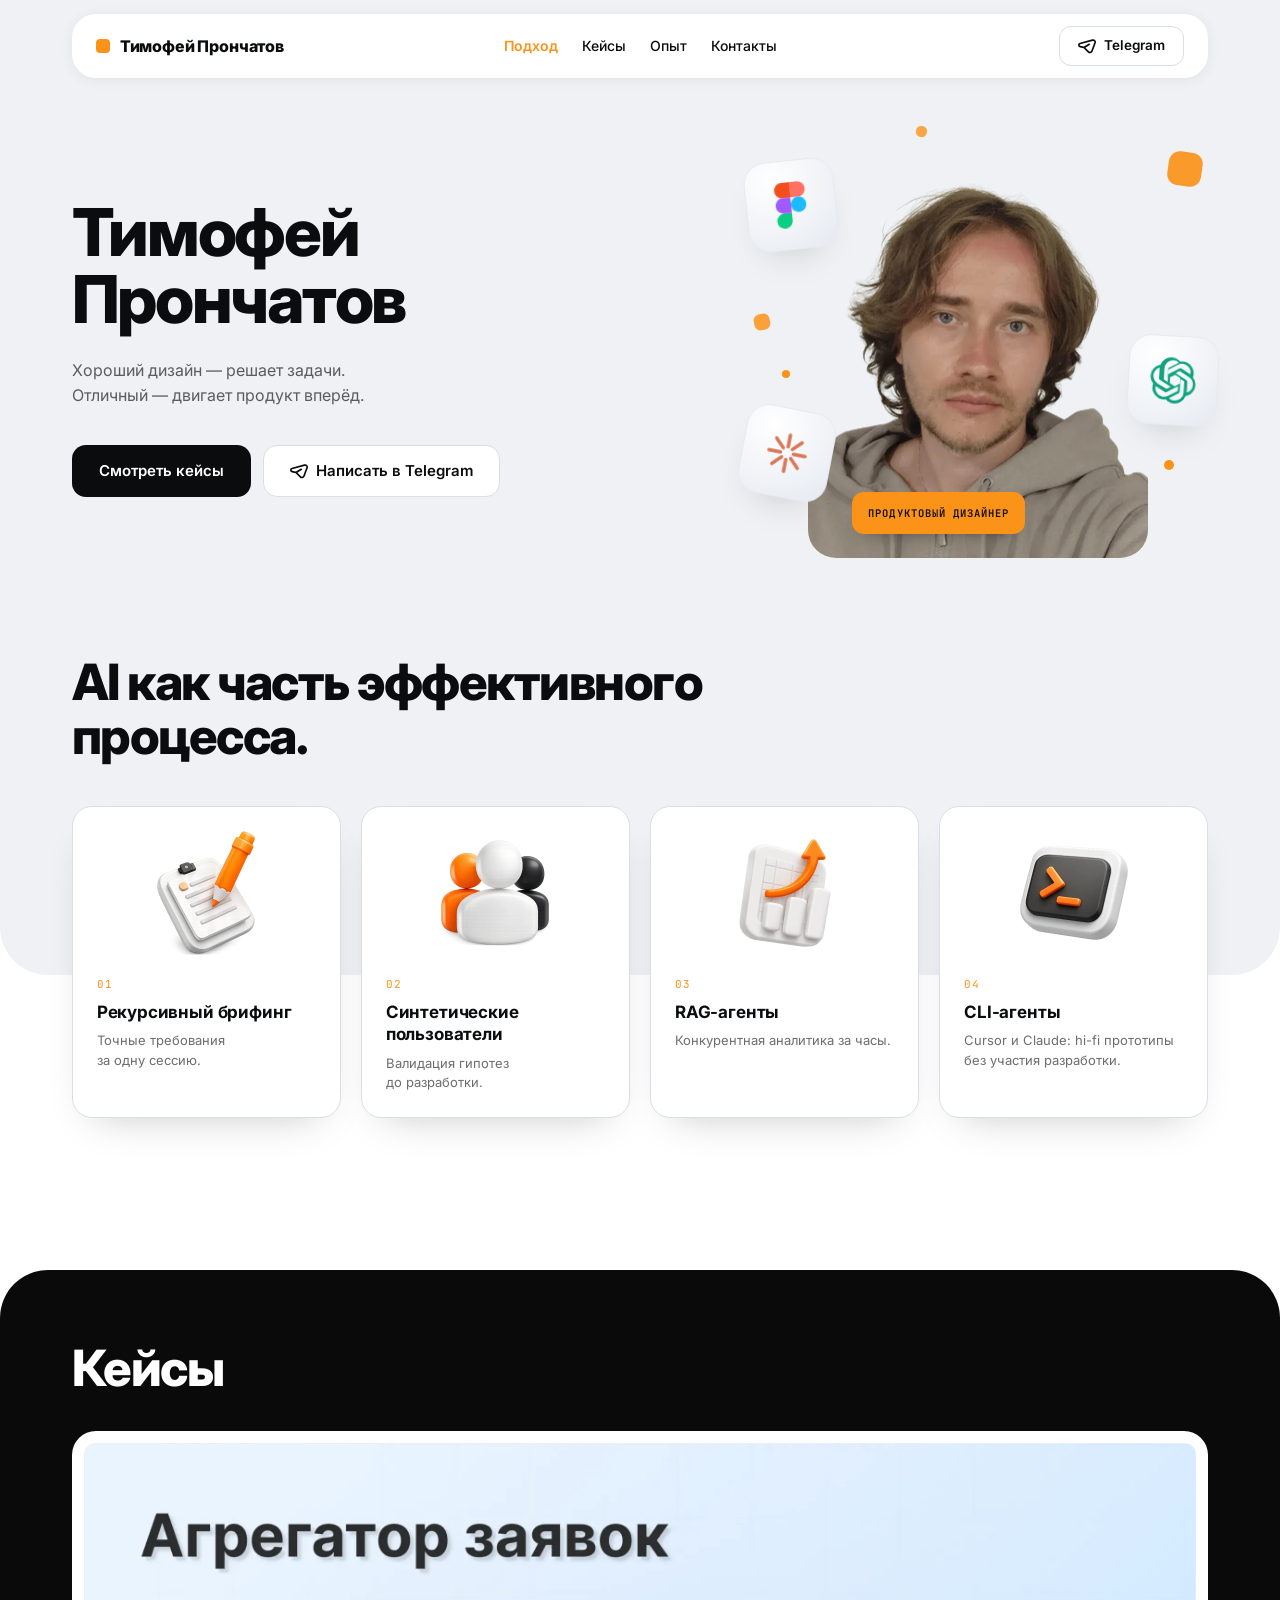
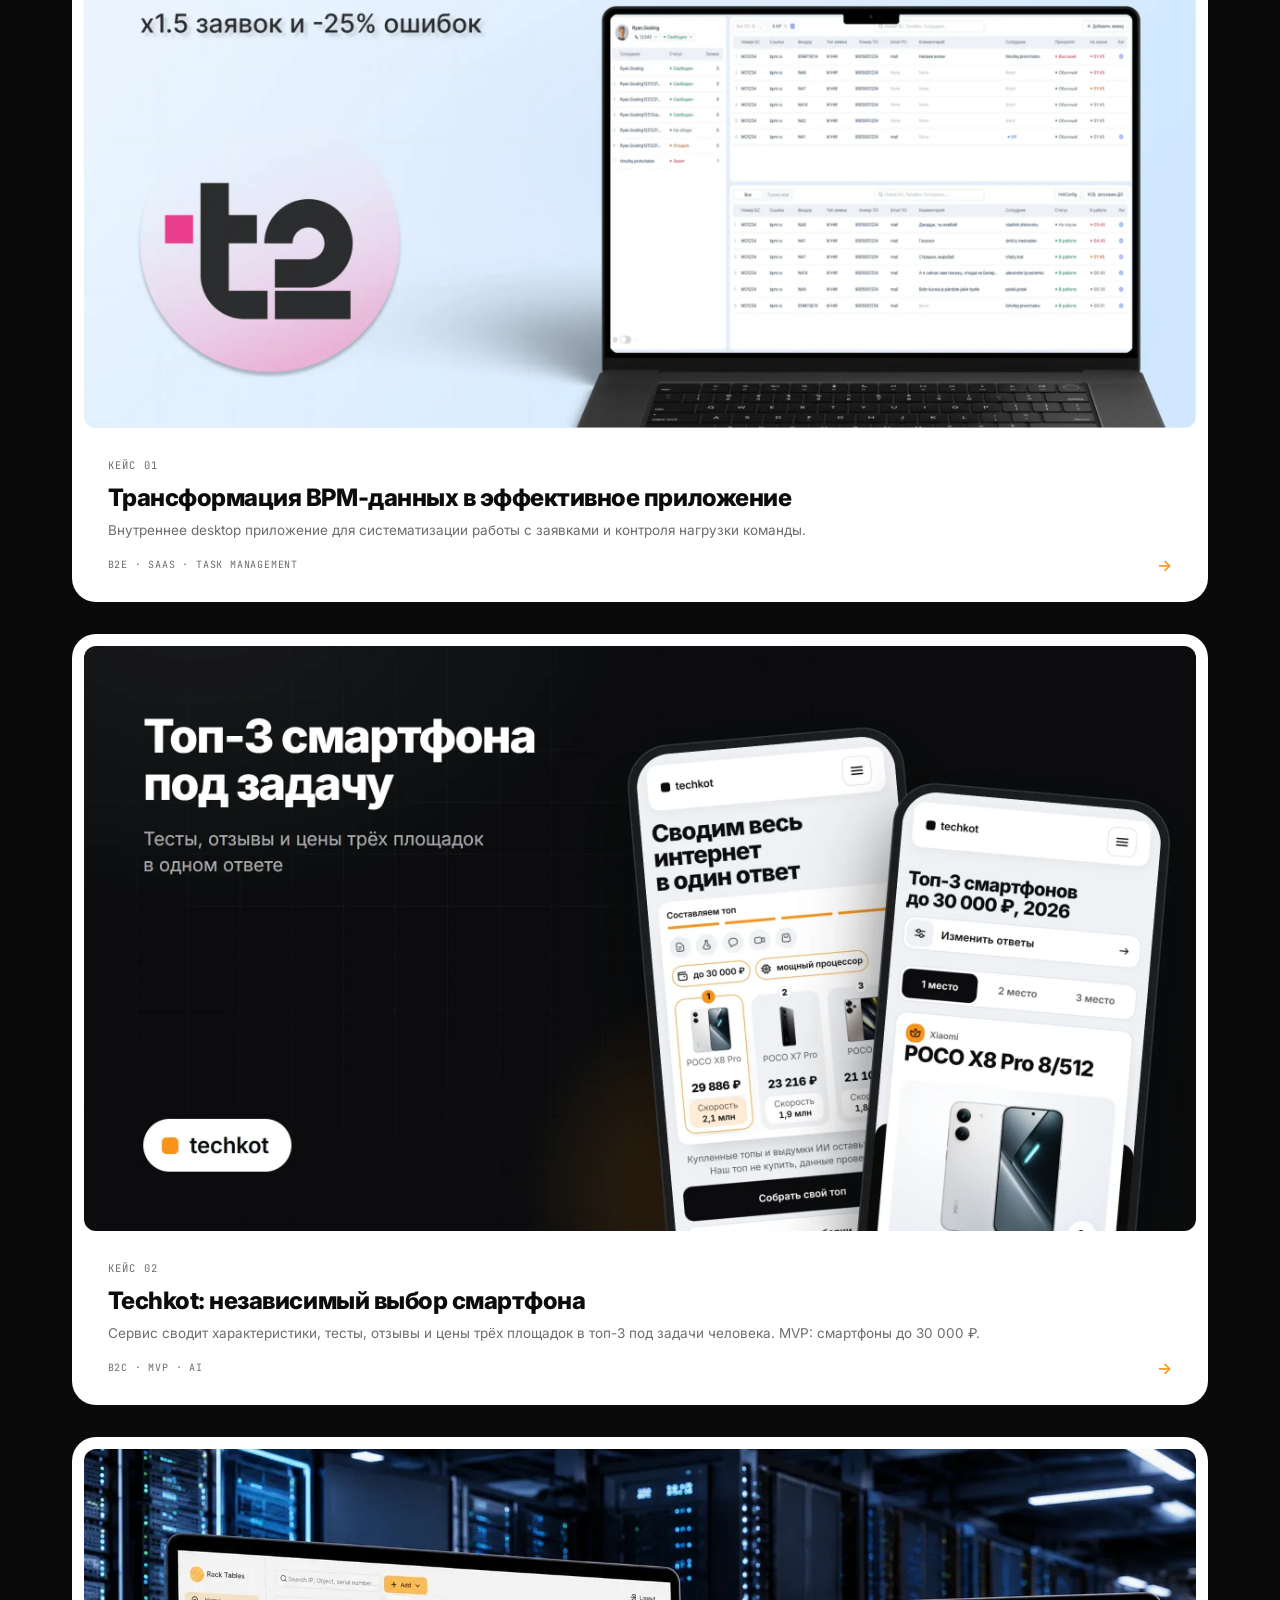
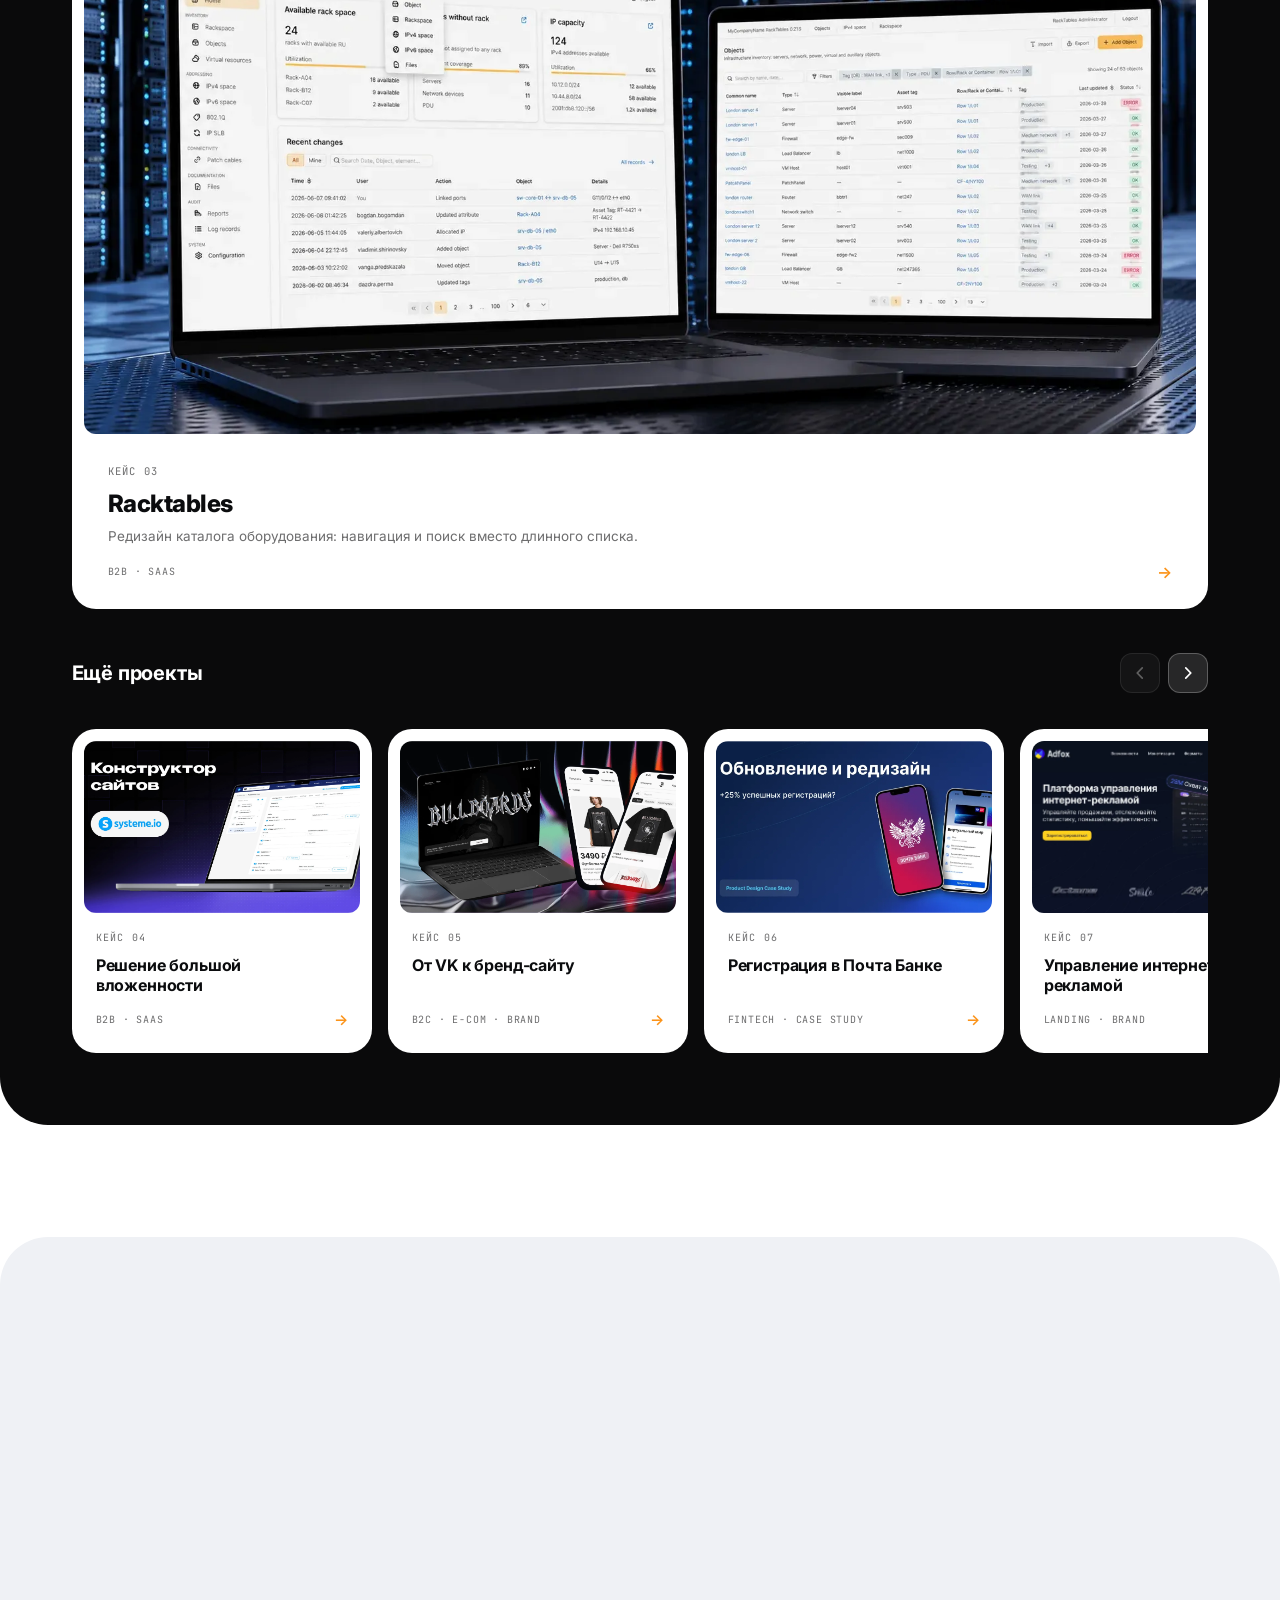
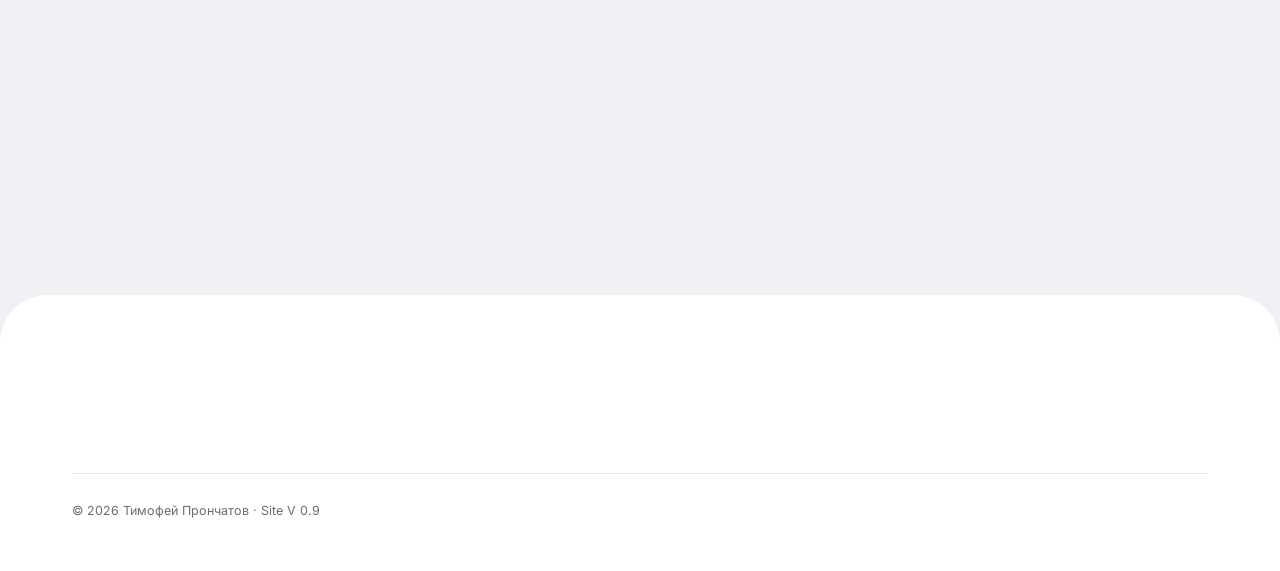
==== index.html @ bd4629f4 "fix: base href so case images resolve from root on /caseN/" ====
<!doctype html>
<html lang="ru">
  <head>
    <meta charset="UTF-8" />
    <!-- Кейсы ссылаются на картинки относительно (markdown/caseNpics/…). GitHub Pages отдаёт кейс по /caseN/ со слешем,
         и без base браузер искал их в /caseN/markdown/… — все картинки зеркала были битыми. -->
    <base href="/" />
    <link rel="icon" type="image/svg+xml" href="/favicon.svg" />
    <meta name="viewport" content="width=device-width, initial-scale=1.0" />
    <meta
      name="description"
      content="Тимофей Прончатов — продуктовый дизайнер. Довожу продукты от исследования до роста метрик: ресёрч, гипотезы, UI, прототипы, измеримый результат."
    />
    <link rel="canonical" href="https://timofeypronchatov.vercel.app/" />
    <meta name="theme-color" content="#fb9319" />
    <meta property="og:type" content="website" />
    <meta property="og:site_name" content="Тимофей Прончатов" />
    <meta property="og:title" content="Тимофей Прончатов — продуктовый дизайнер" />
    <meta
      property="og:description"
      content="Довожу продукты от исследования до роста метрик. Кейсы, подход и опыт продуктового дизайнера."
    />
    <meta property="og:locale" content="ru_RU" />
    <meta property="og:url" content="https://timofeypronchatov.vercel.app/" />
    <!-- Абсолютный URL обязателен: относительный путь резолвят не все краулеры
         и превью-боты мессенджеров. -->
    <meta property="og:image" content="https://timofeypronchatov.vercel.app/og.png" />
    <meta property="og:image:width" content="1200" />
    <meta property="og:image:height" content="630" />
    <meta property="og:image:alt" content="Тимофей Прончатов — продуктовый дизайнер" />
    <meta name="twitter:image" content="https://timofeypronchatov.vercel.app/og.png" />
    <meta name="twitter:card" content="summary_large_image" />
    <link rel="preconnect" href="https://fonts.googleapis.com" />
    <link rel="preconnect" href="https://fonts.gstatic.com" crossorigin />
    <link
      href="https://fonts.googleapis.com/css2?family=Inter:wght@400;500;600;700;800&family=JetBrains+Mono:wght@400;500;600&display=swap"
      rel="stylesheet"
    />
    <title>Тимофей Прончатов — продуктовый дизайнер</title>
    <!-- Текстовая версия сайта для LLM-агентов: страницы CSR-ные, без JS краулер
         видит пустой #root (см. scripts/prerender-head.mjs). -->
    <link rel="alternate" type="text/plain" href="/llms.txt" title="Текстовая версия для LLM" />
    <!-- Person / WebSite / ProfilePage: связывает имя, роль, навыки и профили.
         Даёт поисковику и AI-краулеру понять, что сайт — портфолио конкретного
         человека, а не безымянный лендинг. Кейсы добавляют свой CreativeWork
         на этапе сборки — там же лежат тексты (scripts/seo-content.mjs). -->
    <script type="application/ld+json">
      {
        "@context": "https://schema.org",
        "@graph": [
          {
            "@type": "Person",
            "@id": "https://timofeypronchatov.vercel.app/#person",
            "name": "Тимофей Прончатов",
            "alternateName": "Timofey Pronchatov",
            "jobTitle": "Продуктовый дизайнер",
            "description": "Продуктовый дизайнер: B2B, B2E, SaaS, финтех, e-commerce. Веду продукт целиком — интервью и опросы, гипотезы, сценарии, интерфейс, прототип, юзабилити-тест, метрика. Сильная сторона — сложные рабочие интерфейсы: большие таблицы, глубокая вложенность, многошаговые сценарии, онбординг и регистрация. Довожу дизайн до кода: портфолио написано самостоятельно на React и TypeScript.",
            "url": "https://timofeypronchatov.vercel.app/",
            "image": "https://timofeypronchatov.vercel.app/hero/mainface.webp",
            "email": "mailto:pronchatovtim@gmail.com",
            "knowsLanguage": [
              {"@type": "Language", "name": "Русский", "alternateName": "ru"},
              {"@type": "Language", "name": "Английский — B1", "alternateName": "en"}
            ],
            "address": {
              "@type": "PostalAddress",
              "addressLocality": "Нижний Новгород",
              "addressCountry": "RU"
            },
            "alumniOf": [
              {
                "@type": "EducationalOrganization",
                "name": "Волжская государственная академия водного транспорта"
              },
              {
                "@type": "EducationalOrganization",
                "name": "Formfactor — курсы продуктового дизайна"
              }
            ],
            "hasOccupation": {
              "@type": "Occupation",
              "name": "Продуктовый дизайнер",
              "occupationalCategory": "Product Designer, UX/UI Designer",
              "skills": "продуктовый дизайн, UX-исследования, глубинные интервью, юзабилити-тестирование, бенчмаркинг, JTBD, Customer Journey Map, user flow, информационная архитектура, прототипирование, MVP, дизайн-системы, Atomic Design, дизайн-токены, адаптивный дизайн, доступность, метрики продукта, Time-to-Value, конверсия, прокси-метрики Time-to-task и Error Rate, подготовка решений к A/B-тестированию, Figma, React, TypeScript, вёрстка, AI-assisted design"
            },
            "knowsAbout": [
              "продуктовый дизайн",
              "UX/UI",
              "UX-исследования",
              "дизайн-системы",
              "B2B SaaS",
              "B2E",
              "enterprise-интерфейсы",
              "финтех",
              "e-commerce",
              "adtech",
              "edtech-платформы (конкурентный анализ)",
              "телеком",
              "task management",
              "BPM",
              "онбординг и регистрация",
              "работа с большими таблицами",
              "метрики продукта"
            ],
            "sameAs": [
              "https://t.me/Kothleb1",
              "https://www.instagram.com/timofey.pronchatov"
            ]
          },
          {
            "@type": "WebSite",
            "@id": "https://timofeypronchatov.vercel.app/#website",
            "url": "https://timofeypronchatov.vercel.app/",
            "name": "Тимофей Прончатов — портфолио продуктового дизайнера",
            "inLanguage": "ru",
            "author": {"@id": "https://timofeypronchatov.vercel.app/#person"},
            "publisher": {"@id": "https://timofeypronchatov.vercel.app/#person"}
          },
          {
            "@type": "ProfilePage",
            "url": "https://timofeypronchatov.vercel.app/",
            "mainEntity": {"@id": "https://timofeypronchatov.vercel.app/#person"},
            "isPartOf": {"@id": "https://timofeypronchatov.vercel.app/#website"}
          }
        ]
      }
    </script>
    <!-- Yandex.Metrika: загрузчик тега (init/hit — в src/lib/metrika.ts) -->
    <script>
      (function (m, e, t, r, i, k, a) {
        m[i] =
          m[i] ||
          function () {
            (m[i].a = m[i].a || []).push(arguments);
          };
        m[i].l = 1 * new Date();
        for (var j = 0; j < e.scripts.length; j++) {
          if (e.scripts[j].src === r) return;
        }
        (k = e.createElement(t)),
          (a = e.getElementsByTagName(t)[0]),
          (k.async = 1),
          (k.src = r),
          a.parentNode.insertBefore(k, a);
      })(window, document, 'script', 'https://mc.yandex.ru/metrika/tag.js', 'ym');
    </script>
    <script type="module" crossorigin src="/assets/index-CFzPblBb.js"></script>
    <link rel="stylesheet" crossorigin href="/assets/index-C1T-uJUV.css">
  </head>
  <body>
    <div id="root"></div>
      <noscript>
      <h1>Тимофей Прончатов</h1>
      <p>Продуктовый дизайнер: B2B, B2E, SaaS, финтех, e-commerce. Веду продукт целиком — интервью и опросы, гипотезы, сценарии, интерфейс, прототип, юзабилити-тест, метрика. Сильная сторона — сложные рабочие интерфейсы: большие таблицы, глубокая вложенность, многошаговые сценарии, онбординг и регистрация. Довожу дизайн до кода: портфолио написано самостоятельно на React и TypeScript.</p>
      <p>System.io, конструктор сайтов и воронок продаж (B2B SaaS): перепроектировал вкладку настройки этапа воронки. Время настройки сократилось на 19–23% по данным юзабилити-тестов, критические ошибки при первом использовании — 0 против 4 из 5 пользователей в текущей версии.</p>
      <p>Tele2, внутреннее desktop-приложение для инженеров (B2E, task management): производительность сотрудников выросла в 1,5 раза, скорость решения заявок — на 9,82%, количество ошибок снизилось на 15%. Вторая итерация дала ещё −3,33% времени и −10% ошибок.</p>
      <p>RackTables, каталог серверного оборудования (B2B, enterprise): редизайн главной страницы и карточки объекта — навигация и поиск вместо длинного списка, разгруженная карточка объекта.</p>
      <p>Бренд одежды: перевод продаж из ВКонтакте на собственный сайт с объединением билетов и мерча — цели по росту выручки, конверсии и среднему чеку обоснованы отраслевыми бенчмарками.</p>
      <p>Почта Банк: UX-разбор регистрации в мобильном банке — 5 модерируемых юзабилити-тестов, CJM по шести этапам, переработанный флоу.</p>
      <p>Опыт: System.io, Продуктовый дизайнер, ноябрь 2025 — январь 2026; Tele2 Россия, UX/UI designer, апрель 2023 — апрель 2024; Tele2 Россия, Инженер, апрель 2018 — апрель 2024.</p>
      <p>Домены: B2B, B2E, B2C, SaaS, enterprise, внутренние корпоративные системы, телеком, финтех, e-commerce, adtech, edtech-платформы (конкурентный анализ), task management, BPM.</p>
      <p>Навыки: продуктовый дизайн, UX-исследования, глубинные интервью, юзабилити-тестирование, бенчмаркинг, JTBD, Customer Journey Map, user flow, информационная архитектура, прототипирование, MVP, дизайн-системы, Atomic Design, дизайн-токены, адаптивный дизайн, доступность, метрики продукта, Time-to-Value, конверсия, прокси-метрики Time-to-task и Error Rate, подготовка решений к A/B-тестированию, Figma, React, TypeScript, вёрстка, AI-assisted design.</p>
      <p><a href="/case1">Трансформация BPM-данных в эффективное приложение</a> · <a href="/case9">Techkot: независимый выбор смартфона</a> · <a href="/case2">Решение большой вложенности</a> · <a href="/case4">Racktables</a> · <a href="/case3">От VK к бренд-сайту</a> · <a href="/case5">Регистрация в Почта Банке</a> · <a href="/case6">Управление интернет-рекламой</a> · <a href="/">Главная</a></p>
      <p>Контакты: <a href="https://t.me/Kothleb1">Telegram</a>, <a href="mailto:pronchatovtim@gmail.com">pronchatovtim@gmail.com</a></p>
    </noscript>
  </body>
</html>
---- assets/index-C1T-uJUV.css ----
.g-root{background:var(--g-color-base-background);color:var(--g-color-text-primary);--g-font-family-sans:"Inter", "Helvetica Neue", "Helvetica", "Arial", sans-serif;--g-font-family-monospace:"Menlo", "Monaco", "Consolas", "Liberation Mono", "Ubuntu Mono", "DejaVu Sans Mono", "Courier New", "Courier", monospace;--g-text-body-font-family:var(--g-font-family-sans);--g-text-caption-font-family:var(--g-font-family-sans);--g-text-header-font-family:var(--g-font-family-sans);--g-text-subheader-font-family:var(--g-font-family-sans);--g-text-display-font-family:var(--g-font-family-sans);--g-text-code-font-family:var(--g-font-family-monospace);--g-text-body-font-weight:400;--g-text-caption-font-weight:400;--g-text-header-font-weight:600;--g-text-subheader-font-weight:600;--g-text-display-font-weight:600;--g-text-code-font-weight:400;--g-text-accent-font-weight:600;--g-text-body-1-font-size:13px;--g-text-body-1-line-height:18px;--g-text-body-2-font-size:15px;--g-text-body-2-line-height:20px;--g-text-body-3-font-size:17px;--g-text-body-3-line-height:24px;--g-text-body-short-font-size:13px;--g-text-body-short-line-height:16px;--g-text-caption-1-font-size:9px;--g-text-caption-1-line-height:12px;--g-text-caption-2-font-size:11px;--g-text-caption-2-line-height:16px;--g-text-header-1-font-size:20px;--g-text-header-1-line-height:24px;--g-text-header-2-font-size:24px;--g-text-header-2-line-height:28px;--g-text-subheader-1-font-size:13px;--g-text-subheader-1-line-height:18px;--g-text-subheader-2-font-size:15px;--g-text-subheader-2-line-height:20px;--g-text-subheader-3-font-size:17px;--g-text-subheader-3-line-height:24px;--g-text-display-1-font-size:28px;--g-text-display-1-line-height:36px;--g-text-display-2-font-size:32px;--g-text-display-2-line-height:40px;--g-text-display-3-font-size:40px;--g-text-display-3-line-height:48px;--g-text-display-4-font-size:48px;--g-text-display-4-line-height:52px;--g-text-code-1-font-size:12px;--g-text-code-1-line-height:18px;--g-text-code-2-font-size:14px;--g-text-code-2-line-height:20px;--g-text-code-3-font-size:16px;--g-text-code-3-line-height:24px;--g-text-code-inline-1-font-size:12px;--g-text-code-inline-1-line-height:14px;--g-text-code-inline-2-font-size:14px;--g-text-code-inline-2-line-height:16px;--g-text-code-inline-3-font-size:16px;--g-text-code-inline-3-line-height:20px;--g-text-body-1-font:var(--g-text-body-font-weight) var(--g-text-body-1-font-size) / var(--g-text-body-1-line-height) var(--g-text-body-font-family);--g-text-body-2-font:var(--g-text-body-font-weight) var(--g-text-body-2-font-size) / var(--g-text-body-2-line-height) var(--g-text-body-font-family);--g-text-body-3-font:var(--g-text-body-font-weight) var(--g-text-body-3-font-size) / var(--g-text-body-3-line-height) var(--g-text-body-font-family);--g-text-body-short-font:var(--g-text-body-font-weight) var(--g-text-body-short-font-size) / var(--g-text-body-short-line-height) var(--g-text-body-font-family);--g-text-caption-1-font:var(--g-text-caption-font-weight) var(--g-text-caption-1-font-size) / var(--g-text-caption-1-line-height) var(--g-text-caption-font-family);--g-text-caption-2-font:var(--g-text-caption-font-weight) var(--g-text-caption-2-font-size) / var(--g-text-caption-2-line-height) var(--g-text-caption-font-family);--g-text-header-1-font:var(--g-text-header-font-weight) var(--g-text-header-1-font-size) / var(--g-text-header-1-line-height) var(--g-text-header-font-family);--g-text-header-2-font:var(--g-text-header-font-weight) var(--g-text-header-2-font-size) / var(--g-text-header-2-line-height) var(--g-text-header-font-family);--g-text-subheader-1-font:var(--g-text-subheader-font-weight) var(--g-text-subheader-1-font-size) / var(--g-text-subheader-1-line-height) var(--g-text-subheader-font-family);--g-text-subheader-2-font:var(--g-text-subheader-font-weight) var(--g-text-subheader-2-font-size) / var(--g-text-subheader-2-line-height) var(--g-text-subheader-font-family);--g-text-subheader-3-font:var(--g-text-subheader-font-weight) var(--g-text-subheader-3-font-size) / var(--g-text-subheader-3-line-height) var(--g-text-subheader-font-family);--g-text-display-1-font:var(--g-text-display-font-weight) var(--g-text-display-1-font-size) / var(--g-text-display-1-line-height) var(--g-text-display-font-family);--g-text-display-2-font:var(--g-text-display-font-weight) var(--g-text-display-2-font-size) / var(--g-text-display-2-line-height) var(--g-text-display-font-family);--g-text-display-3-font:var(--g-text-display-font-weight) var(--g-text-display-3-font-size) / var(--g-text-display-3-line-height) var(--g-text-display-font-family);--g-text-display-4-font:var(--g-text-display-font-weight) var(--g-text-display-4-font-size) / var(--g-text-display-4-line-height) var(--g-text-display-font-family);--g-text-code-1-font:var(--g-text-code-font-weight) var(--g-text-code-1-font-size) / var(--g-text-code-1-line-height) var(--g-text-code-font-family);--g-text-code-2-font:var(--g-text-code-font-weight) var(--g-text-code-2-font-size) / var(--g-text-code-2-line-height) var(--g-text-code-font-family);--g-text-code-3-font:var(--g-text-code-font-weight) var(--g-text-code-3-font-size) / var(--g-text-code-3-line-height) var(--g-text-code-font-family);--g-text-code-inline-1-font:var(--g-text-code-inline-font-weight) var(--g-text-code-inline-1-font-size) / var(--g-text-code-inline-1-line-height) var(--g-text-code-inline-font-family);--g-text-code-inline-2-font:var(--g-text-code-inline-font-weight) var(--g-text-code-inline-2-font-size) / var(--g-text-code-inline-2-line-height) var(--g-text-code-inline-font-family);--g-text-code-inline-3-font:var(--g-text-code-inline-font-weight) var(--g-text-code-inline-3-font-size) / var(--g-text-code-inline-3-line-height) var(--g-text-code-inline-font-family);font-family:var(--g-text-body-font-family);font-weight:var(--g-text-body-font-weight);font-size:var(--g-text-body-1-font-size);line-height:var(--g-text-body-1-line-height);--g-spacing-base:4px;--g-spacing-0:calc(var(--g-spacing-base) * 0);--g-spacing-half:calc(var(--g-spacing-base) * .5);--g-spacing-1:var(--g-spacing-base);--g-spacing-2:calc(var(--g-spacing-base) * 2);--g-spacing-3:calc(var(--g-spacing-base) * 3);--g-spacing-4:calc(var(--g-spacing-base) * 4);--g-spacing-5:calc(var(--g-spacing-base) * 5);--g-spacing-6:calc(var(--g-spacing-base) * 6);--g-spacing-7:calc(var(--g-spacing-base) * 7);--g-spacing-8:calc(var(--g-spacing-base) * 8);--g-spacing-9:calc(var(--g-spacing-base) * 9);--g-spacing-10:calc(var(--g-spacing-base) * 10);--g-scrollbar-width:12px;--g-border-radius-xs:3px;--g-border-radius-s:5px;--g-border-radius-m:6px;--g-border-radius-l:8px;--g-border-radius-xl:10px;--g-focus-border-radius:2px}body.g-root,.g-root[dir=ltr]{--g-flow-direction:1;--g-flow-is-ltr:1;--g-flow-is-rtl:0}.g-root[dir=rtl]{--g-flow-direction:-1;--g-flow-is-ltr:0;--g-flow-is-rtl:1}.g-root_theme_light{--g-color-private-white-50:#ffffff0d;--g-color-private-white-70:#ffffff12;--g-color-private-white-100:#ffffff1a;--g-color-private-white-150:#ffffff26;--g-color-private-white-200:#fff3;--g-color-private-white-250:#ffffff40;--g-color-private-white-300:#ffffff4d;--g-color-private-white-350:#ffffff59;--g-color-private-white-400:#fff6;--g-color-private-white-450:#ffffff73;--g-color-private-white-500:#ffffff80;--g-color-private-white-550:#ffffff8c;--g-color-private-white-600:#fff9;--g-color-private-white-650:#ffffffa6;--g-color-private-white-700:#ffffffb3;--g-color-private-white-750:#ffffffbf;--g-color-private-white-800:#fffc;--g-color-private-white-850:#ffffffd9;--g-color-private-white-900:#ffffffe6;--g-color-private-white-950:#fffffff2;--g-color-private-white-1000-solid:#fff;--g-color-private-black-50:#0000000d;--g-color-private-black-70:#00000012;--g-color-private-black-100:#0000001a;--g-color-private-black-150:#00000026;--g-color-private-black-200:#0003;--g-color-private-black-250:#00000040;--g-color-private-black-300:#0000004d;--g-color-private-black-350:#00000059;--g-color-private-black-400:#0006;--g-color-private-black-450:#00000073;--g-color-private-black-500:#00000080;--g-color-private-black-550:#0000008c;--g-color-private-black-600:#0009;--g-color-private-black-650:#000000a6;--g-color-private-black-700:#000000b3;--g-color-private-black-750:#000000bf;--g-color-private-black-800:#000c;--g-color-private-black-850:#000000d9;--g-color-private-black-900:#000000e6;--g-color-private-black-950:#000000f2;--g-color-private-black-20-solid:#fafafa;--g-color-private-black-50-solid:#f2f2f2;--g-color-private-black-100-solid:#e5e5e5;--g-color-private-black-150-solid:#d9d9d9;--g-color-private-black-200-solid:#ccc;--g-color-private-black-250-solid:#bfbfbf;--g-color-private-black-300-solid:#b3b3b3;--g-color-private-black-350-solid:#a6a6a6;--g-color-private-black-400-solid:#999;--g-color-private-black-450-solid:#8c8c8c;--g-color-private-black-500-solid:gray;--g-color-private-black-550-solid:#737373;--g-color-private-black-600-solid:#666;--g-color-private-black-650-solid:#595959;--g-color-private-black-700-solid:#4c4c4c;--g-color-private-black-750-solid:#404040;--g-color-private-black-800-solid:#333;--g-color-private-black-850-solid:#262626;--g-color-private-black-900-solid:#1a1a1a;--g-color-private-black-950-solid:#0d0d0d;--g-color-private-black-1000-solid:#000;--g-color-private-blue-50:#3697f11a;--g-color-private-blue-100:#3697f126;--g-color-private-blue-150:#3697f133;--g-color-private-blue-200:#3697f14d;--g-color-private-blue-250:#3697f166;--g-color-private-blue-300:#3697f180;--g-color-private-blue-350:#3697f199;--g-color-private-blue-400:#3697f1b3;--g-color-private-blue-450:#3697f1cc;--g-color-private-blue-500:#3697f1e6;--g-color-private-blue-50-solid:#ebf5fe;--g-color-private-blue-100-solid:#e1effd;--g-color-private-blue-150-solid:#d7eafc;--g-color-private-blue-200-solid:#c3e0fb;--g-color-private-blue-250-solid:#afd5f9;--g-color-private-blue-300-solid:#9bcbf8;--g-color-private-blue-350-solid:#86c1f7;--g-color-private-blue-400-solid:#72b6f5;--g-color-private-blue-450-solid:#5eacf4;--g-color-private-blue-500-solid:#4aa1f2;--g-color-private-blue-550-solid:#3697f1;--g-color-private-blue-600-solid:#348bdc;--g-color-private-blue-650-solid:#327fc8;--g-color-private-blue-700-solid:#3072b3;--g-color-private-blue-750-solid:#2e669e;--g-color-private-blue-800-solid:#2c5a8a;--g-color-private-blue-850-solid:#2a4e75;--g-color-private-blue-900-solid:#284260;--g-color-private-blue-950-solid:#26354b;--g-color-private-blue-1000-solid:#252f41;--g-color-private-green-50:#32ba761a;--g-color-private-green-100:#32ba7626;--g-color-private-green-150:#32ba7633;--g-color-private-green-200:#32ba764d;--g-color-private-green-250:#32ba7666;--g-color-private-green-300:#32ba7680;--g-color-private-green-350:#32ba7699;--g-color-private-green-400:#32ba76b3;--g-color-private-green-450:#32ba76cc;--g-color-private-green-500:#32ba76e6;--g-color-private-green-50-solid:#ebf8f1;--g-color-private-green-100-solid:#e0f5ea;--g-color-private-green-150-solid:#d6f1e4;--g-color-private-green-200-solid:#c2ead6;--g-color-private-green-250-solid:#ade3c8;--g-color-private-green-300-solid:#9db;--g-color-private-green-350-solid:#84d6ad;--g-color-private-green-400-solid:#70cf9f;--g-color-private-green-450-solid:#5bc891;--g-color-private-green-500-solid:#47c184;--g-color-private-green-550-solid:#32ba76;--g-color-private-green-600-solid:#30aa6e;--g-color-private-green-650-solid:#2f9b65;--g-color-private-green-700-solid:#2d8b5d;--g-color-private-green-750-solid:#2c7b54;--g-color-private-green-800-solid:#2a6c4c;--g-color-private-green-850-solid:#285c44;--g-color-private-green-900-solid:#274c3b;--g-color-private-green-950-solid:#253c33;--g-color-private-green-1000-solid:#24352f;--g-color-private-yellow-50:#ffbe5c1a;--g-color-private-yellow-100:#ffbe5c26;--g-color-private-yellow-150:#ffbe5c33;--g-color-private-yellow-200:#ffbe5c4d;--g-color-private-yellow-250:#ffbe5c66;--g-color-private-yellow-300:#ffbe5c80;--g-color-private-yellow-350:#ffbe5c99;--g-color-private-yellow-400:#ffbe5cb3;--g-color-private-yellow-450:#ffbe5ccc;--g-color-private-yellow-500:#ffbe5ce6;--g-color-private-yellow-50-solid:#fff9ef;--g-color-private-yellow-100-solid:#fff5e7;--g-color-private-yellow-150-solid:#fff2de;--g-color-private-yellow-200-solid:#ffecce;--g-color-private-yellow-250-solid:#ffe5be;--g-color-private-yellow-300-solid:#ffdfae;--g-color-private-yellow-350-solid:#ffd89d;--g-color-private-yellow-400-solid:#ffd28d;--g-color-private-yellow-450-solid:#ffcb7d;--g-color-private-yellow-500-solid:#ffc56c;--g-color-private-yellow-550-solid:#ffbe5c;--g-color-private-yellow-600-solid:#e9ae56;--g-color-private-yellow-650-solid:#d39e50;--g-color-private-yellow-700-solid:#bd8e4b;--g-color-private-yellow-750-solid:#a77e45;--g-color-private-yellow-800-solid:#916e3f;--g-color-private-yellow-850-solid:#7a5d39;--g-color-private-yellow-900-solid:#644d33;--g-color-private-yellow-950-solid:#4e3d2e;--g-color-private-yellow-1000-solid:#43352b;--g-color-private-orange-50:#ff77001a;--g-color-private-orange-100:#ff770026;--g-color-private-orange-150:#f703;--g-color-private-orange-200:#ff77004d;--g-color-private-orange-250:#f706;--g-color-private-orange-300:#ff770080;--g-color-private-orange-350:#f709;--g-color-private-orange-400:#ff7700b3;--g-color-private-orange-450:#f70c;--g-color-private-orange-500:#ff7700e6;--g-color-private-orange-50-solid:#fff1e6;--g-color-private-orange-100-solid:#ffebd9;--g-color-private-orange-150-solid:#ffe4cc;--g-color-private-orange-200-solid:#ffd6b3;--g-color-private-orange-250-solid:#ffc999;--g-color-private-orange-300-solid:#ffbb80;--g-color-private-orange-350-solid:#ffad66;--g-color-private-orange-400-solid:#ffa04d;--g-color-private-orange-450-solid:#ff9233;--g-color-private-orange-500-solid:#ff8519;--g-color-private-orange-550-solid:#f70;--g-color-private-orange-600-solid:#e96e03;--g-color-private-orange-650-solid:#d36507;--g-color-private-orange-700-solid:#bd5c0a;--g-color-private-orange-750-solid:#a7530e;--g-color-private-orange-800-solid:#914a11;--g-color-private-orange-850-solid:#7a4114;--g-color-private-orange-900-solid:#643818;--g-color-private-orange-950-solid:#4e2f1b;--g-color-private-orange-1000-solid:#432b1d;--g-color-private-red-50:#ff003d1a;--g-color-private-red-100:#ff003d26;--g-color-private-red-150:#ff003d33;--g-color-private-red-200:#ff003d4d;--g-color-private-red-250:#ff003d66;--g-color-private-red-300:#ff003d80;--g-color-private-red-350:#ff003d99;--g-color-private-red-400:#ff003db3;--g-color-private-red-450:#ff003dcc;--g-color-private-red-500:#ff003de6;--g-color-private-red-50-solid:#ffe6ec;--g-color-private-red-100-solid:#ffd9e2;--g-color-private-red-150-solid:#ffccd8;--g-color-private-red-200-solid:#ffb3c5;--g-color-private-red-250-solid:#ff99b1;--g-color-private-red-300-solid:#ff809e;--g-color-private-red-350-solid:#ff668b;--g-color-private-red-400-solid:#ff4d77;--g-color-private-red-450-solid:#ff3364;--g-color-private-red-500-solid:#ff1950;--g-color-private-red-550-solid:#ff003d;--g-color-private-red-600-solid:#e9033a;--g-color-private-red-650-solid:#d30638;--g-color-private-red-700-solid:#bd0935;--g-color-private-red-750-solid:#a70c32;--g-color-private-red-800-solid:#910f30;--g-color-private-red-850-solid:#7a112d;--g-color-private-red-900-solid:#64142a;--g-color-private-red-950-solid:#4e1727;--g-color-private-red-1000-solid:#431926;--g-color-private-purple-50:#8f52cc1a;--g-color-private-purple-100:#8f52cc26;--g-color-private-purple-150:#8f52cc33;--g-color-private-purple-200:#8f52cc4d;--g-color-private-purple-250:#8f52cc66;--g-color-private-purple-300:#8f52cc80;--g-color-private-purple-350:#8f52cc99;--g-color-private-purple-400:#8f52ccb3;--g-color-private-purple-450:#8f52cccc;--g-color-private-purple-500:#8f52cce6;--g-color-private-purple-50-solid:#f4eefa;--g-color-private-purple-100-solid:#eee5f7;--g-color-private-purple-150-solid:#e9dcf5;--g-color-private-purple-200-solid:#ddcbf0;--g-color-private-purple-250-solid:#d2baeb;--g-color-private-purple-300-solid:#c7a9e6;--g-color-private-purple-350-solid:#bc97e0;--g-color-private-purple-400-solid:#b186db;--g-color-private-purple-450-solid:#a575d6;--g-color-private-purple-500-solid:#9a63d1;--g-color-private-purple-550-solid:#8f52cc;--g-color-private-purple-600-solid:#844dbb;--g-color-private-purple-650-solid:#7947aa;--g-color-private-purple-700-solid:#6e4299;--g-color-private-purple-750-solid:#633d88;--g-color-private-purple-800-solid:#593877;--g-color-private-purple-850-solid:#4e3266;--g-color-private-purple-900-solid:#432d55;--g-color-private-purple-950-solid:#382844;--g-color-private-purple-1000-solid:#32253c;--g-color-private-cool-grey-50:#6b84991a;--g-color-private-cool-grey-100:#6b849926;--g-color-private-cool-grey-150:#6b849933;--g-color-private-cool-grey-200:#6b84994d;--g-color-private-cool-grey-250:#6b849966;--g-color-private-cool-grey-300:#6b849980;--g-color-private-cool-grey-350:#6b849999;--g-color-private-cool-grey-400:#6b8499b3;--g-color-private-cool-grey-450:#6b8499cc;--g-color-private-cool-grey-500:#6b8499e6;--g-color-private-cool-grey-50-solid:#f0f3f5;--g-color-private-cool-grey-100-solid:#e9edf0;--g-color-private-cool-grey-150-solid:#e1e6eb;--g-color-private-cool-grey-200-solid:#d3dae0;--g-color-private-cool-grey-250-solid:#c4ced6;--g-color-private-cool-grey-300-solid:#b5c2cc;--g-color-private-cool-grey-350-solid:#a6b5c2;--g-color-private-cool-grey-400-solid:#97a9b8;--g-color-private-cool-grey-450-solid:#899dad;--g-color-private-cool-grey-500-solid:#7a90a3;--g-color-private-cool-grey-550-solid:#6b8499;--g-color-private-cool-grey-600-solid:#647a8d;--g-color-private-cool-grey-650-solid:#5c6f81;--g-color-private-cool-grey-700-solid:#556575;--g-color-private-cool-grey-750-solid:#4e5b69;--g-color-private-cool-grey-800-solid:#47515e;--g-color-private-cool-grey-850-solid:#3f4652;--g-color-private-cool-grey-900-solid:#383c46;--g-color-private-cool-grey-950-solid:#31323a;--g-color-private-cool-grey-1000-solid:#2d2c34;--g-color-text-primary:var(--g-color-text-dark-primary);--g-color-text-complementary:var(--g-color-text-dark-complementary);--g-color-text-secondary:var(--g-color-text-dark-secondary);--g-color-text-hint:var(--g-color-text-dark-hint);--g-color-text-info:var(--g-color-private-blue-600-solid);--g-color-text-positive:var(--g-color-private-green-600-solid);--g-color-text-warning:var(--g-color-private-yellow-700-solid);--g-color-text-danger:var(--g-color-private-red-600-solid);--g-color-text-utility:var(--g-color-private-purple-600-solid);--g-color-text-misc:var(--g-color-private-cool-grey-600-solid);--g-color-text-info-heavy:var(--g-color-private-blue-700-solid);--g-color-text-positive-heavy:var(--g-color-private-green-700-solid);--g-color-text-warning-heavy:var(--g-color-private-orange-700-solid);--g-color-text-danger-heavy:var(--g-color-private-red-700-solid);--g-color-text-utility-heavy:var(--g-color-private-purple-700-solid);--g-color-text-misc-heavy:var(--g-color-private-cool-grey-700-solid);--g-color-text-brand:var(--g-color-private-yellow-700-solid);--g-color-text-brand-heavy:var(--g-color-private-orange-700-solid);--g-color-text-brand-contrast:var(--g-color-text-dark-primary);--g-color-text-link:var(--g-color-private-yellow-650-solid);--g-color-text-link-hover:var(--g-color-private-orange-650-solid);--g-color-text-link-visited:var(--g-color-private-purple-550-solid);--g-color-text-link-visited-hover:var(--g-color-private-purple-800-solid);--g-color-text-dark-primary:var(--g-color-private-black-850);--g-color-text-dark-complementary:var(--g-color-private-black-700);--g-color-text-dark-secondary:var(--g-color-private-black-500);--g-color-text-dark-hint:var(--g-color-private-black-300);--g-color-text-light-primary:var(--g-color-private-white-1000-solid);--g-color-text-light-complementary:var(--g-color-private-white-850);--g-color-text-light-secondary:var(--g-color-private-white-700);--g-color-text-light-hint:var(--g-color-private-white-500);--g-color-text-inverted-primary:var(--g-color-text-light-primary);--g-color-text-inverted-complementary:var(--g-color-text-light-complementary);--g-color-text-inverted-secondary:var(--g-color-text-light-secondary);--g-color-text-inverted-hint:var(--g-color-text-light-hint);--g-color-base-background:var(--g-color-private-white-1000-solid);--g-color-base-generic:var(--g-color-private-black-50);--g-color-base-generic-hover:var(--g-color-private-black-150);--g-color-base-generic-medium:var(--g-color-private-black-150);--g-color-base-generic-medium-hover:var(--g-color-private-black-250);--g-color-base-generic-accent:var(--g-color-private-black-150);--g-color-base-generic-accent-disabled:var(--g-color-private-black-70);--g-color-base-generic-ultralight:var(--g-color-private-black-20-solid);--g-color-base-simple-hover:var(--g-color-private-black-50);--g-color-base-simple-hover-solid:var(--g-color-private-black-50-solid);--g-color-base-brand:var(--g-color-private-yellow-550-solid);--g-color-base-brand-hover:var(--g-color-private-yellow-600-solid);--g-color-base-selection:var(--g-color-private-yellow-200);--g-color-base-selection-hover:var(--g-color-private-yellow-300);--g-color-base-info-light:var(--g-color-private-blue-100);--g-color-base-info-light-hover:var(--g-color-private-blue-200);--g-color-base-info-medium:var(--g-color-private-blue-200);--g-color-base-info-medium-hover:var(--g-color-private-blue-300);--g-color-base-info-heavy:var(--g-color-private-blue-600-solid);--g-color-base-info-heavy-hover:var(--g-color-private-blue-700-solid);--g-color-base-positive-light:var(--g-color-private-green-100);--g-color-base-positive-light-hover:var(--g-color-private-green-200);--g-color-base-positive-medium:var(--g-color-private-green-200);--g-color-base-positive-medium-hover:var(--g-color-private-green-300);--g-color-base-positive-heavy:var(--g-color-private-green-600-solid);--g-color-base-positive-heavy-hover:var(--g-color-private-green-700-solid);--g-color-base-warning-light:var(--g-color-private-yellow-200);--g-color-base-warning-light-hover:var(--g-color-private-yellow-300);--g-color-base-warning-medium:var(--g-color-private-yellow-400);--g-color-base-warning-medium-hover:var(--g-color-private-yellow-500);--g-color-base-warning-heavy:var(--g-color-private-yellow-550-solid);--g-color-base-warning-heavy-hover:var(--g-color-private-yellow-650-solid);--g-color-base-danger-light:var(--g-color-private-red-100);--g-color-base-danger-light-hover:var(--g-color-private-red-200);--g-color-base-danger-medium:var(--g-color-private-red-200);--g-color-base-danger-medium-hover:var(--g-color-private-red-300);--g-color-base-danger-heavy:var(--g-color-private-red-600-solid);--g-color-base-danger-heavy-hover:var(--g-color-private-red-700-solid);--g-color-base-utility-light:var(--g-color-private-purple-100);--g-color-base-utility-light-hover:var(--g-color-private-purple-200);--g-color-base-utility-medium:var(--g-color-private-purple-200);--g-color-base-utility-medium-hover:var(--g-color-private-purple-300);--g-color-base-utility-heavy:var(--g-color-private-purple-600-solid);--g-color-base-utility-heavy-hover:var(--g-color-private-purple-700-solid);--g-color-base-neutral-light:var(--g-color-private-black-50);--g-color-base-neutral-light-hover:var(--g-color-private-black-100);--g-color-base-neutral-medium:var(--g-color-private-black-200);--g-color-base-neutral-medium-hover:var(--g-color-private-black-250);--g-color-base-neutral-heavy:var(--g-color-private-black-450);--g-color-base-neutral-heavy-hover:var(--g-color-private-black-550);--g-color-base-misc-light:var(--g-color-private-cool-grey-100);--g-color-base-misc-light-hover:var(--g-color-private-cool-grey-200);--g-color-base-misc-medium:var(--g-color-private-cool-grey-200);--g-color-base-misc-medium-hover:var(--g-color-private-cool-grey-300);--g-color-base-misc-heavy:var(--g-color-private-cool-grey-600-solid);--g-color-base-misc-heavy-hover:var(--g-color-private-cool-grey-700-solid);--g-color-base-light:var(--g-color-private-white-1000-solid);--g-color-base-light-hover:var(--g-color-private-white-850);--g-color-base-light-simple-hover:var(--g-color-private-white-150);--g-color-base-light-disabled:var(--g-color-private-white-150);--g-color-base-light-accent-disabled:var(--g-color-private-white-300);--g-color-base-float:var(--g-color-private-white-1000-solid);--g-color-base-float-hover:var(--g-color-private-black-50-solid);--g-color-base-float-medium:var(--g-color-private-black-550-solid);--g-color-base-float-heavy:var(--g-color-private-black-700-solid);--g-color-base-float-accent:var(--g-color-private-white-1000-solid);--g-color-base-float-accent-hover:var(--g-color-private-white-850);--g-color-base-float-announcement:var(--g-color-private-cool-grey-50-solid);--g-color-base-modal:var(--g-color-base-background);--g-color-line-generic:var(--g-color-private-black-100);--g-color-line-generic-hover:var(--g-color-private-black-150);--g-color-line-generic-active:var(--g-color-private-black-300);--g-color-line-generic-accent:var(--g-color-private-black-150);--g-color-line-generic-accent-hover:var(--g-color-private-black-300);--g-color-line-generic-solid:var(--g-color-private-black-100-solid);--g-color-line-brand:var(--g-color-private-yellow-600-solid);--g-color-line-focus:var(--g-color-private-cool-grey-450);--g-color-line-light:var(--g-color-private-white-500);--g-color-line-info:var(--g-color-private-blue-450);--g-color-line-positive:var(--g-color-private-green-450);--g-color-line-warning:var(--g-color-private-yellow-600-solid);--g-color-line-danger:var(--g-color-private-red-450);--g-color-line-utility:var(--g-color-private-purple-450);--g-color-line-misc:var(--g-color-private-cool-grey-450);--g-color-sfx-veil:var(--g-color-private-black-250);--g-color-sfx-shadow:var(--g-color-private-black-150);--g-color-sfx-shadow-heavy:var(--g-color-private-black-500);--g-color-sfx-shadow-light:var(--g-color-private-black-50);--g-color-sfx-fade:var(--g-color-private-white-300);--g-color-scroll-track:var(--g-color-base-background);--g-color-scroll-handle:var(--g-color-private-black-100);--g-color-scroll-handle-hover:var(--g-color-private-black-150);--g-color-scroll-corner:var(--g-color-private-black-100);--g-color-infographics-axis:var(--g-color-private-black-150-solid);--g-color-infographics-tooltip-bg:var(--g-color-private-white-950)}.g-root_theme_dark{--g-color-private-white-50:#ffffff0d;--g-color-private-white-70:#ffffff12;--g-color-private-white-100:#ffffff1a;--g-color-private-white-150:#ffffff26;--g-color-private-white-200:#fff3;--g-color-private-white-250:#ffffff40;--g-color-private-white-300:#ffffff4d;--g-color-private-white-350:#ffffff59;--g-color-private-white-400:#fff6;--g-color-private-white-450:#ffffff73;--g-color-private-white-500:#ffffff80;--g-color-private-white-550:#ffffff8c;--g-color-private-white-600:#fff9;--g-color-private-white-650:#ffffffa6;--g-color-private-white-700:#ffffffb3;--g-color-private-white-750:#ffffffbf;--g-color-private-white-800:#fffc;--g-color-private-white-850:#ffffffd9;--g-color-private-white-900:#ffffffe6;--g-color-private-white-950:#fffffff2;--g-color-private-white-20-solid:#262226;--g-color-private-white-50-solid:#2d282d;--g-color-private-white-70-solid:#312d31;--g-color-private-white-100-solid:#383438;--g-color-private-white-150-solid:#433f43;--g-color-private-white-200-solid:#4e4a4e;--g-color-private-white-250-solid:#595559;--g-color-private-white-300-solid:#646164;--g-color-private-white-350-solid:#6f6c6f;--g-color-private-white-400-solid:#7a777a;--g-color-private-white-450-solid:#858385;--g-color-private-white-500-solid:#908e90;--g-color-private-white-550-solid:#9c999c;--g-color-private-white-600-solid:#a7a5a7;--g-color-private-white-650-solid:#b2b0b2;--g-color-private-white-700-solid:#bdbbbd;--g-color-private-white-750-solid:#c8c6c8;--g-color-private-white-800-solid:#d3d2d3;--g-color-private-white-850-solid:#deddde;--g-color-private-white-900-solid:#e9e8e9;--g-color-private-white-950-solid:#f4f4f4;--g-color-private-white-1000-solid:#fff;--g-color-private-white-opaque-150:#4c4b51f2;--g-color-private-black-20:#00000005;--g-color-private-black-50:#0000000d;--g-color-private-black-100:#0000001a;--g-color-private-black-150:#00000026;--g-color-private-black-200:#0003;--g-color-private-black-250:#00000040;--g-color-private-black-300:#0000004d;--g-color-private-black-350:#00000059;--g-color-private-black-400:#0006;--g-color-private-black-450:#00000073;--g-color-private-black-500:#00000080;--g-color-private-black-550:#0000008c;--g-color-private-black-600:#0009;--g-color-private-black-650:#000000a6;--g-color-private-black-700:#000000b3;--g-color-private-black-750:#000000bf;--g-color-private-black-800:#000c;--g-color-private-black-850:#000000d9;--g-color-private-black-900:#000000e6;--g-color-private-black-950:#000000f2;--g-color-private-black-1000-solid:#000;--g-color-private-blue-50:#3697f11a;--g-color-private-blue-100:#3697f126;--g-color-private-blue-150:#3697f133;--g-color-private-blue-200:#3697f14d;--g-color-private-blue-250:#3697f166;--g-color-private-blue-300:#3697f180;--g-color-private-blue-350:#3697f199;--g-color-private-blue-400:#3697f1b3;--g-color-private-blue-450:#3697f1cc;--g-color-private-blue-500:#3697f1e6;--g-color-private-blue-50-solid:#242937;--g-color-private-blue-100-solid:#252f41;--g-color-private-blue-150-solid:#26354b;--g-color-private-blue-200-solid:#284260;--g-color-private-blue-250-solid:#2a4e75;--g-color-private-blue-300-solid:#2c5a8a;--g-color-private-blue-350-solid:#2e669e;--g-color-private-blue-400-solid:#3072b3;--g-color-private-blue-450-solid:#327fc8;--g-color-private-blue-500-solid:#348bdc;--g-color-private-blue-550-solid:#3697f1;--g-color-private-blue-600-solid:#4aa1f2;--g-color-private-blue-650-solid:#5eacf4;--g-color-private-blue-700-solid:#72b6f5;--g-color-private-blue-750-solid:#86c1f7;--g-color-private-blue-800-solid:#9bcbf8;--g-color-private-blue-850-solid:#afd5f9;--g-color-private-blue-900-solid:#c3e0fb;--g-color-private-blue-950-solid:#d7eafc;--g-color-private-blue-1000-solid:#e1effd;--g-color-private-green-50:#4db09b1a;--g-color-private-green-100:#4db09b26;--g-color-private-green-150:#4db09b33;--g-color-private-green-200:#4db09b4d;--g-color-private-green-250:#4db09b66;--g-color-private-green-300:#4db09b80;--g-color-private-green-350:#4db09b99;--g-color-private-green-400:#4db09bb3;--g-color-private-green-450:#4db09bcc;--g-color-private-green-500:#4db09be6;--g-color-private-green-50-solid:#262c2e;--g-color-private-green-100-solid:#283334;--g-color-private-green-150-solid:#2b3a3a;--g-color-private-green-200-solid:#2f4946;--g-color-private-green-250-solid:#335852;--g-color-private-green-300-solid:#38675f;--g-color-private-green-350-solid:#3c756b;--g-color-private-green-400-solid:#408477;--g-color-private-green-450-solid:#449383;--g-color-private-green-500-solid:#49a18f;--g-color-private-green-550-solid:#4db09b;--g-color-private-green-600-solid:#5fb8a5;--g-color-private-green-650-solid:#71c0af;--g-color-private-green-700-solid:#82c8b9;--g-color-private-green-750-solid:#94d0c3;--g-color-private-green-800-solid:#a6d8cd;--g-color-private-green-850-solid:#b8dfd7;--g-color-private-green-900-solid:#cae7e1;--g-color-private-green-950-solid:#dbefeb;--g-color-private-green-1000-solid:#e4f3f0;--g-color-private-yellow-50:#ffbe5c1a;--g-color-private-yellow-100:#ffbe5c26;--g-color-private-yellow-150:#ffbe5c33;--g-color-private-yellow-200:#ffbe5c4d;--g-color-private-yellow-250:#ffbe5c66;--g-color-private-yellow-300:#ffbe5c80;--g-color-private-yellow-350:#ffbe5c99;--g-color-private-yellow-400:#ffbe5cb3;--g-color-private-yellow-450:#ffbe5ccc;--g-color-private-yellow-500:#ffbe5ce6;--g-color-private-yellow-50-solid:#382d28;--g-color-private-yellow-100-solid:#43352b;--g-color-private-yellow-150-solid:#4e3d2e;--g-color-private-yellow-200-solid:#644d33;--g-color-private-yellow-250-solid:#7a5d39;--g-color-private-yellow-300-solid:#916e3f;--g-color-private-yellow-350-solid:#a77e45;--g-color-private-yellow-400-solid:#bd8e4b;--g-color-private-yellow-450-solid:#d39e50;--g-color-private-yellow-500-solid:#e9ae56;--g-color-private-yellow-550-solid:#ffbe5c;--g-color-private-yellow-600-solid:#ffc56c;--g-color-private-yellow-650-solid:#ffcb7d;--g-color-private-yellow-700-solid:#ffd28d;--g-color-private-yellow-750-solid:#ffd89d;--g-color-private-yellow-800-solid:#ffdfae;--g-color-private-yellow-850-solid:#ffe5be;--g-color-private-yellow-900-solid:#ffecce;--g-color-private-yellow-950-solid:#fff2de;--g-color-private-yellow-1000-solid:#fff5e7;--g-color-private-orange-50:#c8630c1a;--g-color-private-orange-100:#c8630c26;--g-color-private-orange-150:#c8630c33;--g-color-private-orange-200:#c8630c4d;--g-color-private-orange-250:#c8630c66;--g-color-private-orange-300:#c8630c80;--g-color-private-orange-350:#c8630c99;--g-color-private-orange-400:#c8630cb3;--g-color-private-orange-450:#c8630ccc;--g-color-private-orange-500:#c8630ce6;--g-color-private-orange-50-solid:#332420;--g-color-private-orange-100-solid:#3b281f;--g-color-private-orange-150-solid:#432b1e;--g-color-private-orange-200-solid:#54321b;--g-color-private-orange-250-solid:#643919;--g-color-private-orange-300-solid:#754017;--g-color-private-orange-350-solid:#864715;--g-color-private-orange-400-solid:#964e13;--g-color-private-orange-450-solid:#a75510;--g-color-private-orange-500-solid:#b75c0e;--g-color-private-orange-550-solid:#c8630c;--g-color-private-orange-600-solid:#ce7324;--g-color-private-orange-650-solid:#d3823d;--g-color-private-orange-700-solid:#d99255;--g-color-private-orange-750-solid:#dea16d;--g-color-private-orange-800-solid:#e4b186;--g-color-private-orange-850-solid:#e9c19e;--g-color-private-orange-900-solid:#efd0b6;--g-color-private-orange-950-solid:#f4e0ce;--g-color-private-orange-1000-solid:#f7e8db;--g-color-private-red-50:#e5325d1a;--g-color-private-red-100:#e5325d26;--g-color-private-red-150:#e5325d33;--g-color-private-red-200:#e5325d4d;--g-color-private-red-250:#e5325d66;--g-color-private-red-300:#e5325d80;--g-color-private-red-350:#e5325d99;--g-color-private-red-400:#e5325db3;--g-color-private-red-450:#e5325dcc;--g-color-private-red-500:#e5325de6;--g-color-private-red-50-solid:#361f28;--g-color-private-red-100-solid:#3f202b;--g-color-private-red-150-solid:#49212e;--g-color-private-red-200-solid:#5d2334;--g-color-private-red-250-solid:#70253a;--g-color-private-red-300-solid:#842840;--g-color-private-red-350-solid:#972a45;--g-color-private-red-400-solid:#ab2c4b;--g-color-private-red-450-solid:#be2e51;--g-color-private-red-500-solid:#d23057;--g-color-private-red-550-solid:#e5325d;--g-color-private-red-600-solid:#e8476d;--g-color-private-red-650-solid:#ea5b7d;--g-color-private-red-700-solid:#ed708e;--g-color-private-red-750-solid:#ef849e;--g-color-private-red-800-solid:#f299ae;--g-color-private-red-850-solid:#f5adbe;--g-color-private-red-900-solid:#f7c2ce;--g-color-private-red-950-solid:#fad6df;--g-color-private-red-1000-solid:#fbe0e7;--g-color-private-purple-50:#8f52cc1a;--g-color-private-purple-100:#8f52cc26;--g-color-private-purple-150:#8f52cc33;--g-color-private-purple-200:#8f52cc4d;--g-color-private-purple-250:#8f52cc66;--g-color-private-purple-300:#8f52cc80;--g-color-private-purple-350:#8f52cc99;--g-color-private-purple-400:#8f52ccb3;--g-color-private-purple-450:#8f52cccc;--g-color-private-purple-500:#8f52cce6;--g-color-private-purple-50-solid:#2d2233;--g-color-private-purple-100-solid:#32253c;--g-color-private-purple-150-solid:#382844;--g-color-private-purple-200-solid:#432d55;--g-color-private-purple-250-solid:#4e3266;--g-color-private-purple-300-solid:#593877;--g-color-private-purple-350-solid:#633d88;--g-color-private-purple-400-solid:#6e4299;--g-color-private-purple-450-solid:#7947aa;--g-color-private-purple-500-solid:#844dbb;--g-color-private-purple-550-solid:#8f52cc;--g-color-private-purple-600-solid:#9a63d1;--g-color-private-purple-650-solid:#a575d6;--g-color-private-purple-700-solid:#b186db;--g-color-private-purple-750-solid:#bc97e0;--g-color-private-purple-800-solid:#c7a9e6;--g-color-private-purple-850-solid:#d2baeb;--g-color-private-purple-900-solid:#ddcbf0;--g-color-private-purple-950-solid:#e9dcf5;--g-color-private-purple-1000-solid:#eee5f7;--g-color-private-cool-grey-50:#60809c1a;--g-color-private-cool-grey-100:#60809c26;--g-color-private-cool-grey-150:#60809c33;--g-color-private-cool-grey-200:#60809c4d;--g-color-private-cool-grey-250:#60809c66;--g-color-private-cool-grey-300:#60809c80;--g-color-private-cool-grey-350:#60809c99;--g-color-private-cool-grey-400:#60809cb3;--g-color-private-cool-grey-450:#60809ccc;--g-color-private-cool-grey-500:#60809ce6;--g-color-private-cool-grey-50-solid:#28272e;--g-color-private-cool-grey-100-solid:#2b2c34;--g-color-private-cool-grey-150-solid:#2e313a;--g-color-private-cool-grey-200-solid:#353b47;--g-color-private-cool-grey-250-solid:#3b4553;--g-color-private-cool-grey-300-solid:#414f5f;--g-color-private-cool-grey-350-solid:#47586b;--g-color-private-cool-grey-400-solid:#4d6277;--g-color-private-cool-grey-450-solid:#546c84;--g-color-private-cool-grey-500-solid:#5a7690;--g-color-private-cool-grey-550-solid:#60809c;--g-color-private-cool-grey-600-solid:#708da6;--g-color-private-cool-grey-650-solid:#8099b0;--g-color-private-cool-grey-700-solid:#90a6ba;--g-color-private-cool-grey-750-solid:#a0b3c4;--g-color-private-cool-grey-800-solid:#b0c0ce;--g-color-private-cool-grey-850-solid:#bfccd7;--g-color-private-cool-grey-900-solid:#cfd9e1;--g-color-private-cool-grey-950-solid:#dfe6eb;--g-color-private-cool-grey-1000-solid:#e7ecf0;--g-color-text-primary:var(--g-color-text-light-primary);--g-color-text-complementary:var(--g-color-text-light-complementary);--g-color-text-secondary:var(--g-color-text-light-secondary);--g-color-text-hint:var(--g-color-text-light-hint);--g-color-text-info:var(--g-color-private-blue-550-solid);--g-color-text-positive:var(--g-color-private-green-550-solid);--g-color-text-warning:var(--g-color-private-yellow-550-solid);--g-color-text-danger:var(--g-color-private-red-550-solid);--g-color-text-utility:var(--g-color-private-purple-600-solid);--g-color-text-misc:var(--g-color-private-cool-grey-600-solid);--g-color-text-info-heavy:var(--g-color-private-blue-600-solid);--g-color-text-positive-heavy:var(--g-color-private-green-600-solid);--g-color-text-warning-heavy:var(--g-color-private-yellow-600-solid);--g-color-text-danger-heavy:var(--g-color-private-red-600-solid);--g-color-text-utility-heavy:var(--g-color-private-purple-650-solid);--g-color-text-misc-heavy:var(--g-color-private-cool-grey-650-solid);--g-color-text-brand:var(--g-color-private-yellow-600-solid);--g-color-text-brand-heavy:var(--g-color-private-yellow-700-solid);--g-color-text-brand-contrast:var(--g-color-text-dark-primary);--g-color-text-link:var(--g-color-private-yellow-550-solid);--g-color-text-link-hover:var(--g-color-private-orange-550-solid);--g-color-text-link-visited:var(--g-color-private-purple-600-solid);--g-color-text-link-visited-hover:var(--g-color-private-purple-750-solid);--g-color-text-dark-primary:var(--g-color-private-black-900);--g-color-text-dark-complementary:var(--g-color-private-black-700);--g-color-text-dark-secondary:var(--g-color-private-black-500);--g-color-text-dark-hint:var(--g-color-private-black-300);--g-color-text-light-primary:var(--g-color-private-white-850);--g-color-text-light-complementary:var(--g-color-private-white-700);--g-color-text-light-secondary:var(--g-color-private-white-500);--g-color-text-light-hint:var(--g-color-private-white-300);--g-color-text-inverted-primary:var(--g-color-text-dark-primary);--g-color-text-inverted-complementary:var(--g-color-text-dark-complementary);--g-color-text-inverted-secondary:var(--g-color-text-dark-secondary);--g-color-text-inverted-hint:var(--g-color-text-dark-hint);--g-color-base-background:#221d22;--g-color-base-generic:var(--g-color-private-white-100);--g-color-base-generic-hover:var(--g-color-private-white-150);--g-color-base-generic-medium:var(--g-color-private-white-250);--g-color-base-generic-medium-hover:var(--g-color-private-white-300);--g-color-base-generic-accent:var(--g-color-private-white-150);--g-color-base-generic-accent-disabled:var(--g-color-private-white-70);--g-color-base-generic-ultralight:var(--g-color-private-white-20-solid);--g-color-base-simple-hover:var(--g-color-private-white-100);--g-color-base-simple-hover-solid:var(--g-color-private-white-100-solid);--g-color-base-brand:var(--g-color-private-yellow-550-solid);--g-color-base-brand-hover:var(--g-color-private-yellow-650-solid);--g-color-base-selection:var(--g-color-private-yellow-150);--g-color-base-selection-hover:var(--g-color-private-yellow-200);--g-color-base-info-light:var(--g-color-private-blue-150);--g-color-base-info-light-hover:var(--g-color-private-blue-200);--g-color-base-info-medium:var(--g-color-private-blue-300);--g-color-base-info-medium-hover:var(--g-color-private-blue-400);--g-color-base-info-heavy:var(--g-color-private-blue-600-solid);--g-color-base-info-heavy-hover:var(--g-color-private-blue-700-solid);--g-color-base-positive-light:var(--g-color-private-green-150);--g-color-base-positive-light-hover:var(--g-color-private-green-200);--g-color-base-positive-medium:var(--g-color-private-green-300);--g-color-base-positive-medium-hover:var(--g-color-private-green-400);--g-color-base-positive-heavy:var(--g-color-private-green-600-solid);--g-color-base-positive-heavy-hover:var(--g-color-private-green-700-solid);--g-color-base-warning-light:var(--g-color-private-yellow-150);--g-color-base-warning-light-hover:var(--g-color-private-yellow-200);--g-color-base-warning-medium:var(--g-color-private-yellow-300);--g-color-base-warning-medium-hover:var(--g-color-private-yellow-400);--g-color-base-warning-heavy:var(--g-color-private-yellow-600-solid);--g-color-base-warning-heavy-hover:var(--g-color-private-yellow-700-solid);--g-color-base-danger-light:var(--g-color-private-red-150);--g-color-base-danger-light-hover:var(--g-color-private-red-200);--g-color-base-danger-medium:var(--g-color-private-red-300);--g-color-base-danger-medium-hover:var(--g-color-private-red-400);--g-color-base-danger-heavy:var(--g-color-private-red-600-solid);--g-color-base-danger-heavy-hover:var(--g-color-private-red-700-solid);--g-color-base-utility-light:var(--g-color-private-purple-150);--g-color-base-utility-light-hover:var(--g-color-private-purple-250);--g-color-base-utility-medium:var(--g-color-private-purple-300);--g-color-base-utility-medium-hover:var(--g-color-private-purple-400);--g-color-base-utility-heavy:var(--g-color-private-purple-600-solid);--g-color-base-utility-heavy-hover:var(--g-color-private-purple-700-solid);--g-color-base-neutral-light:var(--g-color-private-white-100);--g-color-base-neutral-light-hover:var(--g-color-private-white-150);--g-color-base-neutral-medium:var(--g-color-private-white-250);--g-color-base-neutral-medium-hover:var(--g-color-private-white-350);--g-color-base-neutral-heavy:var(--g-color-private-white-550);--g-color-base-neutral-heavy-hover:var(--g-color-private-white-650);--g-color-base-misc-light:var(--g-color-private-cool-grey-150);--g-color-base-misc-light-hover:var(--g-color-private-cool-grey-200);--g-color-base-misc-medium:var(--g-color-private-cool-grey-300);--g-color-base-misc-medium-hover:var(--g-color-private-cool-grey-400);--g-color-base-misc-heavy:var(--g-color-private-cool-grey-600-solid);--g-color-base-misc-heavy-hover:var(--g-color-private-cool-grey-700-solid);--g-color-base-light:var(--g-color-private-white-850);--g-color-base-light-hover:var(--g-color-private-white-700);--g-color-base-light-simple-hover:var(--g-color-private-white-150);--g-color-base-light-disabled:var(--g-color-private-white-150);--g-color-base-light-accent-disabled:var(--g-color-private-white-300);--g-color-base-float:var(--g-color-private-white-100-solid);--g-color-base-float-hover:var(--g-color-private-white-150-solid);--g-color-base-float-medium:var(--g-color-private-white-150-solid);--g-color-base-float-heavy:var(--g-color-private-white-250-solid);--g-color-base-float-accent:var(--g-color-private-white-150-solid);--g-color-base-float-accent-hover:var(--g-color-private-white-200-solid);--g-color-base-float-announcement:var(--g-color-private-white-150-solid);--g-color-base-modal:var(--g-color-base-background);--g-color-line-generic:var(--g-color-private-white-150);--g-color-line-generic-hover:var(--g-color-private-white-250);--g-color-line-generic-active:var(--g-color-private-white-300);--g-color-line-generic-accent:var(--g-color-private-white-150);--g-color-line-generic-accent-hover:var(--g-color-private-white-300);--g-color-line-generic-solid:var(--g-color-private-white-150-solid);--g-color-line-brand:var(--g-color-private-yellow-600-solid);--g-color-line-focus:var(--g-color-private-cool-grey-450);--g-color-line-light:var(--g-color-private-white-500);--g-color-line-info:var(--g-color-private-blue-450);--g-color-line-positive:var(--g-color-private-green-450);--g-color-line-warning:var(--g-color-private-yellow-450);--g-color-line-danger:var(--g-color-private-red-450);--g-color-line-utility:var(--g-color-private-purple-450);--g-color-line-misc:var(--g-color-private-cool-grey-450);--g-color-sfx-veil:var(--g-color-private-black-600);--g-color-sfx-shadow:var(--g-color-private-black-200);--g-color-sfx-shadow-heavy:var(--g-color-private-black-500);--g-color-sfx-shadow-light:var(--g-color-private-black-200);--g-color-sfx-fade:var(--g-color-private-white-250);--g-color-scroll-track:var(--g-color-base-background);--g-color-scroll-handle:var(--g-color-private-white-150);--g-color-scroll-handle-hover:var(--g-color-private-white-250);--g-color-scroll-corner:var(--g-color-private-white-150);--g-color-infographics-axis:var(--g-color-private-white-150-solid);--g-color-infographics-tooltip-bg:var(--g-color-private-white-opaque-150)}.g-root_theme_light-hc{--g-color-private-white-50:#ffffff0d;--g-color-private-white-70:#ffffff12;--g-color-private-white-100:#ffffff1a;--g-color-private-white-150:#ffffff26;--g-color-private-white-200:#fff3;--g-color-private-white-250:#ffffff40;--g-color-private-white-300:#ffffff4d;--g-color-private-white-350:#ffffff59;--g-color-private-white-400:#fff6;--g-color-private-white-450:#ffffff73;--g-color-private-white-500:#ffffff80;--g-color-private-white-550:#ffffff8c;--g-color-private-white-600:#fff9;--g-color-private-white-650:#ffffffa6;--g-color-private-white-700:#ffffffb3;--g-color-private-white-750:#ffffffbf;--g-color-private-white-800:#fffc;--g-color-private-white-850:#ffffffd9;--g-color-private-white-900:#ffffffe6;--g-color-private-white-950:#fffffff2;--g-color-private-white-1000-solid:#fff;--g-color-private-black-50:#0000000d;--g-color-private-black-100:#0000001a;--g-color-private-black-150:#00000026;--g-color-private-black-200:#0003;--g-color-private-black-250:#00000040;--g-color-private-black-300:#0000004d;--g-color-private-black-350:#00000059;--g-color-private-black-400:#0006;--g-color-private-black-450:#00000073;--g-color-private-black-500:#00000080;--g-color-private-black-550:#0000008c;--g-color-private-black-600:#0009;--g-color-private-black-650:#000000a6;--g-color-private-black-700:#000000b3;--g-color-private-black-750:#000000bf;--g-color-private-black-800:#000c;--g-color-private-black-850:#000000d9;--g-color-private-black-900:#000000e6;--g-color-private-black-950:#000000f2;--g-color-private-black-50-solid:#f2f2f2;--g-color-private-black-100-solid:#e5e5e5;--g-color-private-black-150-solid:#d9d9d9;--g-color-private-black-200-solid:#ccc;--g-color-private-black-250-solid:#bfbfbf;--g-color-private-black-300-solid:#b3b3b3;--g-color-private-black-350-solid:#a6a6a6;--g-color-private-black-400-solid:#999;--g-color-private-black-450-solid:#8c8c8c;--g-color-private-black-500-solid:gray;--g-color-private-black-550-solid:#737373;--g-color-private-black-600-solid:#666;--g-color-private-black-650-solid:#595959;--g-color-private-black-700-solid:#4c4c4c;--g-color-private-black-750-solid:#404040;--g-color-private-black-800-solid:#333;--g-color-private-black-850-solid:#262626;--g-color-private-black-900-solid:#1a1a1a;--g-color-private-black-950-solid:#0d0d0d;--g-color-private-black-1000-solid:#000;--g-color-private-blue-50:#3697f11a;--g-color-private-blue-100:#3697f126;--g-color-private-blue-150:#3697f133;--g-color-private-blue-200:#3697f14d;--g-color-private-blue-250:#3697f166;--g-color-private-blue-300:#3697f180;--g-color-private-blue-350:#3697f199;--g-color-private-blue-400:#3697f1b3;--g-color-private-blue-450:#3697f1cc;--g-color-private-blue-500:#3697f1e6;--g-color-private-blue-50-solid:#ebf5fe;--g-color-private-blue-100-solid:#e1effd;--g-color-private-blue-150-solid:#d7eafc;--g-color-private-blue-200-solid:#c3e0fb;--g-color-private-blue-250-solid:#afd5f9;--g-color-private-blue-300-solid:#9bcbf8;--g-color-private-blue-350-solid:#86c1f7;--g-color-private-blue-400-solid:#72b6f5;--g-color-private-blue-450-solid:#5eacf4;--g-color-private-blue-500-solid:#4aa1f2;--g-color-private-blue-550-solid:#3697f1;--g-color-private-blue-600-solid:#328adb;--g-color-private-blue-650-solid:#2f7cc4;--g-color-private-blue-700-solid:#2b6fae;--g-color-private-blue-750-solid:#286198;--g-color-private-blue-800-solid:#245482;--g-color-private-blue-850-solid:#20476b;--g-color-private-blue-900-solid:#1d3955;--g-color-private-blue-950-solid:#192c3f;--g-color-private-blue-1000-solid:#172533;--g-color-private-green-50:#32ba761a;--g-color-private-green-100:#32ba7626;--g-color-private-green-150:#32ba7633;--g-color-private-green-200:#32ba764d;--g-color-private-green-250:#32ba7666;--g-color-private-green-300:#32ba7680;--g-color-private-green-350:#32ba7699;--g-color-private-green-400:#32ba76b3;--g-color-private-green-450:#32ba76cc;--g-color-private-green-500:#32ba76e6;--g-color-private-green-50-solid:#ebf8f1;--g-color-private-green-100-solid:#e0f5ea;--g-color-private-green-150-solid:#d6f1e4;--g-color-private-green-200-solid:#c2ead6;--g-color-private-green-250-solid:#ade3c8;--g-color-private-green-300-solid:#9db;--g-color-private-green-350-solid:#84d6ad;--g-color-private-green-400-solid:#70cf9f;--g-color-private-green-450-solid:#5bc891;--g-color-private-green-500-solid:#47c184;--g-color-private-green-550-solid:#32ba76;--g-color-private-green-600-solid:#2fa96c;--g-color-private-green-650-solid:#2c9862;--g-color-private-green-700-solid:#288758;--g-color-private-green-750-solid:#25764e;--g-color-private-green-800-solid:#264;--g-color-private-green-850-solid:#1f553a;--g-color-private-green-900-solid:#1c4430;--g-color-private-green-950-solid:#183326;--g-color-private-green-1000-solid:#172a21;--g-color-private-yellow-50:#ffbe5c1a;--g-color-private-yellow-100:#ffbe5c26;--g-color-private-yellow-150:#ffbe5c33;--g-color-private-yellow-200:#ffbe5c4d;--g-color-private-yellow-250:#ffbe5c66;--g-color-private-yellow-300:#ffbe5c80;--g-color-private-yellow-350:#ffbe5c99;--g-color-private-yellow-400:#ffbe5cb3;--g-color-private-yellow-450:#ffbe5ccc;--g-color-private-yellow-500:#ffbe5ce6;--g-color-private-yellow-50-solid:#fff9ef;--g-color-private-yellow-100-solid:#fff5e7;--g-color-private-yellow-150-solid:#fff2de;--g-color-private-yellow-200-solid:#ffecce;--g-color-private-yellow-250-solid:#ffe5be;--g-color-private-yellow-300-solid:#ffdfae;--g-color-private-yellow-350-solid:#ffd89d;--g-color-private-yellow-400-solid:#ffd28d;--g-color-private-yellow-450-solid:#ffcb7d;--g-color-private-yellow-500-solid:#ffc56c;--g-color-private-yellow-550-solid:#ffbe5c;--g-color-private-yellow-600-solid:#e7ad55;--g-color-private-yellow-650-solid:#d09b4d;--g-color-private-yellow-700-solid:#b88a46;--g-color-private-yellow-750-solid:#a0793e;--g-color-private-yellow-800-solid:#896837;--g-color-private-yellow-850-solid:#715630;--g-color-private-yellow-900-solid:#594528;--g-color-private-yellow-950-solid:#413421;--g-color-private-yellow-1000-solid:#362b1d;--g-color-private-orange-50:#ff77001a;--g-color-private-orange-100:#ff770026;--g-color-private-orange-150:#f703;--g-color-private-orange-200:#ff77004d;--g-color-private-orange-250:#f706;--g-color-private-orange-300:#ff770080;--g-color-private-orange-350:#f709;--g-color-private-orange-400:#ff7700b3;--g-color-private-orange-450:#f70c;--g-color-private-orange-500:#ff7700e6;--g-color-private-orange-50-solid:#fff1e6;--g-color-private-orange-100-solid:#ffebd9;--g-color-private-orange-150-solid:#ffe4cc;--g-color-private-orange-200-solid:#ffd6b3;--g-color-private-orange-250-solid:#ffc999;--g-color-private-orange-300-solid:#ffbb80;--g-color-private-orange-350-solid:#ffad66;--g-color-private-orange-400-solid:#ffa04d;--g-color-private-orange-450-solid:#ff9233;--g-color-private-orange-500-solid:#ff8519;--g-color-private-orange-550-solid:#f70;--g-color-private-orange-600-solid:#e76d02;--g-color-private-orange-650-solid:#d06304;--g-color-private-orange-700-solid:#b85805;--g-color-private-orange-750-solid:#a04e07;--g-color-private-orange-800-solid:#894409;--g-color-private-orange-850-solid:#713a0b;--g-color-private-orange-900-solid:#59300d;--g-color-private-orange-950-solid:#41250e;--g-color-private-orange-1000-solid:#36200f;--g-color-private-red-50:#ff003d1a;--g-color-private-red-100:#ff003d26;--g-color-private-red-150:#ff003d33;--g-color-private-red-200:#ff003d4d;--g-color-private-red-250:#ff003d66;--g-color-private-red-300:#ff003d80;--g-color-private-red-350:#ff003d99;--g-color-private-red-400:#ff003db3;--g-color-private-red-450:#ff003dcc;--g-color-private-red-500:#ff003de6;--g-color-private-red-50-solid:#ffe6ec;--g-color-private-red-100-solid:#ffd9e2;--g-color-private-red-150-solid:#ffccd8;--g-color-private-red-200-solid:#ffb3c5;--g-color-private-red-250-solid:#ff99b1;--g-color-private-red-300-solid:#ff809e;--g-color-private-red-350-solid:#ff668b;--g-color-private-red-400-solid:#ff4d77;--g-color-private-red-450-solid:#ff3364;--g-color-private-red-500-solid:#ff1950;--g-color-private-red-550-solid:#ff003d;--g-color-private-red-600-solid:#e70239;--g-color-private-red-650-solid:#d00334;--g-color-private-red-700-solid:#b80530;--g-color-private-red-750-solid:#a0072c;--g-color-private-red-800-solid:#890928;--g-color-private-red-850-solid:#710a23;--g-color-private-red-900-solid:#590c1f;--g-color-private-red-950-solid:#410e1b;--g-color-private-red-1000-solid:#360e18;--g-color-private-purple-50:#8f52cc1a;--g-color-private-purple-100:#8f52cc26;--g-color-private-purple-150:#8f52cc33;--g-color-private-purple-200:#8f52cc4d;--g-color-private-purple-250:#8f52cc66;--g-color-private-purple-300:#8f52cc80;--g-color-private-purple-350:#8f52cc99;--g-color-private-purple-400:#8f52ccb3;--g-color-private-purple-450:#8f52cccc;--g-color-private-purple-500:#8f52cce6;--g-color-private-purple-50-solid:#f4eefa;--g-color-private-purple-100-solid:#eee5f7;--g-color-private-purple-150-solid:#e9dcf5;--g-color-private-purple-200-solid:#ddcbf0;--g-color-private-purple-250-solid:#d2baeb;--g-color-private-purple-300-solid:#c7a9e6;--g-color-private-purple-350-solid:#bc97e0;--g-color-private-purple-400-solid:#b186db;--g-color-private-purple-450-solid:#a575d6;--g-color-private-purple-500-solid:#9a63d1;--g-color-private-purple-550-solid:#8f52cc;--g-color-private-purple-600-solid:#834cb9;--g-color-private-purple-650-solid:#7645a7;--g-color-private-purple-700-solid:#6a3f94;--g-color-private-purple-750-solid:#5d3882;--g-color-private-purple-800-solid:#51326f;--g-color-private-purple-850-solid:#442b5c;--g-color-private-purple-900-solid:#38254a;--g-color-private-purple-950-solid:#2b1e37;--g-color-private-purple-1000-solid:#251b2e;--g-color-private-cool-grey-50:#6b84991a;--g-color-private-cool-grey-100:#6b849926;--g-color-private-cool-grey-150:#6b849933;--g-color-private-cool-grey-200:#6b84994d;--g-color-private-cool-grey-250:#6b849966;--g-color-private-cool-grey-300:#6b849980;--g-color-private-cool-grey-350:#6b849999;--g-color-private-cool-grey-400:#6b8499b3;--g-color-private-cool-grey-450:#6b8499cc;--g-color-private-cool-grey-500:#6b8499e6;--g-color-private-cool-grey-50-solid:#f0f3f5;--g-color-private-cool-grey-100-solid:#e9edf0;--g-color-private-cool-grey-150-solid:#e1e6eb;--g-color-private-cool-grey-200-solid:#d3dae0;--g-color-private-cool-grey-250-solid:#c4ced6;--g-color-private-cool-grey-300-solid:#b5c2cc;--g-color-private-cool-grey-350-solid:#a6b5c2;--g-color-private-cool-grey-400-solid:#97a9b8;--g-color-private-cool-grey-450-solid:#899dad;--g-color-private-cool-grey-500-solid:#7a90a3;--g-color-private-cool-grey-550-solid:#6b8499;--g-color-private-cool-grey-600-solid:#62798c;--g-color-private-cool-grey-650-solid:#596d7e;--g-color-private-cool-grey-700-solid:#506271;--g-color-private-cool-grey-750-solid:#475663;--g-color-private-cool-grey-800-solid:#3f4b56;--g-color-private-cool-grey-850-solid:#363f48;--g-color-private-cool-grey-900-solid:#2d343b;--g-color-private-cool-grey-950-solid:#24282d;--g-color-private-cool-grey-1000-solid:#1f2226;--g-color-text-primary:var(--g-color-text-dark-primary);--g-color-text-complementary:var(--g-color-text-dark-complementary);--g-color-text-secondary:var(--g-color-text-dark-secondary);--g-color-text-hint:var(--g-color-text-dark-hint);--g-color-text-info:var(--g-color-private-blue-650-solid);--g-color-text-positive:var(--g-color-private-green-650-solid);--g-color-text-warning:var(--g-color-private-yellow-700-solid);--g-color-text-danger:var(--g-color-private-red-650-solid);--g-color-text-utility:var(--g-color-private-purple-650-solid);--g-color-text-misc:var(--g-color-private-cool-grey-650-solid);--g-color-text-info-heavy:var(--g-color-private-blue-900-solid);--g-color-text-positive-heavy:var(--g-color-private-green-900-solid);--g-color-text-warning-heavy:var(--g-color-private-orange-900-solid);--g-color-text-danger-heavy:var(--g-color-private-red-900-solid);--g-color-text-utility-heavy:var(--g-color-private-purple-900-solid);--g-color-text-misc-heavy:var(--g-color-private-cool-grey-900-solid);--g-color-text-brand:var(--g-color-private-yellow-700-solid);--g-color-text-brand-heavy:var(--g-color-private-orange-900-solid);--g-color-text-brand-contrast:var(--g-color-text-dark-primary);--g-color-text-link:var(--g-color-private-yellow-700-solid);--g-color-text-link-hover:var(--g-color-private-orange-700-solid);--g-color-text-link-visited:var(--g-color-private-purple-600-solid);--g-color-text-link-visited-hover:var(--g-color-private-purple-850-solid);--g-color-text-dark-primary:var(--g-color-private-black-1000-solid);--g-color-text-dark-complementary:var(--g-color-private-black-850);--g-color-text-dark-secondary:var(--g-color-private-black-700);--g-color-text-dark-hint:var(--g-color-private-black-500);--g-color-text-light-primary:var(--g-color-private-white-1000-solid);--g-color-text-light-complementary:var(--g-color-private-white-850);--g-color-text-light-secondary:var(--g-color-private-white-700);--g-color-text-light-hint:var(--g-color-private-white-500);--g-color-text-inverted-primary:var(--g-color-text-light-primary);--g-color-text-inverted-complementary:var(--g-color-text-light-complementary);--g-color-text-inverted-secondary:var(--g-color-text-light-secondary);--g-color-text-inverted-hint:var(--g-color-text-light-hint);--g-color-base-background:var(--g-color-private-white-1000-solid);--g-color-base-generic:var(--g-color-private-black-150);--g-color-base-generic-hover:var(--g-color-private-black-300);--g-color-base-generic-medium:var(--g-color-private-black-250);--g-color-base-generic-medium-hover:var(--g-color-private-black-350);--g-color-base-generic-accent:var(--g-color-private-black-250);--g-color-base-generic-accent-disabled:var(--g-color-private-black-150);--g-color-base-generic-ultralight:var(--g-color-private-black-50-solid);--g-color-base-simple-hover:var(--g-color-private-black-150);--g-color-base-simple-hover-solid:var(--g-color-private-black-150-solid);--g-color-base-brand:var(--g-color-private-yellow-550-solid);--g-color-base-brand-hover:var(--g-color-private-yellow-650-solid);--g-color-base-selection:var(--g-color-private-yellow-300);--g-color-base-selection-hover:var(--g-color-private-yellow-400);--g-color-base-info-light:var(--g-color-private-blue-250);--g-color-base-info-light-hover:var(--g-color-private-blue-350);--g-color-base-info-medium:var(--g-color-private-blue-400);--g-color-base-info-medium-hover:var(--g-color-private-blue-500);--g-color-base-info-heavy:var(--g-color-private-blue-700-solid);--g-color-base-info-heavy-hover:var(--g-color-private-blue-850-solid);--g-color-base-positive-light:var(--g-color-private-green-250);--g-color-base-positive-light-hover:var(--g-color-private-green-350);--g-color-base-positive-medium:var(--g-color-private-green-400);--g-color-base-positive-medium-hover:var(--g-color-private-green-500);--g-color-base-positive-heavy:var(--g-color-private-green-700-solid);--g-color-base-positive-heavy-hover:var(--g-color-private-green-800-solid);--g-color-base-warning-light:var(--g-color-private-yellow-300);--g-color-base-warning-light-hover:var(--g-color-private-yellow-400);--g-color-base-warning-medium:var(--g-color-private-yellow-400);--g-color-base-warning-medium-hover:var(--g-color-private-yellow-550-solid);--g-color-base-warning-heavy:var(--g-color-private-yellow-600-solid);--g-color-base-warning-heavy-hover:var(--g-color-private-yellow-700-solid);--g-color-base-danger-light:var(--g-color-private-red-250);--g-color-base-danger-light-hover:var(--g-color-private-red-350);--g-color-base-danger-medium:var(--g-color-private-red-400);--g-color-base-danger-medium-hover:var(--g-color-private-red-500);--g-color-base-danger-heavy:var(--g-color-private-red-700-solid);--g-color-base-danger-heavy-hover:var(--g-color-private-red-800-solid);--g-color-base-utility-light:var(--g-color-private-purple-250);--g-color-base-utility-light-hover:var(--g-color-private-purple-350);--g-color-base-utility-medium:var(--g-color-private-purple-400);--g-color-base-utility-medium-hover:var(--g-color-private-purple-500);--g-color-base-utility-heavy:var(--g-color-private-purple-700-solid);--g-color-base-utility-heavy-hover:var(--g-color-private-purple-800-solid);--g-color-base-neutral-light:var(--g-color-private-black-150);--g-color-base-neutral-light-hover:var(--g-color-private-black-250);--g-color-base-neutral-medium:var(--g-color-private-black-300);--g-color-base-neutral-medium-hover:var(--g-color-private-black-400);--g-color-base-neutral-heavy:var(--g-color-private-black-550);--g-color-base-neutral-heavy-hover:var(--g-color-private-black-650);--g-color-base-misc-light:var(--g-color-private-cool-grey-250);--g-color-base-misc-light-hover:var(--g-color-private-cool-grey-350);--g-color-base-misc-medium:var(--g-color-private-cool-grey-400);--g-color-base-misc-medium-hover:var(--g-color-private-cool-grey-500);--g-color-base-misc-heavy:var(--g-color-private-cool-grey-700-solid);--g-color-base-misc-heavy-hover:var(--g-color-private-cool-grey-800-solid);--g-color-base-light:var(--g-color-private-white-1000-solid);--g-color-base-light-hover:var(--g-color-private-white-850);--g-color-base-light-simple-hover:var(--g-color-private-white-300);--g-color-base-light-disabled:var(--g-color-private-white-150);--g-color-base-light-accent-disabled:var(--g-color-private-white-300);--g-color-base-float:var(--g-color-private-white-1000-solid);--g-color-base-float-hover:var(--g-color-private-black-150-solid);--g-color-base-float-medium:var(--g-color-private-black-550-solid);--g-color-base-float-heavy:var(--g-color-private-black-700-solid);--g-color-base-float-accent:var(--g-color-private-white-1000-solid);--g-color-base-float-accent-hover:var(--g-color-private-white-850);--g-color-base-float-announcement:var(--g-color-private-cool-grey-150-solid);--g-color-base-modal:var(--g-color-base-background);--g-color-line-generic:var(--g-color-private-black-200);--g-color-line-generic-hover:var(--g-color-private-black-400);--g-color-line-generic-active:var(--g-color-private-black-700);--g-color-line-generic-accent:var(--g-color-private-black-300);--g-color-line-generic-accent-hover:var(--g-color-private-black-700);--g-color-line-generic-solid:var(--g-color-private-black-200-solid);--g-color-line-brand:var(--g-color-private-yellow-600-solid);--g-color-line-focus:var(--g-color-private-cool-grey-450);--g-color-line-light:var(--g-color-private-white-500);--g-color-line-info:var(--g-color-private-blue-450);--g-color-line-positive:var(--g-color-private-green-450);--g-color-line-warning:var(--g-color-private-yellow-600-solid);--g-color-line-danger:var(--g-color-private-red-450);--g-color-line-utility:var(--g-color-private-purple-450);--g-color-line-misc:var(--g-color-private-cool-grey-450);--g-color-sfx-veil:var(--g-color-private-black-450);--g-color-sfx-shadow:var(--g-color-private-black-300);--g-color-sfx-shadow-heavy:var(--g-color-private-black-600);--g-color-sfx-shadow-light:var(--g-color-private-black-100);--g-color-sfx-fade:var(--g-color-private-white-300);--g-color-scroll-track:var(--g-color-base-background);--g-color-scroll-handle:var(--g-color-private-black-100);--g-color-scroll-handle-hover:var(--g-color-private-black-150);--g-color-scroll-corner:var(--g-color-private-black-100);--g-color-infographics-axis:var(--g-color-private-black-150-solid);--g-color-infographics-tooltip-bg:var(--g-color-private-white-950)}.g-root_theme_dark-hc{--g-color-private-white-50:#ffffff0d;--g-color-private-white-70:#ffffff12;--g-color-private-white-100:#ffffff1a;--g-color-private-white-150:#ffffff26;--g-color-private-white-200:#fff3;--g-color-private-white-250:#ffffff40;--g-color-private-white-300:#ffffff4d;--g-color-private-white-350:#ffffff59;--g-color-private-white-400:#fff6;--g-color-private-white-450:#ffffff73;--g-color-private-white-500:#ffffff80;--g-color-private-white-550:#ffffff8c;--g-color-private-white-600:#fff9;--g-color-private-white-650:#ffffffa6;--g-color-private-white-700:#ffffffb3;--g-color-private-white-750:#ffffffbf;--g-color-private-white-800:#fffc;--g-color-private-white-850:#ffffffd9;--g-color-private-white-900:#ffffffe6;--g-color-private-white-950:#fffffff2;--g-color-private-white-50-solid:#1e1d1e;--g-color-private-white-70-solid:#232223;--g-color-private-white-100-solid:#2a292a;--g-color-private-white-150-solid:#363536;--g-color-private-white-200-solid:#414141;--g-color-private-white-250-solid:#4d4d4d;--g-color-private-white-300-solid:#595859;--g-color-private-white-350-solid:#656465;--g-color-private-white-400-solid:#717071;--g-color-private-white-450-solid:#7d7c7d;--g-color-private-white-500-solid:#888;--g-color-private-white-550-solid:#949494;--g-color-private-white-600-solid:#a0a0a0;--g-color-private-white-650-solid:#acacac;--g-color-private-white-700-solid:#b8b8b8;--g-color-private-white-750-solid:#c4c3c4;--g-color-private-white-800-solid:#d0cfd0;--g-color-private-white-850-solid:#d0cfd0;--g-color-private-white-900-solid:#e7e7e7;--g-color-private-white-950-solid:#f3f3f3;--g-color-private-white-1000-solid:#fff;--g-color-private-white-opaque-150:#38393cf7;--g-color-private-black-20:#00000005;--g-color-private-black-50:#0000000d;--g-color-private-black-100:#0000001a;--g-color-private-black-150:#00000026;--g-color-private-black-200:#0003;--g-color-private-black-250:#00000040;--g-color-private-black-300:#0000004d;--g-color-private-black-350:#00000059;--g-color-private-black-400:#0006;--g-color-private-black-450:#00000073;--g-color-private-black-500:#00000080;--g-color-private-black-550:#0000008c;--g-color-private-black-600:#0009;--g-color-private-black-650:#000000a6;--g-color-private-black-700:#000000b3;--g-color-private-black-750:#000000bf;--g-color-private-black-800:#000c;--g-color-private-black-850:#000000d9;--g-color-private-black-900:#000000e6;--g-color-private-black-950:#000000f2;--g-color-private-black-1000-solid:#000;--g-color-private-blue-50:#3697f11a;--g-color-private-blue-100:#3697f126;--g-color-private-blue-150:#3697f133;--g-color-private-blue-200:#3697f14d;--g-color-private-blue-250:#3697f166;--g-color-private-blue-300:#3697f180;--g-color-private-blue-350:#3697f199;--g-color-private-blue-400:#3697f1b3;--g-color-private-blue-450:#3697f1cc;--g-color-private-blue-500:#3697f1e6;--g-color-private-blue-50-solid:#161e28;--g-color-private-blue-100-solid:#172533;--g-color-private-blue-150-solid:#192c3f;--g-color-private-blue-200-solid:#1d3955;--g-color-private-blue-250-solid:#20476b;--g-color-private-blue-300-solid:#245482;--g-color-private-blue-350-solid:#286198;--g-color-private-blue-400-solid:#2b6fae;--g-color-private-blue-450-solid:#2f7cc4;--g-color-private-blue-500-solid:#328adb;--g-color-private-blue-550-solid:#3697f1;--g-color-private-blue-600-solid:#4aa1f2;--g-color-private-blue-650-solid:#5eacf4;--g-color-private-blue-700-solid:#72b6f5;--g-color-private-blue-750-solid:#86c1f7;--g-color-private-blue-800-solid:#9bcbf8;--g-color-private-blue-850-solid:#afd5f9;--g-color-private-blue-900-solid:#c3e0fb;--g-color-private-blue-950-solid:#d7eafc;--g-color-private-blue-1000-solid:#e1effd;--g-color-private-green-50:#4db09b1a;--g-color-private-green-100:#4db09b26;--g-color-private-green-150:#4db09b33;--g-color-private-green-200:#4db09b4d;--g-color-private-green-250:#4db09b66;--g-color-private-green-300:#4db09b80;--g-color-private-green-350:#4db09b99;--g-color-private-green-400:#4db09bb3;--g-color-private-green-450:#4db09bcc;--g-color-private-green-500:#4db09be6;--g-color-private-green-50-solid:#182120;--g-color-private-green-100-solid:#1b2927;--g-color-private-green-150-solid:#1e312d;--g-color-private-green-200-solid:#24413b;--g-color-private-green-250-solid:#2a5149;--g-color-private-green-300-solid:#306157;--g-color-private-green-350-solid:#357064;--g-color-private-green-400-solid:#3b8072;--g-color-private-green-450-solid:#419080;--g-color-private-green-500-solid:#47a08d;--g-color-private-green-550-solid:#4db09b;--g-color-private-green-600-solid:#5fb8a5;--g-color-private-green-650-solid:#71c0af;--g-color-private-green-700-solid:#82c8b9;--g-color-private-green-750-solid:#94d0c3;--g-color-private-green-800-solid:#a6d8cd;--g-color-private-green-850-solid:#b8dfd7;--g-color-private-green-900-solid:#cae7e1;--g-color-private-green-950-solid:#dbefeb;--g-color-private-green-1000-solid:#e4f3f0;--g-color-private-yellow-50:#ffbe5c1a;--g-color-private-yellow-100:#ffbe5c26;--g-color-private-yellow-150:#ffbe5c33;--g-color-private-yellow-200:#ffbe5c4d;--g-color-private-yellow-250:#ffbe5c66;--g-color-private-yellow-300:#ffbe5c80;--g-color-private-yellow-350:#ffbe5c99;--g-color-private-yellow-400:#ffbe5cb3;--g-color-private-yellow-450:#ffbe5ccc;--g-color-private-yellow-500:#ffbe5ce6;--g-color-private-yellow-50-solid:#2a2219;--g-color-private-yellow-100-solid:#362b1d;--g-color-private-yellow-150-solid:#413421;--g-color-private-yellow-200-solid:#594528;--g-color-private-yellow-250-solid:#715630;--g-color-private-yellow-300-solid:#896837;--g-color-private-yellow-350-solid:#a0793e;--g-color-private-yellow-400-solid:#b88a46;--g-color-private-yellow-450-solid:#d09b4d;--g-color-private-yellow-500-solid:#e7ad55;--g-color-private-yellow-550-solid:#ffbe5c;--g-color-private-yellow-600-solid:#ffc56c;--g-color-private-yellow-650-solid:#ffcb7d;--g-color-private-yellow-700-solid:#ffd28d;--g-color-private-yellow-750-solid:#ffd89d;--g-color-private-yellow-800-solid:#ffdfae;--g-color-private-yellow-850-solid:#ffe5be;--g-color-private-yellow-900-solid:#ffecce;--g-color-private-yellow-950-solid:#fff2de;--g-color-private-yellow-1000-solid:#fff5e7;--g-color-private-orange-50:#c8630c1a;--g-color-private-orange-100:#c8630c26;--g-color-private-orange-150:#c8630c33;--g-color-private-orange-200:#c8630c4d;--g-color-private-orange-250:#c8630c66;--g-color-private-orange-300:#c8630c80;--g-color-private-orange-350:#c8630c99;--g-color-private-orange-400:#c8630cb3;--g-color-private-orange-450:#c8630ccc;--g-color-private-orange-500:#c8630ce6;--g-color-private-orange-50-solid:#241911;--g-color-private-orange-100-solid:#2d1d11;--g-color-private-orange-150-solid:#362111;--g-color-private-orange-200-solid:#492a10;--g-color-private-orange-250-solid:#5b3210;--g-color-private-orange-300-solid:#6d3a0f;--g-color-private-orange-350-solid:#7f420e;--g-color-private-orange-400-solid:#914a0e;--g-color-private-orange-450-solid:#a4530d;--g-color-private-orange-500-solid:#b65b0d;--g-color-private-orange-550-solid:#c8630c;--g-color-private-orange-600-solid:#ce7324;--g-color-private-orange-650-solid:#d3823d;--g-color-private-orange-700-solid:#d99255;--g-color-private-orange-750-solid:#dea16d;--g-color-private-orange-800-solid:#e4b186;--g-color-private-orange-850-solid:#e9c19e;--g-color-private-orange-900-solid:#efd0b6;--g-color-private-orange-950-solid:#f4e0ce;--g-color-private-orange-1000-solid:#f7e8db;--g-color-private-red-50:#e5325d1a;--g-color-private-red-100:#e5325d26;--g-color-private-red-150:#e5325d33;--g-color-private-red-200:#e5325d4d;--g-color-private-red-250:#e5325d66;--g-color-private-red-300:#e5325d80;--g-color-private-red-350:#e5325d99;--g-color-private-red-400:#e5325db3;--g-color-private-red-450:#e5325dcc;--g-color-private-red-500:#e5325de6;--g-color-private-red-50-solid:#27141a;--g-color-private-red-100-solid:#32161d;--g-color-private-red-150-solid:#3c1821;--g-color-private-red-200-solid:#511b29;--g-color-private-red-250-solid:#661e30;--g-color-private-red-300-solid:#7c2238;--g-color-private-red-350-solid:#91253f;--g-color-private-red-400-solid:#a62847;--g-color-private-red-450-solid:#bb2b4e;--g-color-private-red-500-solid:#d02f56;--g-color-private-red-550-solid:#e5325d;--g-color-private-red-600-solid:#e8476d;--g-color-private-red-650-solid:#ea5b7d;--g-color-private-red-700-solid:#ed708e;--g-color-private-red-750-solid:#ef849e;--g-color-private-red-800-solid:#f299ae;--g-color-private-red-850-solid:#f5adbe;--g-color-private-red-900-solid:#f7c2ce;--g-color-private-red-950-solid:#fad6df;--g-color-private-red-1000-solid:#fbe0e7;--g-color-private-purple-50:#8f52cc1a;--g-color-private-purple-100:#8f52cc26;--g-color-private-purple-150:#8f52cc33;--g-color-private-purple-200:#8f52cc4d;--g-color-private-purple-250:#8f52cc66;--g-color-private-purple-300:#8f52cc80;--g-color-private-purple-350:#8f52cc99;--g-color-private-purple-400:#8f52ccb3;--g-color-private-purple-450:#8f52cccc;--g-color-private-purple-500:#8f52cce6;--g-color-private-purple-50-solid:#1f1825;--g-color-private-purple-100-solid:#251b2e;--g-color-private-purple-150-solid:#2b1e37;--g-color-private-purple-200-solid:#38254a;--g-color-private-purple-250-solid:#442b5c;--g-color-private-purple-300-solid:#51326f;--g-color-private-purple-350-solid:#5d3882;--g-color-private-purple-400-solid:#6a3f94;--g-color-private-purple-450-solid:#7645a7;--g-color-private-purple-500-solid:#834cb9;--g-color-private-purple-550-solid:#8f52cc;--g-color-private-purple-600-solid:#9a63d1;--g-color-private-purple-650-solid:#a575d6;--g-color-private-purple-700-solid:#b186db;--g-color-private-purple-750-solid:#bc97e0;--g-color-private-purple-800-solid:#c7a9e6;--g-color-private-purple-850-solid:#d2baeb;--g-color-private-purple-900-solid:#ddcbf0;--g-color-private-purple-950-solid:#e9dcf5;--g-color-private-purple-1000-solid:#eee5f7;--g-color-private-cool-grey-50:#60809c1a;--g-color-private-cool-grey-100:#60809c26;--g-color-private-cool-grey-150:#60809c33;--g-color-private-cool-grey-200:#60809c4d;--g-color-private-cool-grey-250:#60809c66;--g-color-private-cool-grey-300:#60809c80;--g-color-private-cool-grey-350:#60809c99;--g-color-private-cool-grey-400:#60809cb3;--g-color-private-cool-grey-450:#60809ccc;--g-color-private-cool-grey-500:#60809ce6;--g-color-private-cool-grey-50-solid:#1a1c20;--g-color-private-cool-grey-100-solid:#1e2227;--g-color-private-cool-grey-150-solid:#22272e;--g-color-private-cool-grey-200-solid:#29323b;--g-color-private-cool-grey-250-solid:#313d49;--g-color-private-cool-grey-300-solid:#394957;--g-color-private-cool-grey-350-solid:#415465;--g-color-private-cool-grey-400-solid:#495f73;--g-color-private-cool-grey-450-solid:#506a80;--g-color-private-cool-grey-500-solid:#58758e;--g-color-private-cool-grey-550-solid:#60809c;--g-color-private-cool-grey-600-solid:#708da6;--g-color-private-cool-grey-650-solid:#8099b0;--g-color-private-cool-grey-700-solid:#90a6ba;--g-color-private-cool-grey-750-solid:#a0b3c4;--g-color-private-cool-grey-800-solid:#b0c0ce;--g-color-private-cool-grey-850-solid:#bfccd7;--g-color-private-cool-grey-900-solid:#cfd9e1;--g-color-private-cool-grey-950-solid:#dfe6eb;--g-color-private-cool-grey-1000-solid:#e7ecf0;--g-color-text-primary:var(--g-color-text-light-primary);--g-color-text-complementary:var(--g-color-text-light-complementary);--g-color-text-secondary:var(--g-color-text-light-secondary);--g-color-text-hint:var(--g-color-text-light-hint);--g-color-text-info:var(--g-color-private-blue-650-solid);--g-color-text-positive:var(--g-color-private-green-650-solid);--g-color-text-warning:var(--g-color-private-yellow-650-solid);--g-color-text-danger:var(--g-color-private-red-650-solid);--g-color-text-utility:var(--g-color-private-purple-650-solid);--g-color-text-misc:var(--g-color-private-cool-grey-650-solid);--g-color-text-info-heavy:var(--g-color-private-blue-850-solid);--g-color-text-positive-heavy:var(--g-color-private-green-850-solid);--g-color-text-warning-heavy:var(--g-color-private-yellow-850-solid);--g-color-text-danger-heavy:var(--g-color-private-red-850-solid);--g-color-text-utility-heavy:var(--g-color-private-purple-850-solid);--g-color-text-misc-heavy:var(--g-color-private-cool-grey-850-solid);--g-color-text-brand:var(--g-color-private-yellow-600-solid);--g-color-text-brand-heavy:var(--g-color-private-yellow-700-solid);--g-color-text-brand-contrast:var(--g-color-text-dark-primary);--g-color-text-link:var(--g-color-private-yellow-550-solid);--g-color-text-link-hover:var(--g-color-private-orange-550-solid);--g-color-text-link-visited:var(--g-color-private-purple-650-solid);--g-color-text-link-visited-hover:var(--g-color-private-purple-800-solid);--g-color-text-dark-primary:var(--g-color-private-black-1000-solid);--g-color-text-dark-complementary:var(--g-color-private-black-800);--g-color-text-dark-secondary:var(--g-color-private-black-600);--g-color-text-dark-hint:var(--g-color-private-black-400);--g-color-text-light-primary:var(--g-color-private-white-1000-solid);--g-color-text-light-complementary:var(--g-color-private-white-800);--g-color-text-light-secondary:var(--g-color-private-white-600);--g-color-text-light-hint:var(--g-color-private-white-400);--g-color-text-inverted-primary:var(--g-color-text-dark-primary);--g-color-text-inverted-complementary:var(--g-color-text-dark-complementary);--g-color-text-inverted-secondary:var(--g-color-text-dark-secondary);--g-color-text-inverted-hint:var(--g-color-text-dark-hint);--g-color-base-background:#121112;--g-color-base-generic:var(--g-color-private-white-100);--g-color-base-generic-hover:var(--g-color-private-white-250);--g-color-base-generic-medium:var(--g-color-private-white-250);--g-color-base-generic-medium-hover:var(--g-color-private-white-400);--g-color-base-generic-accent:var(--g-color-private-white-200);--g-color-base-generic-accent-disabled:var(--g-color-private-white-150);--g-color-base-generic-ultralight:var(--g-color-private-white-50);--g-color-base-simple-hover:var(--g-color-private-white-250);--g-color-base-simple-hover-solid:var(--g-color-private-white-250-solid);--g-color-base-brand:var(--g-color-private-yellow-550-solid);--g-color-base-brand-hover:var(--g-color-private-yellow-700-solid);--g-color-base-selection:var(--g-color-private-yellow-250);--g-color-base-selection-hover:var(--g-color-private-yellow-400);--g-color-base-info-light:var(--g-color-private-blue-250);--g-color-base-info-light-hover:var(--g-color-private-blue-400);--g-color-base-info-medium:var(--g-color-private-blue-450);--g-color-base-info-medium-hover:var(--g-color-private-blue-600-solid);--g-color-base-info-heavy:var(--g-color-private-blue-700-solid);--g-color-base-info-heavy-hover:var(--g-color-private-blue-850-solid);--g-color-base-positive-light:var(--g-color-private-green-250);--g-color-base-positive-light-hover:var(--g-color-private-green-400);--g-color-base-positive-medium:var(--g-color-private-green-450);--g-color-base-positive-medium-hover:var(--g-color-private-green-600-solid);--g-color-base-positive-heavy:var(--g-color-private-green-700-solid);--g-color-base-positive-heavy-hover:var(--g-color-private-green-850-solid);--g-color-base-warning-light:var(--g-color-private-yellow-250);--g-color-base-warning-light-hover:var(--g-color-private-yellow-400);--g-color-base-warning-medium:var(--g-color-private-yellow-450);--g-color-base-warning-medium-hover:var(--g-color-private-yellow-600-solid);--g-color-base-warning-heavy:var(--g-color-private-yellow-700-solid);--g-color-base-warning-heavy-hover:var(--g-color-private-yellow-850-solid);--g-color-base-danger-light:var(--g-color-private-red-250);--g-color-base-danger-light-hover:var(--g-color-private-red-400);--g-color-base-danger-medium:var(--g-color-private-red-450);--g-color-base-danger-medium-hover:var(--g-color-private-red-600-solid);--g-color-base-danger-heavy:var(--g-color-private-red-700-solid);--g-color-base-danger-heavy-hover:var(--g-color-private-red-850-solid);--g-color-base-utility-light:var(--g-color-private-purple-250);--g-color-base-utility-light-hover:var(--g-color-private-purple-400);--g-color-base-utility-medium:var(--g-color-private-purple-450);--g-color-base-utility-medium-hover:var(--g-color-private-purple-600-solid);--g-color-base-utility-heavy:var(--g-color-private-purple-700-solid);--g-color-base-utility-heavy-hover:var(--g-color-private-purple-850-solid);--g-color-base-neutral-light:var(--g-color-private-white-200);--g-color-base-neutral-light-hover:var(--g-color-private-white-350);--g-color-base-neutral-medium:var(--g-color-private-white-400);--g-color-base-neutral-medium-hover:var(--g-color-private-white-550);--g-color-base-neutral-heavy:var(--g-color-private-white-650);--g-color-base-neutral-heavy-hover:var(--g-color-private-white-750);--g-color-base-misc-light:var(--g-color-private-cool-grey-250);--g-color-base-misc-light-hover:var(--g-color-private-cool-grey-400);--g-color-base-misc-medium:var(--g-color-private-cool-grey-450);--g-color-base-misc-medium-hover:var(--g-color-private-cool-grey-600-solid);--g-color-base-misc-heavy:var(--g-color-private-cool-grey-700-solid);--g-color-base-misc-heavy-hover:var(--g-color-private-cool-grey-850-solid);--g-color-base-light:var(--g-color-private-white-850);--g-color-base-light-hover:var(--g-color-private-white-700);--g-color-base-light-simple-hover:var(--g-color-private-white-150);--g-color-base-light-disabled:var(--g-color-private-white-150);--g-color-base-light-accent-disabled:var(--g-color-private-white-300);--g-color-base-float:var(--g-color-private-white-100-solid);--g-color-base-float-hover:var(--g-color-private-white-200-solid);--g-color-base-float-medium:var(--g-color-private-white-200-solid);--g-color-base-float-heavy:var(--g-color-private-white-300-solid);--g-color-base-float-accent:var(--g-color-private-white-300-solid);--g-color-base-float-accent-hover:var(--g-color-private-white-400-solid);--g-color-base-float-announcement:var(--g-color-private-white-200-solid);--g-color-base-modal:var(--g-color-base-background);--g-color-line-generic:var(--g-color-private-white-150);--g-color-line-generic-hover:var(--g-color-private-white-250);--g-color-line-generic-active:var(--g-color-private-white-600);--g-color-line-generic-accent:var(--g-color-private-white-350);--g-color-line-generic-accent-hover:var(--g-color-private-white-800);--g-color-line-generic-solid:var(--g-color-private-white-150-solid);--g-color-line-brand:var(--g-color-private-yellow-600-solid);--g-color-line-focus:var(--g-color-private-cool-grey-550-solid);--g-color-line-light:var(--g-color-private-white-500);--g-color-line-info:var(--g-color-private-blue-550-solid);--g-color-line-positive:var(--g-color-private-green-550-solid);--g-color-line-warning:var(--g-color-private-yellow-550-solid);--g-color-line-danger:var(--g-color-private-red-550-solid);--g-color-line-utility:var(--g-color-private-purple-550-solid);--g-color-line-misc:var(--g-color-private-cool-grey-550-solid);--g-color-sfx-veil:var(--g-color-private-black-700);--g-color-sfx-shadow:var(--g-color-private-black-200);--g-color-sfx-shadow-heavy:var(--g-color-private-black-400);--g-color-sfx-shadow-light:var(--g-color-private-black-200);--g-color-sfx-fade:var(--g-color-private-white-250);--g-color-scroll-track:var(--g-color-base-background);--g-color-scroll-handle:var(--g-color-private-white-150);--g-color-scroll-handle-hover:var(--g-color-private-white-250);--g-color-scroll-corner:var(--g-color-private-white-150);--g-color-infographics-axis:var(--g-color-private-white-150-solid);--g-color-infographics-tooltip-bg:var(--g-color-private-white-opaque-150)}@keyframes g-loading-animation{0%{background-position:-12px 0}to{background-position:0 0}}:is(:root:has(body.g-root_theme_light),:root:has(body.g-root_theme_light-hc)){--lightningcss-light:initial;--lightningcss-dark: ;color-scheme:light}:is(:root:has(body.g-root_theme_dark),:root:has(body.g-root_theme_dark-hc)){--lightningcss-light: ;--lightningcss-dark:initial;color-scheme:dark}.g-color-text_color_primary{color:var(--g-color-text-primary)}.g-color-text_color_complementary{color:var(--g-color-text-complementary)}.g-color-text_color_secondary{color:var(--g-color-text-secondary)}.g-color-text_color_hint{color:var(--g-color-text-hint)}.g-color-text_color_info{color:var(--g-color-text-info)}.g-color-text_color_info-heavy{color:var(--g-color-text-info-heavy)}.g-color-text_color_positive{color:var(--g-color-text-positive)}.g-color-text_color_positive-heavy{color:var(--g-color-text-positive-heavy)}.g-color-text_color_warning{color:var(--g-color-text-warning)}.g-color-text_color_warning-heavy{color:var(--g-color-text-warning-heavy)}.g-color-text_color_danger{color:var(--g-color-text-danger)}.g-color-text_color_danger-heavy{color:var(--g-color-text-danger-heavy)}.g-color-text_color_utility{color:var(--g-color-text-utility)}.g-color-text_color_utility-heavy{color:var(--g-color-text-utility-heavy)}.g-color-text_color_misc{color:var(--g-color-text-misc)}.g-color-text_color_misc-heavy{color:var(--g-color-text-misc-heavy)}.g-color-text_color_brand{color:var(--g-color-text-brand)}.g-color-text_color_link{color:var(--g-color-text-link)}.g-color-text_color_link-hover{color:var(--g-color-text-link-hover)}.g-color-text_color_link-visited{color:var(--g-color-text-link-visited)}.g-color-text_color_link-visited-hover{color:var(--g-color-text-link-visited-hover)}.g-color-text_color_dark-primary{color:var(--g-color-text-dark-primary)}.g-color-text_color_dark-complementary{color:var(--g-color-text-dark-complementary)}.g-color-text_color_dark-secondary{color:var(--g-color-text-dark-secondary)}.g-color-text_color_light-primary{color:var(--g-color-text-light-primary)}.g-color-text_color_light-complementary{color:var(--g-color-text-light-complementary)}.g-color-text_color_light-secondary{color:var(--g-color-text-light-secondary)}.g-color-text_color_light-hint{color:var(--g-color-text-light-hint)}.g-color-text_color_inverted-primary{color:var(--g-color-text-inverted-primary)}.g-color-text_color_inverted-complementary{color:var(--g-color-text-inverted-complementary)}.g-color-text_color_inverted-secondary{color:var(--g-color-text-inverted-secondary)}.g-color-text_color_inverted-hint{color:var(--g-color-text-inverted-hint)}.g-icon{vertical-align:top;line-height:0}.g-arrow-toggle{vertical-align:middle;transition:transform var(--g-arrow-toggle-transition-duration,.1s) ease-out;display:inline-block}.g-arrow-toggle_direction_bottom{transform:matrix(1,0,0,1,0,0)}.g-arrow-toggle_direction_left{transform:matrix(0,1,-1,0,0,0)}.g-arrow-toggle_direction_top{transform:matrix(-1,0,0,-1,0,0)}.g-arrow-toggle_direction_right{transform:matrix(0,-1,1,0,0,0)}.g-disclosure{--_--text-color:var(--g-color-text-primary);--_--text-color-disabled:var(--g-color-text-secondary)}.g-disclosure_size_m .g-disclosure__trigger{font-family:var(--g-text-body-font-family);font-weight:var(--g-text-body-font-weight);font-size:var(--g-text-body-1-font-size);line-height:var(--g-text-body-1-line-height)}.g-disclosure_size_l .g-disclosure__trigger{font-family:var(--g-text-body-font-family);font-weight:var(--g-text-body-font-weight);font-size:var(--g-text-body-2-font-size);line-height:var(--g-text-body-2-line-height)}.g-disclosure_size_xl .g-disclosure__trigger{font-family:var(--g-text-subheader-font-family);font-weight:var(--g-text-subheader-font-weight);font-size:var(--g-text-subheader-3-font-size);line-height:var(--g-text-subheader-3-line-height)}.g-disclosure__trigger{font-family:var(--g-text-body-font-family);font-size:inherit;font-weight:var(--g-text-body-font-weight);color:var(--g-disclosure-text-color,var(--_--text-color));cursor:pointer;font-size:inherit;line-height:inherit;font-weight:inherit;border-radius:var(--g-focus-border-radius);background:0 0;border:none;outline:none;flex-flow:row;flex-shrink:0;align-items:center;gap:8px;padding:0;display:flex}.g-disclosure__trigger:focus-visible{outline:2px solid var(--g-color-line-focus)}.g-disclosure__trigger_arrow_end{flex-direction:row-reverse}.g-disclosure__trigger_disabled{color:var(--g-disclosure-text-color-disabled,var(--_--text-color-disabled));cursor:auto}.g-disclosure__content{display:none}.g-disclosure__content_visible{display:block}.g-disclosure__content.g-disclosure_exit_active{opacity:0;animation-name:g-disclosure-collapsed;animation-duration:.1s;display:block}.g-disclosure__content.g-disclosure_enter_active{animation-name:g-disclosure-expanded;animation-duration:.2s}@keyframes g-disclosure-expanded{0%{opacity:.4}to{opacity:1}}@keyframes g-disclosure-collapsed{0%{opacity:1}to{opacity:0}}.g-text_variant_display-1{font-family:var(--g-text-display-font-family);font-weight:var(--g-text-display-font-weight);font-size:var(--g-text-display-1-font-size);line-height:var(--g-text-display-1-line-height)}.g-text_variant_display-2{font-family:var(--g-text-display-font-family);font-weight:var(--g-text-display-font-weight);font-size:var(--g-text-display-2-font-size);line-height:var(--g-text-display-2-line-height)}.g-text_variant_display-3{font-family:var(--g-text-display-font-family);font-weight:var(--g-text-display-font-weight);font-size:var(--g-text-display-3-font-size);line-height:var(--g-text-display-3-line-height)}.g-text_variant_display-4{font-family:var(--g-text-display-font-family);font-weight:var(--g-text-display-font-weight);font-size:var(--g-text-display-4-font-size);line-height:var(--g-text-display-4-line-height)}.g-text_variant_code-1{font-family:var(--g-text-code-font-family);font-weight:var(--g-text-code-font-weight);font-size:var(--g-text-code-1-font-size);line-height:var(--g-text-code-1-line-height)}.g-text_variant_code-2{font-family:var(--g-text-code-font-family);font-weight:var(--g-text-code-font-weight);font-size:var(--g-text-code-2-font-size);line-height:var(--g-text-code-2-line-height)}.g-text_variant_code-3{font-family:var(--g-text-code-font-family);font-weight:var(--g-text-code-font-weight);font-size:var(--g-text-code-3-font-size);line-height:var(--g-text-code-3-line-height)}.g-text_variant_code-inline-1{font-family:var(--g-text-code-font-family);font-weight:var(--g-text-code-font-weight);font-size:var(--g-text-code-inline-1-font-size);line-height:var(--g-text-code-inline-1-line-height)}.g-text_variant_code-inline-2{font-family:var(--g-text-code-font-family);font-weight:var(--g-text-code-font-weight);font-size:var(--g-text-code-inline-2-font-size);line-height:var(--g-text-code-inline-2-line-height)}.g-text_variant_code-inline-3{font-family:var(--g-text-code-font-family);font-weight:var(--g-text-code-font-weight);font-size:var(--g-text-code-inline-3-font-size);line-height:var(--g-text-code-inline-3-line-height)}.g-text_variant_body-1{font-family:var(--g-text-body-font-family);font-weight:var(--g-text-body-font-weight);font-size:var(--g-text-body-1-font-size);line-height:var(--g-text-body-1-line-height)}.g-text_variant_body-2{font-family:var(--g-text-body-font-family);font-weight:var(--g-text-body-font-weight);font-size:var(--g-text-body-2-font-size);line-height:var(--g-text-body-2-line-height)}.g-text_variant_body-3{font-family:var(--g-text-body-font-family);font-weight:var(--g-text-body-font-weight);font-size:var(--g-text-body-3-font-size);line-height:var(--g-text-body-3-line-height)}.g-text_variant_body-short{font-family:var(--g-text-body-font-family);font-weight:var(--g-text-body-font-weight);font-size:var(--g-text-body-short-font-size);line-height:var(--g-text-body-short-line-height)}.g-text_variant_caption-1{font-family:var(--g-text-caption-font-family);font-weight:var(--g-text-caption-font-weight);font-size:var(--g-text-caption-1-font-size);line-height:var(--g-text-caption-1-line-height)}.g-text_variant_caption-2{font-family:var(--g-text-caption-font-family);font-weight:var(--g-text-caption-font-weight);font-size:var(--g-text-caption-2-font-size);line-height:var(--g-text-caption-2-line-height)}.g-text_variant_header-1{font-family:var(--g-text-header-font-family);font-weight:var(--g-text-header-font-weight);font-size:var(--g-text-header-1-font-size);line-height:var(--g-text-header-1-line-height)}.g-text_variant_header-2{font-family:var(--g-text-header-font-family);font-weight:var(--g-text-header-font-weight);font-size:var(--g-text-header-2-font-size);line-height:var(--g-text-header-2-line-height)}.g-text_variant_subheader-1{font-family:var(--g-text-subheader-font-family);font-weight:var(--g-text-subheader-font-weight);font-size:var(--g-text-subheader-1-font-size);line-height:var(--g-text-subheader-1-line-height)}.g-text_variant_subheader-2{font-family:var(--g-text-subheader-font-family);font-weight:var(--g-text-subheader-font-weight);font-size:var(--g-text-subheader-2-font-size);line-height:var(--g-text-subheader-2-line-height)}.g-text_variant_subheader-3{font-family:var(--g-text-subheader-font-family);font-weight:var(--g-text-subheader-font-weight);font-size:var(--g-text-subheader-3-font-size);line-height:var(--g-text-subheader-3-line-height)}.g-text_ellipsis{white-space:nowrap;text-overflow:ellipsis;display:inline-block;overflow:hidden}.g-text_ellipsis-lines{white-space:normal;-webkit-line-clamp:2;-webkit-box-orient:vertical;align-self:center;display:-webkit-box;overflow:hidden}.g-text_ws_nowrap{white-space:nowrap}.g-text_ws_break-spaces{white-space:break-spaces}.g-text_wb_break-all{word-break:break-all}.g-text_wb_break-word{word-break:break-word}.g-s__m_0{margin:var(--g-spacing-0)}.g-s__mr_0{margin-inline-end:var(--g-spacing-0)}.g-s__ml_0{margin-inline-start:var(--g-spacing-0)}.g-s__mt_0{margin-block-start:var(--g-spacing-0)}.g-s__mb_0{margin-block-end:var(--g-spacing-0)}.g-s__mx_0{margin-inline:var(--g-spacing-0)}.g-s__my_0{margin-block:var(--g-spacing-0)}.g-s__p_0{padding:var(--g-spacing-0)}.g-s__pl_0{padding-inline-start:var(--g-spacing-0)}.g-s__pr_0{padding-inline-end:var(--g-spacing-0)}.g-s__pb_0{padding-block-end:var(--g-spacing-0)}.g-s__pt_0{padding-block-start:var(--g-spacing-0)}.g-s__py_0{padding-block:var(--g-spacing-0)}.g-s__px_0{padding-inline:var(--g-spacing-0)}.g-s__m_half{margin:var(--g-spacing-half)}.g-s__mr_half{margin-inline-end:var(--g-spacing-half)}.g-s__ml_half{margin-inline-start:var(--g-spacing-half)}.g-s__mt_half{margin-block-start:var(--g-spacing-half)}.g-s__mb_half{margin-block-end:var(--g-spacing-half)}.g-s__mx_half{margin-inline:var(--g-spacing-half)}.g-s__my_half{margin-block:var(--g-spacing-half)}.g-s__p_half{padding:var(--g-spacing-half)}.g-s__pl_half{padding-inline-start:var(--g-spacing-half)}.g-s__pr_half{padding-inline-end:var(--g-spacing-half)}.g-s__pb_half{padding-block-end:var(--g-spacing-half)}.g-s__pt_half{padding-block-start:var(--g-spacing-half)}.g-s__py_half{padding-block:var(--g-spacing-half)}.g-s__px_half{padding-inline:var(--g-spacing-half)}.g-s__m_1{margin:var(--g-spacing-1)}.g-s__mr_1{margin-inline-end:var(--g-spacing-1)}.g-s__ml_1{margin-inline-start:var(--g-spacing-1)}.g-s__mt_1{margin-block-start:var(--g-spacing-1)}.g-s__mb_1{margin-block-end:var(--g-spacing-1)}.g-s__mx_1{margin-inline:var(--g-spacing-1)}.g-s__my_1{margin-block:var(--g-spacing-1)}.g-s__p_1{padding:var(--g-spacing-1)}.g-s__pl_1{padding-inline-start:var(--g-spacing-1)}.g-s__pr_1{padding-inline-end:var(--g-spacing-1)}.g-s__pb_1{padding-block-end:var(--g-spacing-1)}.g-s__pt_1{padding-block-start:var(--g-spacing-1)}.g-s__py_1{padding-block:var(--g-spacing-1)}.g-s__px_1{padding-inline:var(--g-spacing-1)}.g-s__m_2{margin:var(--g-spacing-2)}.g-s__mr_2{margin-inline-end:var(--g-spacing-2)}.g-s__ml_2{margin-inline-start:var(--g-spacing-2)}.g-s__mt_2{margin-block-start:var(--g-spacing-2)}.g-s__mb_2{margin-block-end:var(--g-spacing-2)}.g-s__mx_2{margin-inline:var(--g-spacing-2)}.g-s__my_2{margin-block:var(--g-spacing-2)}.g-s__p_2{padding:var(--g-spacing-2)}.g-s__pl_2{padding-inline-start:var(--g-spacing-2)}.g-s__pr_2{padding-inline-end:var(--g-spacing-2)}.g-s__pb_2{padding-block-end:var(--g-spacing-2)}.g-s__pt_2{padding-block-start:var(--g-spacing-2)}.g-s__py_2{padding-block:var(--g-spacing-2)}.g-s__px_2{padding-inline:var(--g-spacing-2)}.g-s__m_3{margin:var(--g-spacing-3)}.g-s__mr_3{margin-inline-end:var(--g-spacing-3)}.g-s__ml_3{margin-inline-start:var(--g-spacing-3)}.g-s__mt_3{margin-block-start:var(--g-spacing-3)}.g-s__mb_3{margin-block-end:var(--g-spacing-3)}.g-s__mx_3{margin-inline:var(--g-spacing-3)}.g-s__my_3{margin-block:var(--g-spacing-3)}.g-s__p_3{padding:var(--g-spacing-3)}.g-s__pl_3{padding-inline-start:var(--g-spacing-3)}.g-s__pr_3{padding-inline-end:var(--g-spacing-3)}.g-s__pb_3{padding-block-end:var(--g-spacing-3)}.g-s__pt_3{padding-block-start:var(--g-spacing-3)}.g-s__py_3{padding-block:var(--g-spacing-3)}.g-s__px_3{padding-inline:var(--g-spacing-3)}.g-s__m_4{margin:var(--g-spacing-4)}.g-s__mr_4{margin-inline-end:var(--g-spacing-4)}.g-s__ml_4{margin-inline-start:var(--g-spacing-4)}.g-s__mt_4{margin-block-start:var(--g-spacing-4)}.g-s__mb_4{margin-block-end:var(--g-spacing-4)}.g-s__mx_4{margin-inline:var(--g-spacing-4)}.g-s__my_4{margin-block:var(--g-spacing-4)}.g-s__p_4{padding:var(--g-spacing-4)}.g-s__pl_4{padding-inline-start:var(--g-spacing-4)}.g-s__pr_4{padding-inline-end:var(--g-spacing-4)}.g-s__pb_4{padding-block-end:var(--g-spacing-4)}.g-s__pt_4{padding-block-start:var(--g-spacing-4)}.g-s__py_4{padding-block:var(--g-spacing-4)}.g-s__px_4{padding-inline:var(--g-spacing-4)}.g-s__m_5{margin:var(--g-spacing-5)}.g-s__mr_5{margin-inline-end:var(--g-spacing-5)}.g-s__ml_5{margin-inline-start:var(--g-spacing-5)}.g-s__mt_5{margin-block-start:var(--g-spacing-5)}.g-s__mb_5{margin-block-end:var(--g-spacing-5)}.g-s__mx_5{margin-inline:var(--g-spacing-5)}.g-s__my_5{margin-block:var(--g-spacing-5)}.g-s__p_5{padding:var(--g-spacing-5)}.g-s__pl_5{padding-inline-start:var(--g-spacing-5)}.g-s__pr_5{padding-inline-end:var(--g-spacing-5)}.g-s__pb_5{padding-block-end:var(--g-spacing-5)}.g-s__pt_5{padding-block-start:var(--g-spacing-5)}.g-s__py_5{padding-block:var(--g-spacing-5)}.g-s__px_5{padding-inline:var(--g-spacing-5)}.g-s__m_6{margin:var(--g-spacing-6)}.g-s__mr_6{margin-inline-end:var(--g-spacing-6)}.g-s__ml_6{margin-inline-start:var(--g-spacing-6)}.g-s__mt_6{margin-block-start:var(--g-spacing-6)}.g-s__mb_6{margin-block-end:var(--g-spacing-6)}.g-s__mx_6{margin-inline:var(--g-spacing-6)}.g-s__my_6{margin-block:var(--g-spacing-6)}.g-s__p_6{padding:var(--g-spacing-6)}.g-s__pl_6{padding-inline-start:var(--g-spacing-6)}.g-s__pr_6{padding-inline-end:var(--g-spacing-6)}.g-s__pb_6{padding-block-end:var(--g-spacing-6)}.g-s__pt_6{padding-block-start:var(--g-spacing-6)}.g-s__py_6{padding-block:var(--g-spacing-6)}.g-s__px_6{padding-inline:var(--g-spacing-6)}.g-s__m_7{margin:var(--g-spacing-7)}.g-s__mr_7{margin-inline-end:var(--g-spacing-7)}.g-s__ml_7{margin-inline-start:var(--g-spacing-7)}.g-s__mt_7{margin-block-start:var(--g-spacing-7)}.g-s__mb_7{margin-block-end:var(--g-spacing-7)}.g-s__mx_7{margin-inline:var(--g-spacing-7)}.g-s__my_7{margin-block:var(--g-spacing-7)}.g-s__p_7{padding:var(--g-spacing-7)}.g-s__pl_7{padding-inline-start:var(--g-spacing-7)}.g-s__pr_7{padding-inline-end:var(--g-spacing-7)}.g-s__pb_7{padding-block-end:var(--g-spacing-7)}.g-s__pt_7{padding-block-start:var(--g-spacing-7)}.g-s__py_7{padding-block:var(--g-spacing-7)}.g-s__px_7{padding-inline:var(--g-spacing-7)}.g-s__m_8{margin:var(--g-spacing-8)}.g-s__mr_8{margin-inline-end:var(--g-spacing-8)}.g-s__ml_8{margin-inline-start:var(--g-spacing-8)}.g-s__mt_8{margin-block-start:var(--g-spacing-8)}.g-s__mb_8{margin-block-end:var(--g-spacing-8)}.g-s__mx_8{margin-inline:var(--g-spacing-8)}.g-s__my_8{margin-block:var(--g-spacing-8)}.g-s__p_8{padding:var(--g-spacing-8)}.g-s__pl_8{padding-inline-start:var(--g-spacing-8)}.g-s__pr_8{padding-inline-end:var(--g-spacing-8)}.g-s__pb_8{padding-block-end:var(--g-spacing-8)}.g-s__pt_8{padding-block-start:var(--g-spacing-8)}.g-s__py_8{padding-block:var(--g-spacing-8)}.g-s__px_8{padding-inline:var(--g-spacing-8)}.g-s__m_9{margin:var(--g-spacing-9)}.g-s__mr_9{margin-inline-end:var(--g-spacing-9)}.g-s__ml_9{margin-inline-start:var(--g-spacing-9)}.g-s__mt_9{margin-block-start:var(--g-spacing-9)}.g-s__mb_9{margin-block-end:var(--g-spacing-9)}.g-s__mx_9{margin-inline:var(--g-spacing-9)}.g-s__my_9{margin-block:var(--g-spacing-9)}.g-s__p_9{padding:var(--g-spacing-9)}.g-s__pl_9{padding-inline-start:var(--g-spacing-9)}.g-s__pr_9{padding-inline-end:var(--g-spacing-9)}.g-s__pb_9{padding-block-end:var(--g-spacing-9)}.g-s__pt_9{padding-block-start:var(--g-spacing-9)}.g-s__py_9{padding-block:var(--g-spacing-9)}.g-s__px_9{padding-inline:var(--g-spacing-9)}.g-s__m_10{margin:var(--g-spacing-10)}.g-s__mr_10{margin-inline-end:var(--g-spacing-10)}.g-s__ml_10{margin-inline-start:var(--g-spacing-10)}.g-s__mt_10{margin-block-start:var(--g-spacing-10)}.g-s__mb_10{margin-block-end:var(--g-spacing-10)}.g-s__mx_10{margin-inline:var(--g-spacing-10)}.g-s__my_10{margin-block:var(--g-spacing-10)}.g-s__p_10{padding:var(--g-spacing-10)}.g-s__pl_10{padding-inline-start:var(--g-spacing-10)}.g-s__pr_10{padding-inline-end:var(--g-spacing-10)}.g-s__pb_10{padding-block-end:var(--g-spacing-10)}.g-s__pt_10{padding-block-start:var(--g-spacing-10)}.g-s__py_10{padding-block:var(--g-spacing-10)}.g-s__px_10{padding-inline:var(--g-spacing-10)}.g-box{box-sizing:border-box}.g-box_overflow_hidden{overflow:hidden}.g-box_overflow_auto{overflow:auto}.g-box_overflow_x{overflow:hidden auto}.g-box_overflow_y{overflow:auto hidden}.g-card{--_--background-color:transparent;--_--border-color:transparent;--_--border-width:0;--_--box-shadow:none;box-shadow:var(--g-card-box-shadow,var(--_--box-shadow));box-sizing:border-box;background-color:var(--g-card-background-color,var(--_--background-color));border:var(--g-card-border-width,var(--_--border-width)) solid var(--g-card-border-color,var(--_--border-color));border-radius:var(--g-card-border-radius,var(--_--border-radius));outline:none}.g-card_theme_normal{--_--border-color:var(--g-color-line-generic);--_--background-color:var(--g-color-base-generic)}.g-card_theme_info{--_--border-color:var(--g-color-line-info);--_--background-color:var(--g-color-base-info-light)}.g-card_theme_success{--_--border-color:var(--g-color-line-positive);--_--background-color:var(--g-color-base-positive-light)}.g-card_theme_warning{--_--border-color:var(--g-color-line-warning);--_--background-color:var(--g-color-base-warning-light)}.g-card_theme_danger{--_--border-color:var(--g-color-line-danger);--_--background-color:var(--g-color-base-danger-light)}.g-card_theme_utility{--_--border-color:var(--g-color-line-utility);--_--background-color:var(--g-color-base-utility-light)}.g-card_view_clear{--_--background-color:transparent}.g-card_view_outlined{--_--background-color:transparent;--_--border-width:1px}.g-card_type_action{--_--background-color:var(--g-color-base-float);--_--box-shadow:0px 1px 5px var(--g-color-sfx-shadow)}.g-card_type_action:after{border-radius:var(--g-card-border-radius,var(--_--border-radius));pointer-events:none;position:absolute;inset:0}.g-card_type_action.g-card_clickable{cursor:pointer;position:relative}.g-card_type_action.g-card_clickable:hover{--_--box-shadow:0px 3px 10px var(--g-color-sfx-shadow)}.g-card_type_action.g-card_clickable:focus-visible:after{outline:2px solid var(--g-color-line-focus);content:""}.g-card_type_selection{--_--border-width:1px;--_--border-color:var(--g-color-line-generic);position:relative}.g-card_type_selection:before{border-radius:var(--g-card-border-radius,var(--_--border-radius));pointer-events:none;position:absolute;inset:-1px}.g-card_type_selection:after{border-radius:var(--g-card-border-radius,var(--_--border-radius));pointer-events:none;position:absolute;inset:0}.g-card_type_selection.g-card_clickable{cursor:pointer}.g-card_type_selection.g-card_clickable:hover{--_--border-color:transparent}.g-card_type_selection.g-card_clickable:hover:not(.g-card_selected):before{content:"";border:2px solid var(--g-color-line-brand);opacity:.5}.g-card_type_selection.g-card_clickable:hover:focus-visible:before{border-color:#0000}.g-card_type_selection.g-card_clickable:focus-visible:after{outline:2px solid var(--g-color-line-focus);content:""}.g-card_type_selection.g-card_selected:not(.g-card_disabled){--_--border-color:transparent}.g-card_type_selection.g-card_selected:not(.g-card_disabled):before{content:"";border:2px solid var(--g-color-line-brand)}.g-card_type_selection.g-card_view_clear{--_--border-color:transparent}.g-card_type_container.g-card_view_raised{--_--background-color:var(--g-color-base-float)}.g-card_type_container.g-card_view_raised.g-card_size_m{--_--box-shadow:0px 1px 5px var(--g-color-sfx-shadow)}.g-card_type_container.g-card_view_raised.g-card_size_l{--_--box-shadow:0px 1px 6px var(--g-color-sfx-shadow-light), 1px 3px 13px var(--g-color-sfx-shadow-light)}.g-card_size_m{--_--border-radius:8px}.g-card_size_l{--_--border-radius:16px}.g-control-label{font-family:var(--g-text-body-font-family);font-weight:var(--g-text-body-font-weight);color:var(--g-color-text-primary);-webkit-user-select:none;user-select:none;touch-action:manipulation;-webkit-tap-highlight-color:#0000;cursor:pointer;display:inline-flex}.g-control-label_disabled{cursor:default;pointer-events:none}.g-control-label_size_s,.g-control-label_size_m{font-size:var(--g-text-body-1-font-size);line-height:15px}.g-control-label_size_l{font-size:var(--g-text-body-2-font-size);line-height:18px}.g-control-label_size_xl{font-size:var(--g-text-body-2-font-size);line-height:25px}.g-control-label__indicator{flex-shrink:0}.g-control-label__text{white-space:normal;flex-grow:1;margin-inline-start:var(--g-spacing-2)}.g-control-label_disabled .g-control-label__text{opacity:.6}.g-link{touch-action:manipulation;-webkit-tap-highlight-color:#0000;cursor:pointer;border-radius:var(--g-focus-border-radius);text-decoration:none}.g-link:focus-visible{outline:2px solid var(--g-color-line-focus)}.g-link_view_normal{color:var(--g-color-text-link)}.g-link_view_primary{color:var(--g-color-text-primary)}.g-link_view_secondary{color:var(--g-color-text-secondary)}.g-link_view_normal:hover,.g-link_view_primary:hover,.g-link_view_secondary:hover{color:var(--g-color-text-link-hover)}.g-link_visitable:visited{color:var(--g-color-text-link-visited)}.g-link_visitable:visited:hover{color:var(--g-color-text-link-visited-hover)}.g-link_underline{text-decoration:underline}.g-label{--_--bg-color:none;--_--bg-color-hover:none;--_--text-color:none;--_--animation-from:calc(-100% * var(--g-flow-direction));--_--animation-to:calc(100% * var(--g-flow-direction));--_--gradient-deg:calc(90deg * var(--g-flow-direction));--_--gradient-mask-begin-color:#e9e9e900;--_--gradient-mask-end-color:#e9e9e9;height:var(--_--height);border-radius:var(--_--border-radius);color:var(--_--text-color);background-color:var(--_--bg-color);box-sizing:border-box;isolation:isolate;align-items:center;transition-property:opacity,color,background-color;transition-duration:.15s;transition-timing-function:ease-in-out;display:inline-flex;position:relative}.g-label__animation-container{border-radius:inherit;position:absolute;inset:0;overflow:hidden}.g-label__animation-container:after{z-index:-1;content:"";background-color:var(--_--gradient-bg-color,var(--_--bg-color));-webkit-mask-image:linear-gradient(var(--_--gradient-deg), var(--_--gradient-mask-begin-color), var(--_--gradient-mask-end-color));mask-image:linear-gradient(var(--_--gradient-deg), var(--_--gradient-mask-begin-color), var(--_--gradient-mask-end-color));animation:2s linear infinite g-label;position:absolute;inset:0}.g-label__text{font-family:var(--g-text-body-font-family);font-weight:var(--g-text-body-font-weight);font-size:var(--g-text-body-short-font-size);line-height:var(--g-text-body-short-line-height);margin:0 var(--_--margin-inline);text-align:center;white-space:nowrap;align-items:baseline;width:100%;display:flex;overflow:hidden}.g-label__content,.g-label__key{text-overflow:ellipsis;overflow:hidden}.g-label__value{opacity:.7;display:flex;overflow:hidden}.g-label__separator{margin:0 4px}.g-label__main-button{font-family:var(--g-text-body-font-family);font-size:inherit;font-weight:var(--g-text-body-font-weight);color:inherit;cursor:pointer;border-radius:inherit;z-index:1;background:0 0;border:none;outline:none;height:100%;padding:0}.g-label__main-button:empty{position:absolute;inset:0}.g-label__addon{width:var(--_--height);height:var(--_--height);border-radius:var(--_--border-radius);justify-content:center;align-items:center;display:flex}.g-label__addon_side_start,.g-label__addon_side_end{position:absolute;inset-block-start:0}.g-label__addon_side_start{border-start-end-radius:0;border-end-end-radius:0;inset-inline-start:2px}.g-label__addon_side_end{border-start-start-radius:0;border-end-start-radius:0;inset-inline-end:0}.g-label__addon_type_button{font-family:var(--g-text-body-font-family);font-size:inherit;font-weight:var(--g-text-body-font-weight);color:var(--_--text-color);cursor:pointer;z-index:2;cursor:pointer;background:0 0;border:none;outline:none;padding:0;transition:color .15s ease-in-out,background-color .15s ease-in-out,transform .1s ease-out}.g-label__addon_type_button:active{transform:scale(.96)}.g-label_size_xxs{--_--height:18px;--_--border-radius:var(--g-border-radius-xs);--_--margin-inline:6px;--_--margin-addon-start:22px;--_--margin-addon-end:20px}.g-label_size_xs{--_--height:20px;--_--border-radius:var(--g-border-radius-xs);--_--margin-inline:8px;--_--margin-addon-start:24px;--_--margin-addon-end:22px}.g-label_size_s{--_--height:24px;--_--border-radius:var(--g-border-radius-s);--_--margin-inline:10px;--_--margin-addon-start:28px;--_--margin-addon-end:26px}.g-label_size_m{--_--height:28px;--_--border-radius:var(--g-border-radius-m);--_--margin-inline:12px;--_--margin-addon-start:32px;--_--margin-addon-end:32px}.g-label_disabled{opacity:.7;pointer-events:none}.g-label_interactive{cursor:pointer}.g-label_width_auto{max-width:100%}.g-label_theme_normal{--_--bg-color:var(--g-color-base-misc-light);--_--bg-color-hover:var(--g-color-base-misc-light-hover);--_--text-color:var(--g-color-text-misc-heavy)}.g-label_theme_success{--_--bg-color:var(--g-color-base-positive-light);--_--bg-color-hover:var(--g-color-base-positive-light-hover);--_--text-color:var(--g-color-text-positive-heavy)}.g-label_theme_info{--_--bg-color:var(--g-color-base-info-light);--_--bg-color-hover:var(--g-color-base-info-light-hover);--_--text-color:var(--g-color-text-info-heavy)}.g-label_theme_warning{--_--bg-color:var(--g-color-base-warning-light);--_--bg-color-hover:var(--g-color-base-warning-light-hover);--_--text-color:var(--g-color-text-warning-heavy)}.g-label_theme_danger{--_--bg-color:var(--g-color-base-danger-light);--_--bg-color-hover:var(--g-color-base-danger-light-hover);--_--text-color:var(--g-color-text-danger-heavy)}.g-label_theme_utility{--_--bg-color:var(--g-color-base-utility-light);--_--bg-color-hover:var(--g-color-base-utility-light-hover);--_--text-color:var(--g-color-text-utility-heavy)}.g-label_theme_unknown{--_--bg-color:var(--g-color-base-neutral-light);--_--bg-color-hover:var(--g-color-base-neutral-light-hover);--_--text-color:var(--g-color-text-complementary)}.g-label_theme_clear{--_--bg-color:transparent;--_--bg-color-hover:var(--g-color-base-simple-hover);--_--text-color:var(--g-color-text-complementary);--_--gradient-bg-color:var(--g-color-base-neutral-light);box-shadow:inset 0 0 0 1px var(--g-color-line-generic)}.g-label:has(.g-label__addon_side_start) .g-label__text{margin-inline-start:var(--_--margin-addon-start)}.g-label:has(.g-label__addon_side_end) .g-label__text{margin-inline-end:var(--_--margin-addon-end)}.g-label__addon_type_button:not(.g-label__addon_action_copy):hover{background-color:var(--_--bg-color-hover)}.g-label_interactive:hover:not(:has(.g-label__addon_type_button:not(.g-label__addon_action_copy):hover)){background-color:var(--_--bg-color-hover)}.g-label__main-button:focus-visible,.g-label__addon_type_button:focus-visible{outline:2px solid var(--g-color-line-focus)}@keyframes g-label{0%{transform:translateX(var(--_--animation-from))}to{transform:translateX(var(--_--animation-to))}}.g-switch{position:relative}.g-switch__control{opacity:0;cursor:pointer}.g-switch__indicator{display:inline-block;position:relative}.g-switch__indicator:before{content:"";background-color:var(--g-color-base-generic-medium);transition:background .1s linear;position:absolute;inset:0}.g-switch__indicator:after{content:" ";visibility:hidden}.g-switch__slider{content:"";background-color:var(--g-color-base-background);border-radius:50%;transition:transform .15s ease-out;position:absolute}.g-switch__outline{pointer-events:none;background:0 0;width:100%;height:100%;position:absolute;inset-block-start:0;inset-inline-start:0}.g-switch__control:focus-visible+.g-switch__outline{outline:2px solid var(--g-color-line-focus)}.g-switch_loading .g-switch__slider:after{content:"";box-sizing:border-box;border-color:var(--g-color-base-generic-accent);border-style:solid;border-block-start-color:#0000;border-radius:50%;animation:1s linear infinite g-spin;position:absolute;inset-block-start:2px;inset-inline-start:2px}@media (prefers-reduced-motion:reduce){.g-switch_loading .g-switch__slider:after{animation:none}}.g-switch_size_s .g-switch__indicator,.g-switch_size_s .g-switch__indicator:before,.g-switch_size_s .g-switch__outline{border-radius:10px;width:28px;height:16px}.g-switch_size_s .g-switch__slider{width:12px;height:12px;inset-block-start:2px;inset-inline-start:2px}.g-switch_size_s .g-switch__slider:after{border-width:2px;width:8px;height:8px}.g-switch_size_m .g-switch__indicator,.g-switch_size_m .g-switch__indicator:before,.g-switch_size_m .g-switch__outline{border-radius:10px;width:36px;height:20px}.g-switch_size_m .g-switch__slider{width:16px;height:16px;inset-block-start:2px;inset-inline-start:2px}.g-switch_size_m .g-switch__slider:after{border-width:2px;width:12px;height:12px}.g-switch_size_m .g-switch__text{margin-block-start:3px}.g-switch_size_l .g-switch__indicator,.g-switch_size_l .g-switch__indicator:before,.g-switch_size_l .g-switch__outline{border-radius:12px;width:42px;height:24px}.g-switch_size_l .g-switch__slider{width:18px;height:18px;inset-block-start:3px;inset-inline-start:3px}.g-switch_size_l .g-switch__slider:after{border-width:2px;width:14px;height:14px}.g-switch_size_l .g-switch__text{margin-block-start:4px}.g-switch:hover .g-switch__indicator:before{background-color:var(--g-color-base-generic-medium-hover)}.g-switch_checked .g-switch__slider{--_--translate-x:calc(100% * var(--g-flow-direction));transform:translateX(var(--_--translate-x))}.g-switch_checked.g-switch_loading .g-switch__slider:after{border-color:var(--g-color-base-brand);border-block-start-color:#0000}.g-switch_checked .g-switch__indicator:before,.g-switch_checked:hover .g-switch__indicator:before{background-color:var(--g-color-base-brand)}.g-switch_disabled .g-switch__indicator:before{background-color:var(--g-color-base-generic-accent-disabled)}.g-switch_disabled.g-switch_checked .g-switch__indicator:before{background-color:var(--g-color-base-brand);opacity:.5}.g-switch_disabled .g-switch__slider:after{opacity:.5}@keyframes g-spin{0%{transform:rotate(0)}to{transform:rotate(360deg)}}.g-table{position:relative;overflow:auto}.g-table__scroll-container{-ms-overflow-style:none;scrollbar-width:none;position:relative;overflow:auto}.g-table__scroll-container::-webkit-scrollbar{display:none}.g-table__horizontal-scroll-bar{margin-block-start:-1px;overflow-x:auto}.g-table__horizontal-scroll-bar-inner{height:1px;position:relative}.g-table__horizontal-scroll-bar-inner:before{content:"";background-color:#ffffff03;width:1px;height:1px;position:absolute;inset-block-start:0;inset-inline-start:0}.g-table__horizontal-scroll-bar_sticky-horizontal-scroll{z-index:3;position:sticky}.g-table__table{border-spacing:0;border-collapse:separate}.g-table__table_width_max{width:100%}.g-table__cell{box-sizing:content-box;padding:11px var(--g-spacing-2) 10px;border-block-end:1px solid var(--g-color-line-generic);text-align:start;overflow-wrap:break-word;line-height:18px}.g-table__cell:first-child{padding-inline-start:0}.g-table__cell:last-child{padding-inline-end:0}.g-table__cell:not(.g-table__cell_word-wrap){white-space:nowrap;text-overflow:ellipsis;overflow:hidden}.g-table__cell_align_center{text-align:center}.g-table__cell_align_end{text-align:end}.g-table .g-table__cell_sticky_start,.g-table .g-table__cell_sticky_end{z-index:2;background:var(--g-color-base-background);position:sticky}.g-table__cell_border_right{border-inline-end:1px solid var(--g-color-line-generic)}.g-table__cell_edge-padding:first-child{padding-inline-start:var(--g-spacing-3)}.g-table__cell_edge-padding:last-child{padding-inline-end:var(--g-spacing-3)}.g-table__row_vertical-align_top{vertical-align:top}.g-table__row_vertical-align_middle{vertical-align:middle}.g-table__row_empty .g-table__cell{text-align:center}.g-table__body .g-table__row:last-child .g-table__cell{border-block-end-color:#0000}.g-table__head .g-table__cell{font-weight:var(--g-text-accent-font-weight)}.g-table__body .g-table__row_interactive:hover{background-color:var(--g-color-base-simple-hover-solid);cursor:pointer}.g-table__body .g-table__row_interactive:hover .g-table__cell_sticky_start,.g-table__body .g-table__row_interactive:hover .g-table__cell_sticky_end{background:var(--g-color-base-simple-hover-solid)}.g-table__body .g-table__row_disabled{opacity:.3}.g-table_with-primary .g-table__body .g-table__cell{color:var(--g-color-text-secondary)}.g-table_with-primary .g-table__body .g-table__cell_primary{color:var(--g-color-text-primary)}.g-table_with-sticky-scroll{overflow:visible}.theme-2a{--2a-base:#fff;--2a-tint:#eff1f5;--2a-tint-2:#edf0f5;--2a-ink:#0b0c0e;--2a-plate:#0a0a0b;--2a-line:#e6e9f0;--2a-line-2:#d9dee7;--2a-line-3:#c3ccdb;--2a-accent:#fb9319;--2a-accent-text:#fb9319;--2a-grad-soft:radial-gradient(120% 120% at 30% 20%, #fff, #e2e7ef);--2a-ink-65:#0b0c0ea6;--2a-ink-60:#0b0c0e99;--2a-ink-55:#0b0c0e8c;--2a-ink-50:#0b0c0e80;--2a-ink-45:#0b0c0e73;--2a-on-85:#ffffffd9;--2a-on-75:#ffffffbf;--2a-on-65:#ffffffa6;--2a-on-55:#ffffff8c;--2a-on-50:#ffffff80;--2a-on-40:#fff6;--2a-on-25:#ffffff40;--2a-on-12:#ffffff1f;--2a-r-plate:48px;--2a-r-cta:40px;--2a-r-card:24px;--2a-r-approach:20px;--2a-r-chip:16px;--2a-r-btn:14px;--2a-r-btn-sm:12px;--2a-maxw:1440px;--2a-gutter:clamp(20px, 5.6vw, 72px);--2a-mono:"JetBrains Mono", ui-monospace, Menlo, Consolas, monospace;--hdr-h:78px;--2a-measure:68ch;--2a-space-1:4px;--2a-space-2:8px;--2a-space-3:12px;--2a-space-4:16px;--2a-space-5:24px;--2a-space-6:32px;--2a-space-7:48px;--2a-space-8:64px;--2a-sec-gap:clamp(48px, 7vw, 88px);--2a-plate-pad:clamp(28px, 3.8vw, 52px);--2a-e1:0 2px 14px #0b0c0e0f;--2a-e2:0 18px 40px -24px #0b0c0e47;--2a-e3:0 26px 54px -22px #0b0c0e80;--2a-e-ctl:0 8px 18px -10px #0b0c0e73;--2a-dur:.28s;--2a-ease:cubic-bezier(.4, 0, .2, 1);--2a-dur-hover:.55s;--2a-ease-hover:cubic-bezier(.22, 1, .36, 1);--2a-ok:#157347;--2a-warn:#9a6212;--2a-bad:#c02a42;--g-color-base-brand:#fb9319;--g-color-base-brand-hover:#fb9319;--g-color-line-brand:#fb9319;--g-color-text-brand:#fb9319;--g-color-text-brand-heavy:#fb9319;--g-color-text-link:#fb9319;--g-color-text-link-hover:#fb9319;color:var(--2a-ink);-webkit-font-smoothing:antialiased;text-rendering:optimizelegibility;text-wrap:pretty;font-family:Inter,system-ui,-apple-system,Helvetica Neue,Arial,sans-serif}.theme-2a *,.theme-2a :before,.theme-2a :after{box-sizing:border-box}.wrap-2a{width:100%;max-width:var(--2a-maxw);padding-inline:var(--2a-gutter);margin:0 auto}.h1-2a{letter-spacing:-.035em;margin:0;font-size:clamp(40px,7vw,66px);font-weight:800;line-height:1.02}.h2-2a{letter-spacing:-.03em;margin:0;font-size:clamp(30px,5vw,50px);font-weight:800;line-height:1.08}.mono-2a{font-family:var(--2a-mono);text-transform:uppercase}.btn-2a{border-radius:var(--2a-r-btn);white-space:nowrap;cursor:pointer;border:1px solid #0000;justify-content:center;align-items:center;gap:8px;height:52px;min-height:44px;padding:0 26px;font-family:inherit;font-size:15px;font-weight:600;line-height:1;text-decoration:none;transition:transform .2s,box-shadow .2s,background-color .2s,border-color .2s;display:inline-flex}.btn-2a--primary{background:var(--2a-ink);color:var(--2a-base)}.btn-2a--primary:hover{box-shadow:var(--2a-e-ctl);transform:translateY(-2px)}.btn-2a--secondary{background:var(--2a-base);color:var(--2a-ink);border-color:var(--2a-line-2)}.btn-2a--secondary:hover{border-color:var(--2a-line-3);transform:translateY(-2px)}.btn-2a--sm{border-radius:var(--2a-r-btn-sm);height:40px;min-height:40px;padding:0 18px;font-size:13.5px}.theme-2a a:focus-visible,.theme-2a button:focus-visible{outline:2px solid var(--2a-accent);outline-offset:3px;border-radius:8px}.insight-note{border-radius:var(--2a-r-approach);background:var(--2a-tint);color:var(--2a-ink);gap:12px;padding:16px 18px;display:flex}.insight-note__icon{color:var(--2a-accent);flex-shrink:0;margin-top:1px}.insight-note__text{min-width:0}.insight-note__title{letter-spacing:-.01em;text-wrap:balance;margin:0 0 4px;font-size:16px;font-weight:700;line-height:1.3}.insight-note__body{color:var(--2a-ink);margin:0;font-size:15px;line-height:1.55}@media (width<=1199px){.theme-2a{--hdr-h:84px}}@media (prefers-reduced-motion:reduce){.theme-2a *,.theme-2a :before,.theme-2a :after{transition:none!important;animation:none!important}.theme-2a a:hover,.theme-2a button:hover{transform:none!important}}.home-2a{--2a-straddle:clamp(210px, 28vw, 320px);background:var(--2a-base);overflow-x:clip}.hdr-2a__wrap{z-index:50;padding:14px var(--2a-gutter) 0;transition:transform var(--2a-dur) var(--2a-ease);justify-content:center;display:flex;position:fixed;top:0;left:0;right:0}.hdr-2a{background:var(--2a-base);border-radius:var(--2a-r-card);width:100%;min-width:0;max-width:1320px;padding:var(--2a-space-3) var(--2a-space-5);box-shadow:var(--2a-e1);transition:padding var(--2a-dur) var(--2a-ease), box-shadow var(--2a-dur) var(--2a-ease), border-radius var(--2a-dur) var(--2a-ease);will-change:padding, box-shadow}.hdr-2a__wrap.hdr-2a--pinned{transform:translateY(-6px)}.hdr-2a--pinned .hdr-2a{padding:var(--2a-space-2) var(--2a-space-4);border-radius:var(--2a-r-chip);box-shadow:var(--2a-e2)}.hdr-2a__row{align-items:center;gap:var(--2a-space-5);grid-template-columns:1fr auto 1fr;display:grid}.brand-2a{font:inherit;color:var(--2a-ink);cursor:pointer;background:0 0;border:0;justify-self:start;align-items:center;gap:10px;padding:0;text-decoration:none;display:inline-flex}.brand-2a__mark{background:var(--2a-accent);border-radius:4px;flex:none;width:14px;height:14px}.brand-2a__name{letter-spacing:-.01em;white-space:nowrap;font-size:16px;font-weight:800}.hdr-2a__actions{justify-self:end;align-items:center;gap:10px;display:flex}.nav-2a{gap:24px;display:flex}.hdr-2a .nav-2a{justify-self:center}.nav-2a a{min-height:32px;color:var(--2a-ink);align-items:center;font-size:14px;font-weight:500;text-decoration:none;transition:color .2s;display:inline-flex}.nav-2a a:hover{color:var(--2a-accent-text)}.nav-2a a.is-active{color:var(--2a-accent-text);font-weight:600}.brand-2a__text{text-align:left;flex-direction:column;justify-content:center;min-width:0;display:flex}.brand-2a__section{font-family:var(--2a-mono);letter-spacing:.08em;text-transform:uppercase;color:var(--2a-accent-text);text-overflow:ellipsis;white-space:nowrap;font-size:10px;font-weight:600;line-height:1.4;display:none;overflow:hidden}.nav-toggle{border:1px solid var(--2a-line-2);border-radius:var(--2a-r-btn-sm);background:var(--2a-base);width:40px;height:40px;color:var(--2a-ink);cursor:pointer;transition:border-color var(--2a-dur) var(--2a-ease);justify-content:center;align-items:center;padding:0;display:none}.nav-toggle:hover{border-color:var(--2a-line-3)}.nav-toggle__bars{width:18px;height:12px;display:block;position:relative}.nav-toggle__bars span{width:100%;height:2px;transition:transform var(--2a-dur) var(--2a-ease), opacity var(--2a-dur) var(--2a-ease);background:currentColor;border-radius:1px;position:absolute;left:0}.nav-toggle__bars span:first-child{top:0}.nav-toggle__bars span:nth-child(2){top:5px}.nav-toggle__bars span:nth-child(3){top:10px}.nav-toggle.is-open .nav-toggle__bars span:first-child{transform:translateY(5px)rotate(45deg)}.nav-toggle.is-open .nav-toggle__bars span:nth-child(2){opacity:0}.nav-toggle.is-open .nav-toggle__bars span:nth-child(3){transform:translateY(-5px)rotate(-45deg)}.hdr-2a__panel,.hdr-2a__panel[hidden]{display:none}.nav-2a--panel{width:100%;min-width:0;max-width:100%;margin-top:var(--2a-space-3);padding-top:var(--2a-space-3);border-top:1px solid var(--2a-line);scrollbar-width:none;-ms-overflow-style:none;gap:8px;overflow-x:auto}.nav-2a--panel::-webkit-scrollbar{display:none}.nav-2a--panel a{min-height:40px;padding:0 var(--2a-space-3);border-radius:var(--2a-r-btn-sm);white-space:nowrap;flex:none}.nav-2a--panel a.is-active{background:var(--2a-tint)}.hero-2a{background:var(--2a-tint);border-radius:0 0 var(--2a-r-plate) var(--2a-r-plate);padding-bottom:calc(var(--2a-straddle) + clamp(44px, 6vw, 84px))}.hero-2a__grid{max-width:var(--2a-maxw);padding:calc(var(--hdr-h) + 24px) var(--2a-gutter) 0;grid-template-columns:1fr;align-items:center;gap:40px;margin:0 auto;display:grid}.hero-2a__manifest{color:var(--2a-ink-65);max-width:440px;margin:24px 0 0;font-size:16px;line-height:1.6}.hero-2a__cta{flex-wrap:wrap;gap:12px;margin-top:36px;display:flex}.decor-2a{width:100%;max-width:460px;height:460px;margin:0 auto;position:relative}.hero-photo{border-radius:28px;justify-content:center;align-items:center;width:340px;max-width:90%;height:440px;display:flex;position:absolute;top:0;left:50%;overflow:hidden;transform:translate(-50%)}.hero-photo img{object-fit:cover;object-position:50% 16%;width:100%;height:100%;display:block}.hero-photo__hint{font-family:var(--2a-mono);letter-spacing:.12em;text-transform:uppercase;color:var(--2a-ink-45);text-align:center;padding:0 16px;font-size:11px}.hero-photo__tag{border-radius:var(--2a-r-btn-sm);background:var(--2a-accent);height:42px;color:var(--2a-ink);font-family:var(--2a-mono);letter-spacing:.1em;box-shadow:var(--2a-e-ctl);align-items:center;padding:0 16px;font-size:10.5px;font-weight:600;display:inline-flex;position:absolute;bottom:44px;left:104px}.hero-accent-sq{background:var(--2a-accent);opacity:.92;z-index:1;border-radius:11px;width:34px;height:34px;position:absolute;top:34px;right:6px;transform:rotate(8deg)}.hero-accent-sq--sm{opacity:.85;border-radius:6px;width:16px;height:16px;top:196px;left:6px;right:auto;transform:rotate(-12deg)}.hero-accent-sq--xs{opacity:.8;border-radius:5px;width:11px;height:11px;top:8px;left:168px;right:auto;transform:rotate(14deg)}.hero-dot{background:var(--2a-accent);border-radius:50%;width:10px;height:10px;position:absolute;bottom:108px;right:34px}.hero-dot--2{background:var(--2a-accent);width:8px;height:8px;inset:252px auto auto 34px}.hero-app{background:var(--2a-grad-soft);border:1px solid var(--2a-line);width:90px;height:90px;box-shadow:var(--2a-e2);z-index:2;border-radius:22px;justify-content:center;align-items:center;display:flex;position:absolute}.hero-app svg{width:46px;height:46px;display:block}.hero-app--figma{top:48px;left:-2px;transform:rotate(-8deg)}.hero-app--openai{top:208px;right:-10px;transform:rotate(6deg)}.hero-app--claude{top:300px;left:-6px;transform:rotate(8deg)}.cases2{scroll-margin-top:calc(var(--hdr-h) + 12px);padding-top:clamp(32px,5vw,64px)}.cases2__block{background:var(--2a-plate);border-radius:var(--2a-r-plate);padding:var(--2a-gutter) 0}.cases2__title{color:var(--2a-base);margin-bottom:clamp(24px,3vw,36px)}.cases2__list{flex-direction:column;gap:32px;display:flex}.case2{border-radius:var(--2a-r-card);transition:transform .45s var(--2a-ease-hover), box-shadow .45s var(--2a-ease-hover), background-color .6s var(--2a-ease-hover);text-decoration:none;display:block;position:relative;overflow:hidden}.case2__media{margin:var(--2a-space-3) var(--2a-space-3) 0;aspect-ratio:2402/1262;border-radius:var(--2a-r-btn-sm);background:var(--2a-tint);position:relative;overflow:hidden}.case2__media img{object-fit:cover;width:100%;height:100%;transition:transform .6s var(--2a-ease-hover);display:block}.case2:hover .case2__media img{transform:scale(1.04)}.case2__body{padding:20px 24px 22px}.case2__index{font-family:var(--2a-mono);letter-spacing:.12em;text-transform:uppercase;font-size:10.5px}.case2__title{letter-spacing:-.02em;margin:10px 0 0;font-size:clamp(19px,2.4vw,24px);font-weight:800;line-height:1.18}.case2__desc{margin:8px 0 0;font-size:13.5px;line-height:1.5}.case2__foot{justify-content:space-between;align-items:center;gap:12px;margin-top:16px;display:flex}.case2__tags{font-family:var(--2a-mono);letter-spacing:.08em;text-transform:uppercase;font-size:10px}.case2__arrow{transition:transform .45s var(--2a-ease-hover), color .5s var(--2a-ease-hover);flex:none;font-size:16px;font-weight:600}.case2:hover .case2__arrow{transform:translate(4px)}.case2{background:var(--2a-base)}.case2:hover{box-shadow:var(--2a-e3);transform:translateY(-4px)}.case2__index{color:var(--2a-ink-60);transition:color .55s var(--2a-ease-hover)}.case2__title{color:var(--2a-ink)}.case2__desc,.case2__tags{color:var(--2a-ink-60);transition:color .55s var(--2a-ease-hover)}.case2__arrow{color:var(--2a-accent-text)}.case2:hover .case2__index,.case2:hover .case2__tags{color:#0b0c0eb8}.case2:hover .case2__desc{color:#0b0c0ed1}.case2:hover .case2__arrow{color:var(--2a-ink)}.case2>*,.case2m>*{z-index:1;position:relative}.case2:before,.case2m:before{content:"";left:var(--gx,50%);top:var(--gy,50%);aspect-ratio:1;transform-origin:50%;background:var(--2a-accent);pointer-events:none;z-index:0;will-change:transform;width:400%;transition:transform var(--2a-dur-hover) var(--2a-ease-hover);border-radius:50%;position:absolute;transform:translate(-50%,-50%)scale(0)}.case2:hover:before,.case2m:hover:before{transform:translate(-50%,-50%)scale(1)}.cases2__more{margin-top:clamp(28px,4vw,44px)}.cases2__more-head{justify-content:space-between;align-items:center;gap:var(--2a-space-4);margin-bottom:var(--2a-space-5);display:flex}.cases2__more-title{color:var(--2a-base);letter-spacing:-.01em;margin:0;font-size:clamp(16px,1.6vw,20px);font-weight:700}.cases2__more-nav{gap:var(--2a-space-2);display:flex}.more-nav__btn{border-radius:var(--2a-r-btn-sm);border:1px solid var(--2a-on-25);background:var(--2a-on-12);width:40px;height:40px;color:var(--2a-base);cursor:pointer;transition:background-color var(--2a-dur) var(--2a-ease), border-color var(--2a-dur) var(--2a-ease), transform var(--2a-dur) var(--2a-ease);justify-content:center;align-items:center;display:inline-flex}.more-nav__btn:hover:not(:disabled){background:var(--2a-accent);border-color:var(--2a-accent);color:var(--2a-ink)}.more-nav__btn:active:not(:disabled){transform:translateY(1px)}.more-nav__btn:disabled{opacity:.35;cursor:default}.cases2__more-track{margin:0 0 calc(-1 * var(--2a-space-3));padding:var(--2a-space-3) 0;gap:var(--2a-space-4);scroll-snap-type:x mandatory;-webkit-overflow-scrolling:touch;scrollbar-width:thin;scrollbar-color:var(--2a-on-25) transparent;list-style:none;display:flex;overflow-x:auto}.cases2__more-track:focus-visible{outline:2px solid var(--2a-accent);outline-offset:4px;border-radius:var(--2a-r-btn-sm)}.cases2__more-track::-webkit-scrollbar{height:6px}.cases2__more-track::-webkit-scrollbar-thumb{background:var(--2a-on-25);border-radius:999px}.cases2__more-item{scroll-snap-align:start;flex:0 0 clamp(240px,30%,300px)}.case2m{background:var(--2a-base);border-radius:var(--2a-r-card);height:100%;transition:transform .45s var(--2a-ease-hover), box-shadow .45s var(--2a-ease-hover), background-color .6s var(--2a-ease-hover);flex-direction:column;text-decoration:none;display:flex;position:relative;overflow:hidden}.case2m:hover{box-shadow:var(--2a-e3);transform:translateY(-4px)}.case2m__media{margin:var(--2a-space-3) var(--2a-space-3) 0;aspect-ratio:16/10;border-radius:var(--2a-r-btn-sm);background:var(--2a-grad-soft);justify-content:center;align-items:center;display:flex;overflow:hidden}.case2m__cover{object-fit:cover;object-position:25% center;width:100%;height:100%;transition:transform .6s var(--2a-ease-hover);display:block}.case2m:hover .case2m__cover{transform:scale(1.04)}.case2m__ph{font-family:var(--2a-mono);letter-spacing:.1em;text-transform:uppercase;color:var(--2a-ink-45);font-size:10px}.case2m__body{padding:var(--2a-space-4) var(--2a-space-5) var(--2a-space-5);flex-direction:column;flex:1;display:flex}.case2m__index{font-family:var(--2a-mono);letter-spacing:.12em;text-transform:uppercase;color:var(--2a-ink-60);transition:color .55s var(--2a-ease-hover);font-size:10px}.case2m__title{margin:var(--2a-space-2) 0 0;letter-spacing:-.01em;color:var(--2a-ink);font-size:16px;font-weight:700;line-height:1.25}.case2m__foot{padding-top:var(--2a-space-4);justify-content:space-between;align-items:center;gap:var(--2a-space-3);margin-top:auto;display:flex}.case2m__tags{font-family:var(--2a-mono);letter-spacing:.08em;text-transform:uppercase;color:var(--2a-ink-60);transition:color .55s var(--2a-ease-hover);font-size:10px}.case2m__arrow{color:var(--2a-accent-text);transition:transform .45s var(--2a-ease-hover), color .5s var(--2a-ease-hover);flex:none;font-size:15px;font-weight:600}.case2m:hover .case2m__arrow{color:var(--2a-ink);transform:translate(3px)}.case2m:hover .case2m__index,.case2m:hover .case2m__tags{color:#0b0c0eb8}@media (width<=640px){.cases2__more-item{flex-basis:78%}}.sec-2a{scroll-margin-top:calc(var(--hdr-h) + 12px)}.approach-2a{z-index:2;margin-top:calc(-1 * var(--2a-straddle));padding:0 0 clamp(48px,7vw,88px);position:relative}.approach-2a__title{max-width:820px}.approach-2a__grid{perspective:900px;grid-template-columns:1fr;gap:20px;margin-top:clamp(28px,3.4vw,44px);display:grid}.tile-2a{border-radius:var(--2a-r-approach);background:var(--2a-base);border:1px solid var(--2a-line-2);min-height:240px;box-shadow:var(--2a-e2);flex-direction:column;padding:22px 24px 24px;display:flex}.tile-2a__media{justify-content:center;align-items:center;height:128px;margin-bottom:18px;display:flex;position:relative}.tile-2a__media img{object-fit:contain;width:100%;height:100%;display:block}.tile-2a__num{font-family:var(--2a-mono);letter-spacing:.1em;color:var(--2a-accent-text);font-size:11px}.tile-2a__title{letter-spacing:-.01em;margin:8px 0 0;font-size:17px;font-weight:700;line-height:1.3}.tile-2a__desc{color:var(--2a-ink-60);margin:8px 0 0;font-size:13px;line-height:1.5}.end-band{background:var(--2a-tint);color:var(--2a-ink);border-radius:var(--2a-r-plate) var(--2a-r-plate) 0 0;margin-top:clamp(72px,10vw,112px)}.xp-2a{padding:clamp(48px,7vw,88px) 0 0}.xp-2a__title{max-width:760px}.xp-2a__grid{grid-template-columns:1fr;align-items:start;gap:24px;margin-top:clamp(28px,3.6vw,48px);display:grid}.xp-2a__pills{flex-direction:column;gap:16px;display:flex}.pill-2a{text-align:left;border:1px solid var(--2a-line-2);height:52px;color:var(--2a-ink-60);background:var(--2a-base);cursor:pointer;border-radius:999px;align-items:center;padding:0 24px;font-family:inherit;font-size:14.5px;font-weight:600;transition:border-color .2s,color .2s,background-color .2s;display:inline-flex}.pill-2a:hover:not(.pill-2a--active){border-color:var(--2a-line-3);color:var(--2a-ink)}.pill-2a--active{background:var(--2a-ink);color:var(--2a-base);cursor:default;border-color:#0000}.xp-card-stack{display:grid}.xp-card-stack>.xp-card-2a{grid-area:1/1}.xp-card-2a[aria-hidden=true]{visibility:hidden}.xp-card-2a{background:var(--2a-base);color:var(--2a-ink);border:1px solid var(--2a-line);border-radius:var(--2a-r-card);padding:clamp(24px,4vw,36px) clamp(24px,4vw,40px)}.xp-card-2a__head{justify-content:space-between;align-items:baseline;gap:16px;display:flex}.xp-card-2a__name{letter-spacing:-.02em;margin:0;font-size:22px;font-weight:800}.xp-card-2a__years{font-family:var(--2a-mono);letter-spacing:.08em;color:var(--2a-ink);white-space:nowrap;font-size:12px}.xp-card-2a__cols{grid-template-columns:1fr;gap:20px;margin-top:24px;display:grid}.xp-field-2a__label{color:var(--2a-ink-50);font-size:13px;font-weight:500}.xp-field-2a__value{min-height:46.5px;margin:8px 0 0;font-size:15px;font-weight:600;line-height:1.55}.xp-2a__stats{grid-template-columns:repeat(3,1fr);gap:14px;margin-top:28px;display:grid}.stat-2a{background:var(--2a-tint-2);border-radius:var(--2a-r-chip);padding:20px 22px}.stat-2a__num{letter-spacing:-.02em;font-size:24px;font-weight:800;line-height:1.15}.stat-2a__label{color:var(--2a-ink-65);margin-top:10px;font-size:12.5px;line-height:1.4}.contact-2a{background:var(--2a-base);border-radius:var(--2a-r-plate) var(--2a-r-plate) 0 0;scroll-margin-top:calc(var(--hdr-h) + 12px);margin-top:clamp(56px,8vw,96px)}.foot-2a{padding:clamp(40px, 6vw, 72px) var(--2a-gutter) clamp(32px, 4vw, 52px)}.foot-meta{border-bottom:1px solid var(--2a-line);flex-wrap:wrap;justify-content:space-between;align-items:center;gap:28px;padding-bottom:clamp(24px,3vw,32px);display:flex}.foot-brand{flex-direction:column;align-items:flex-start;gap:16px;display:flex}.soc-2a{align-items:center;gap:10px;display:flex}.soc-2a__item{border:1px solid var(--2a-line-2);background:var(--2a-base);width:40px;height:40px;color:var(--2a-ink);cursor:pointer;border-radius:999px;justify-content:center;align-items:center;padding:0;text-decoration:none;transition:transform .2s,border-color .2s,background-color .2s,color .2s;display:inline-flex}a.soc-2a__item:hover{border-color:var(--2a-accent);color:var(--2a-accent-text);transform:translateY(-2px)}.soc-2a__item--soon{color:var(--2a-ink-45);cursor:default;background:0 0}.soc-2a__item--soon:hover{border-color:var(--2a-line-2);transform:none}.foot-contacts{text-align:right;flex-direction:column;display:flex}.foot-contacts a{min-height:32px;color:var(--2a-ink);justify-content:flex-end;align-items:center;font-size:14px;font-weight:500;text-decoration:none;transition:color .2s;display:inline-flex}.foot-contacts a:hover{color:var(--2a-accent-text)}.foot-contacts__plain{min-height:32px;color:var(--2a-ink);justify-content:flex-end;align-items:center;font-size:14px;font-weight:500;display:inline-flex}.foot-copy{color:var(--2a-ink-60);margin-top:clamp(20px,2.6vw,28px);font-size:12.5px}@media (width>=640px){.approach-2a__grid{grid-template-columns:repeat(2,1fr)}.xp-card-2a__cols{grid-template-columns:1fr 1.4fr}.case2__body{padding:clamp(22px,3vw,28px) clamp(24px,3vw,36px)}}@media (width>=1000px){.hero-2a__grid{padding-top:calc(var(--hdr-h) + 40px);grid-template-columns:1fr 460px;gap:48px}.approach-2a__grid{grid-template-columns:repeat(4,1fr)}.xp-2a__grid{grid-template-columns:300px 1fr}}@media (width<=999px){.decor-2a{max-width:380px;height:380px}.hero-photo{height:360px}.hero-app{border-radius:17px;width:68px;height:68px}.hero-app svg{width:34px;height:34px}.hero-app--figma{top:30px;left:-4px}.hero-app--openai{top:158px;right:-8px}.hero-app--claude{top:226px;left:-8px}.hero-accent-sq{width:40px;height:40px;top:20px;right:6px}.hero-accent-sq--sm{width:14px;height:14px;top:128px;left:4px}.hero-accent-sq--xs,.hero-dot--2{display:none}.hero-dot{bottom:78px;right:22px}}@media (width<=560px){.nav-2a{flex-wrap:wrap;gap:16px}.xp-2a__stats{grid-template-columns:1fr}.foot-meta{flex-direction:column;align-items:flex-start;gap:20px}.foot-contacts{text-align:left}.foot-contacts a,.foot-contacts__plain{justify-content:flex-start}}@media (width<=1199px){.hdr-2a{padding:12px 20px}.hdr-2a--pinned .hdr-2a{padding:10px 18px}.hdr-2a__row{grid-template-columns:minmax(0,1fr) auto;gap:12px}.brand-2a{grid-area:1/1;min-width:0}.hdr-2a__actions{grid-area:1/2}.hdr-2a__row .nav-2a{display:none}.nav-toggle{display:inline-flex}.brand-2a__name{text-overflow:ellipsis;white-space:nowrap;display:block;overflow:hidden}.hdr-2a--pinned .brand-2a__section,.hdr-2a__panel{display:block}.hdr-2a__wrap.hdr-2a--hidden{transform:translateY(calc(-1 * var(--hdr-h) - 12px))}.hdr-2a__wrap.hdr-2a--nav-open,.hdr-2a__wrap.hdr-2a--nav-open.hdr-2a--hidden{transform:none}}@media (width<=560px){.hdr-2a__actions{gap:8px}.hdr-tg__label{display:none}.hdr-2a__actions .hdr-tg{padding:0 var(--2a-space-3)}}@media (prefers-reduced-motion:reduce){.home-2a *{transition:none!important;animation:none!important}.home-2a a:hover,.home-2a button:hover,.case2:hover,.case2:hover .case2__media img,.case2:hover .case2__arrow{transform:none!important}}.case2__title,.xp-card-2a__name,.tile-2a__title{text-wrap:balance}.case-stub{justify-content:center;align-items:center;min-height:52vh;padding:clamp(48px,9vw,120px) 0;display:flex}.case-stub__inner{text-align:center;max-width:640px}.case-stub__index{font-family:var(--2a-mono);letter-spacing:.14em;text-transform:uppercase;color:var(--2a-ink-55);margin-bottom:var(--2a-space-4);font-size:11px}.case-stub__title{margin:0 auto var(--2a-space-4)}.case-stub__desc{margin:0 auto var(--2a-space-6);max-width:42ch;color:var(--2a-ink-60);font-size:17px;line-height:1.55}.case-2a{background:var(--2a-tint);color:var(--2a-ink);--case-metrics-straddle:clamp(60px, 6vw, 82px);--g-text-body-1-font-size:16px;--g-text-body-1-line-height:26px;--g-text-body-2-font-size:14px;--g-text-body-2-line-height:22px;--g-text-subheader-1-font-size:16px;--g-text-subheader-1-line-height:22px;--g-text-subheader-2-font-size:17px;--g-text-subheader-2-line-height:24px;--g-text-subheader-font-weight:700;--g-text-header-1-font-size:22px;--g-text-header-1-line-height:28px;--g-text-header-font-weight:800;--g-text-display-1-font-size:34px;--g-text-display-1-line-height:40px;--g-text-display-font-weight:800;overflow-x:clip}.case-2a .g-text_variant_header-1,.case-2a .g-text_variant_subheader-2{letter-spacing:-.02em}:is(.case-2a .g-box:has(>.g-text_variant_subheader-2:last-child):has(+.g-box .g-text_variant_body-1),.case-2a .g-box:has(>.g-text_variant_subheader-2:last-child):has(+.g-text_variant_body-1)){margin-bottom:4px!important}.case-2a .g-text_variant_subheader-2+.g-box:has(.g-text_variant_body-1){margin-top:4px!important}.case-2a{--g-color-text-positive:var(--2a-ok);--g-color-text-danger:var(--2a-bad);--g-color-text-warning:var(--2a-warn)}.case-2a .wrap-2a>.g-box:not(.case-card-plain):not(:has(img)):not(:has(iframe)):not(:has(.table-wrapper)):not(:has(.g-card_view_outlined)):not(:has(.case-card-plain)):not(:has(.case-subtile)){max-width:var(--2a-measure)}.case-2a .wrap-2a>.g-box.case-fullwidth{max-width:none!important}.case-2a .case-hdr-nav{scrollbar-width:none;-ms-overflow-style:none;overflow-x:auto;flex-wrap:nowrap!important}.case-2a .case-hdr-nav::-webkit-scrollbar{display:none}.case-2a .case-hdr-nav a{white-space:nowrap}.case-2a .case-hdr-nav a.is-active{color:var(--2a-accent-text);font-weight:600}.case-hero{background:var(--2a-base);border-radius:0 0 var(--2a-r-plate) var(--2a-r-plate);padding:calc(var(--hdr-h) + clamp(16px, 3vw, 40px)) 0 0;display:flow-root}.case-hero__title{max-width:22ch;margin-bottom:24px}.case-hero__media{z-index:1;margin-top:clamp(28px,4vw,44px);position:relative}.case-hero__metrics{margin-top:clamp(28px,4vw,44px);margin-bottom:calc(-1 * var(--case-metrics-straddle))}.case-hero+.wrap-2a{padding-top:calc(var(--case-metrics-straddle) + var(--2a-space-7))}.case-hero__metrics>.g-box{perspective:900px}.case-2a .case-hero__metrics .metric-card{background:var(--2a-base);border-color:var(--2a-line-2);box-shadow:var(--2a-e2);transform-style:preserve-3d;will-change:transform}.case-2a img.case-img{border-radius:var(--2a-r-card);box-shadow:none;display:block}.case-2a.case-imgs-raised img.case-img:not(.case-img--flat){box-shadow:var(--2a-e2)}.case-2a .case-carousel__nav{justify-content:flex-end;align-items:center;gap:var(--2a-space-2);margin-bottom:var(--2a-space-2);display:flex}.case-2a .case-carousel__title{align-items:baseline;gap:var(--2a-space-2);margin-right:auto;display:inline-flex}.case-2a .case-carousel__btn{border-radius:var(--2a-r-btn-sm);border:1px solid var(--2a-line);background:var(--2a-base);width:40px;height:40px;color:var(--2a-ink);cursor:pointer;transition:background-color var(--2a-dur) var(--2a-ease), border-color var(--2a-dur) var(--2a-ease), transform var(--2a-dur) var(--2a-ease);justify-content:center;align-items:center;display:inline-flex}.case-2a .case-carousel__btn:hover:not(:disabled){background:var(--2a-accent);border-color:var(--2a-accent);color:var(--2a-ink)}.case-2a .case-carousel__btn:active:not(:disabled){transform:translateY(1px)}.case-2a .case-carousel__btn:disabled{opacity:.35;cursor:default}.case-2a .case-carousel__track{gap:var(--2a-space-4);scroll-snap-type:x mandatory;-webkit-overflow-scrolling:touch;scrollbar-width:thin;scrollbar-color:var(--2a-line) transparent;display:flex;overflow-x:auto}.case-2a .case-carousel__track:focus-visible{outline:2px solid var(--2a-accent);outline-offset:4px;border-radius:var(--2a-r-btn-sm)}.case-2a .case-carousel__track::-webkit-scrollbar{height:6px}.case-2a .case-carousel__track::-webkit-scrollbar-thumb{background:var(--2a-line);border-radius:999px}.case-2a .case-carousel__item{scroll-snap-align:start;flex:0 0 100%}.case-2a .metric-card{background:var(--2a-tint-2);border:1px solid var(--2a-line);border-radius:var(--2a-r-card);box-shadow:none}.case-2a .metric-card .g-color-text_color_positive{color:var(--2a-accent)!important}.case-2a .metric-card.metric-card--clickable:hover{box-shadow:var(--2a-e2)}.case-2a .metric-card__icon{height:var(--g-text-display-1-line-height);justify-content:center;align-items:center;display:flex}.case-2a .metric-card__icon>svg{width:auto;height:28px;display:block}.case-2a .metric-card__icon{color:var(--2a-accent)}.case-sec{padding-top:clamp(40px,6vw,72px);padding-bottom:16px;scroll-margin-top:80px}.case-2a .g-card_view_outlined{border-radius:var(--2a-r-card)!important;border-color:var(--2a-line)!important;background:var(--2a-base)!important;box-shadow:none!important}.case-card-plain{background:var(--2a-base);border:1px solid var(--2a-line);border-radius:var(--2a-r-card);padding:24px}.case-2a .case-subtile{background:var(--2a-tint-2);border-radius:var(--2a-r-approach);padding:24px}.case-2a .table-wrapper{border-radius:var(--2a-r-card);border-color:var(--2a-line)}.case-2a .table-wrapper th{background-color:var(--2a-tint);border-bottom-color:var(--2a-line);color:var(--2a-ink-65);font-size:14px;font-weight:600}.case-2a .table-wrapper td{border-bottom-color:var(--2a-line)}.case-2a .table-wrapper th,.case-2a .table-wrapper td{overflow-wrap:break-word;word-break:normal}.case-2a .table-wrapper tbody tr:nth-child(2n) td{background-color:#0b0c0e05}.case-foot__flow{border-bottom:1px solid var(--2a-line);justify-content:space-between;align-items:center;gap:16px;margin-bottom:clamp(24px,3vw,32px);padding-bottom:clamp(24px,3vw,32px);display:flex}.case-foot__nav{cursor:pointer;font:inherit;color:var(--2a-ink);background:0 0;border:none;align-items:center;gap:8px;padding:0;font-size:15px;font-weight:600;transition:color .2s;display:inline-flex}.case-foot__nav:hover{color:var(--2a-accent-text)}.case-2a .metric-card .g-label{background:var(--2a-tint-2);color:var(--2a-ink-65);border-radius:var(--2a-r-btn-sm);font-family:var(--2a-mono);letter-spacing:.08em;text-transform:uppercase;font-size:10.5px}.case-2a .metric-card .g-label__content{color:inherit}.case-2a .case-hero__metrics a{color:var(--2a-ink)}.case-2a .g-disclosure__trigger{text-align:start}@media (width<=768px){.case-2a .case-hdr-nav{-webkit-mask-image:linear-gradient(90deg,#000 calc(100% - 28px),#0000);mask-image:linear-gradient(90deg,#000 calc(100% - 28px),#0000)}}.case-2a .phone-row{grid-template-columns:repeat(4,minmax(0,1fr));gap:16px;display:grid}@media (width<=640px){.case-2a .phone-row{grid-template-columns:repeat(2,minmax(0,1fr))}.case-2a .case-subtile-grid{grid-template-columns:1fr!important}.case-2a .case-hero__metrics .metric-card{--g-text-display-1-font-size:clamp(24px, 7.2vw, 34px);--g-text-display-1-line-height:clamp(28px, 8.3vw, 40px);padding-left:14px;padding-right:14px}.case-2a .case-hero__metrics .metric-card .g-text_variant_display-1{overflow-wrap:anywhere;display:block}}@media (prefers-reduced-motion:reduce){.case-2a .metric-card,.case-2a .metric-card--clickable:hover{animation:none!important;transform:none!important}}.lightbox{z-index:9999;cursor:zoom-out;background-color:#0b0c0ee6;justify-content:center;align-items:center;display:flex;position:fixed;inset:0;overflow:hidden}.lightbox__img{touch-action:none;cursor:grab;-webkit-user-select:none;user-select:none;-webkit-user-drag:none;max-width:96vw;max-height:96vh}.lightbox__img:active{cursor:grabbing}.lightbox__close{top:var(--2a-space-5);right:var(--2a-space-5);z-index:1;border:1px solid var(--2a-on-25);border-radius:var(--2a-r-btn-sm);background:var(--2a-on-12);color:#fff;cursor:pointer;width:44px;height:44px;transition:background var(--2a-dur) var(--2a-ease), border-color var(--2a-dur) var(--2a-ease);justify-content:center;align-items:center;padding:0;display:inline-flex;position:absolute}.lightbox__close:hover{background:var(--2a-on-25);border-color:var(--2a-on-40)}*{box-sizing:border-box}body{background-color:var(--g-color-base-background);min-height:100vh;color:var(--g-color-text-primary);margin:0}#root{min-height:100vh}img{max-width:100%;height:auto}.table-wrapper{-webkit-overflow-scrolling:touch;border-radius:var(--g-border-radius-l);border:1px solid var(--g-color-base-generic);width:100%;overflow-x:auto}.table-wrapper table{table-layout:fixed;width:100%}.table-wrapper th{white-space:normal;overflow-wrap:anywhere;word-break:break-word;vertical-align:top;background-color:var(--g-color-base-generic-medium);border-bottom:1px solid var(--g-color-base-generic);padding:12px 16px;line-height:1.3}.table-wrapper td{vertical-align:top;border-bottom:1px solid var(--g-color-base-generic-low);white-space:normal;word-wrap:break-word;overflow-wrap:anywhere;height:auto;padding:12px 16px;overflow:visible}.table-wrapper td .g-text,.table-wrapper td span{white-space:normal;word-wrap:break-word;overflow-wrap:anywhere;text-overflow:unset;height:auto;line-height:1.4;overflow:visible}.table-wrapper td .g-label{white-space:normal;word-wrap:break-word;overflow-wrap:anywhere;max-width:none;height:auto}.metric-card--clickable{cursor:pointer;transition:transform .2s,box-shadow .2s}.metric-card--clickable:hover{box-shadow:var(--2a-e2);transform:translateY(-4px)}svg.g-icon>svg{width:100%;height:100%;display:block}svg.g-icon{flex-shrink:0}html{scroll-behavior:smooth}
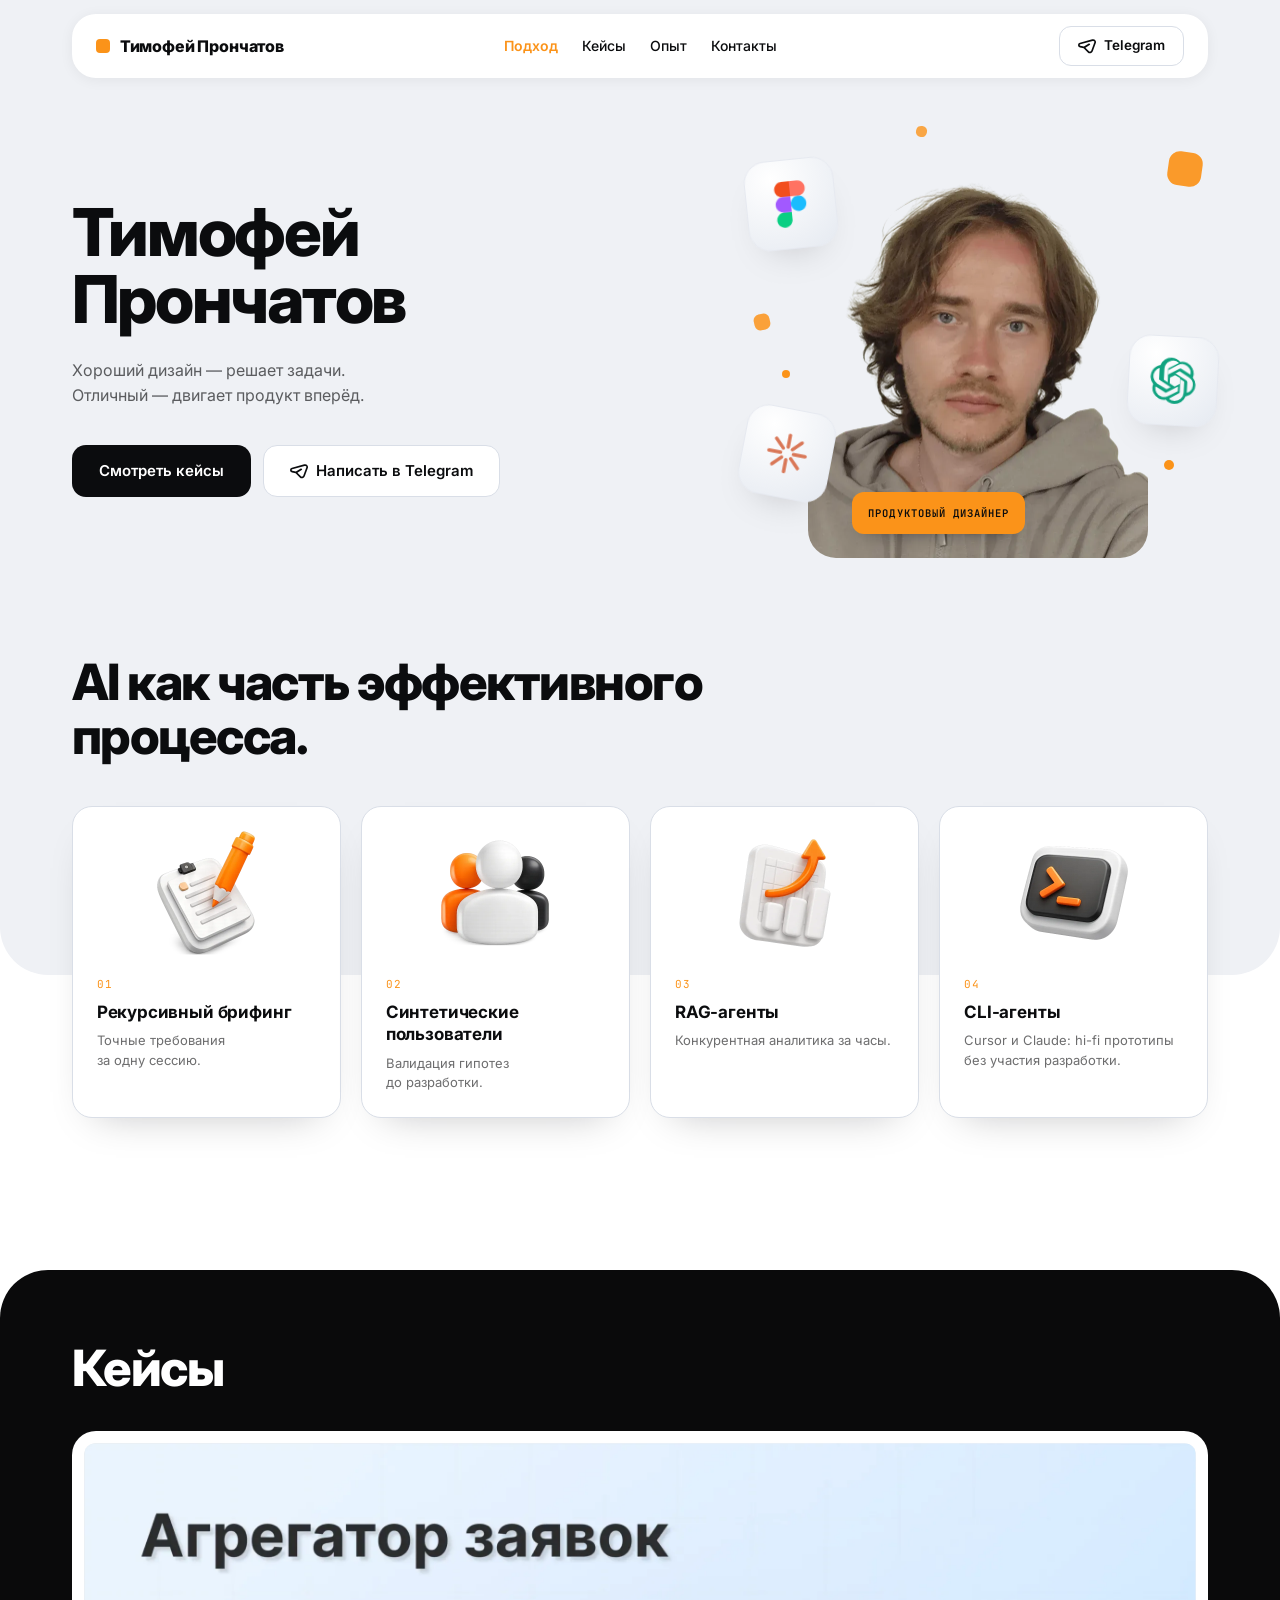
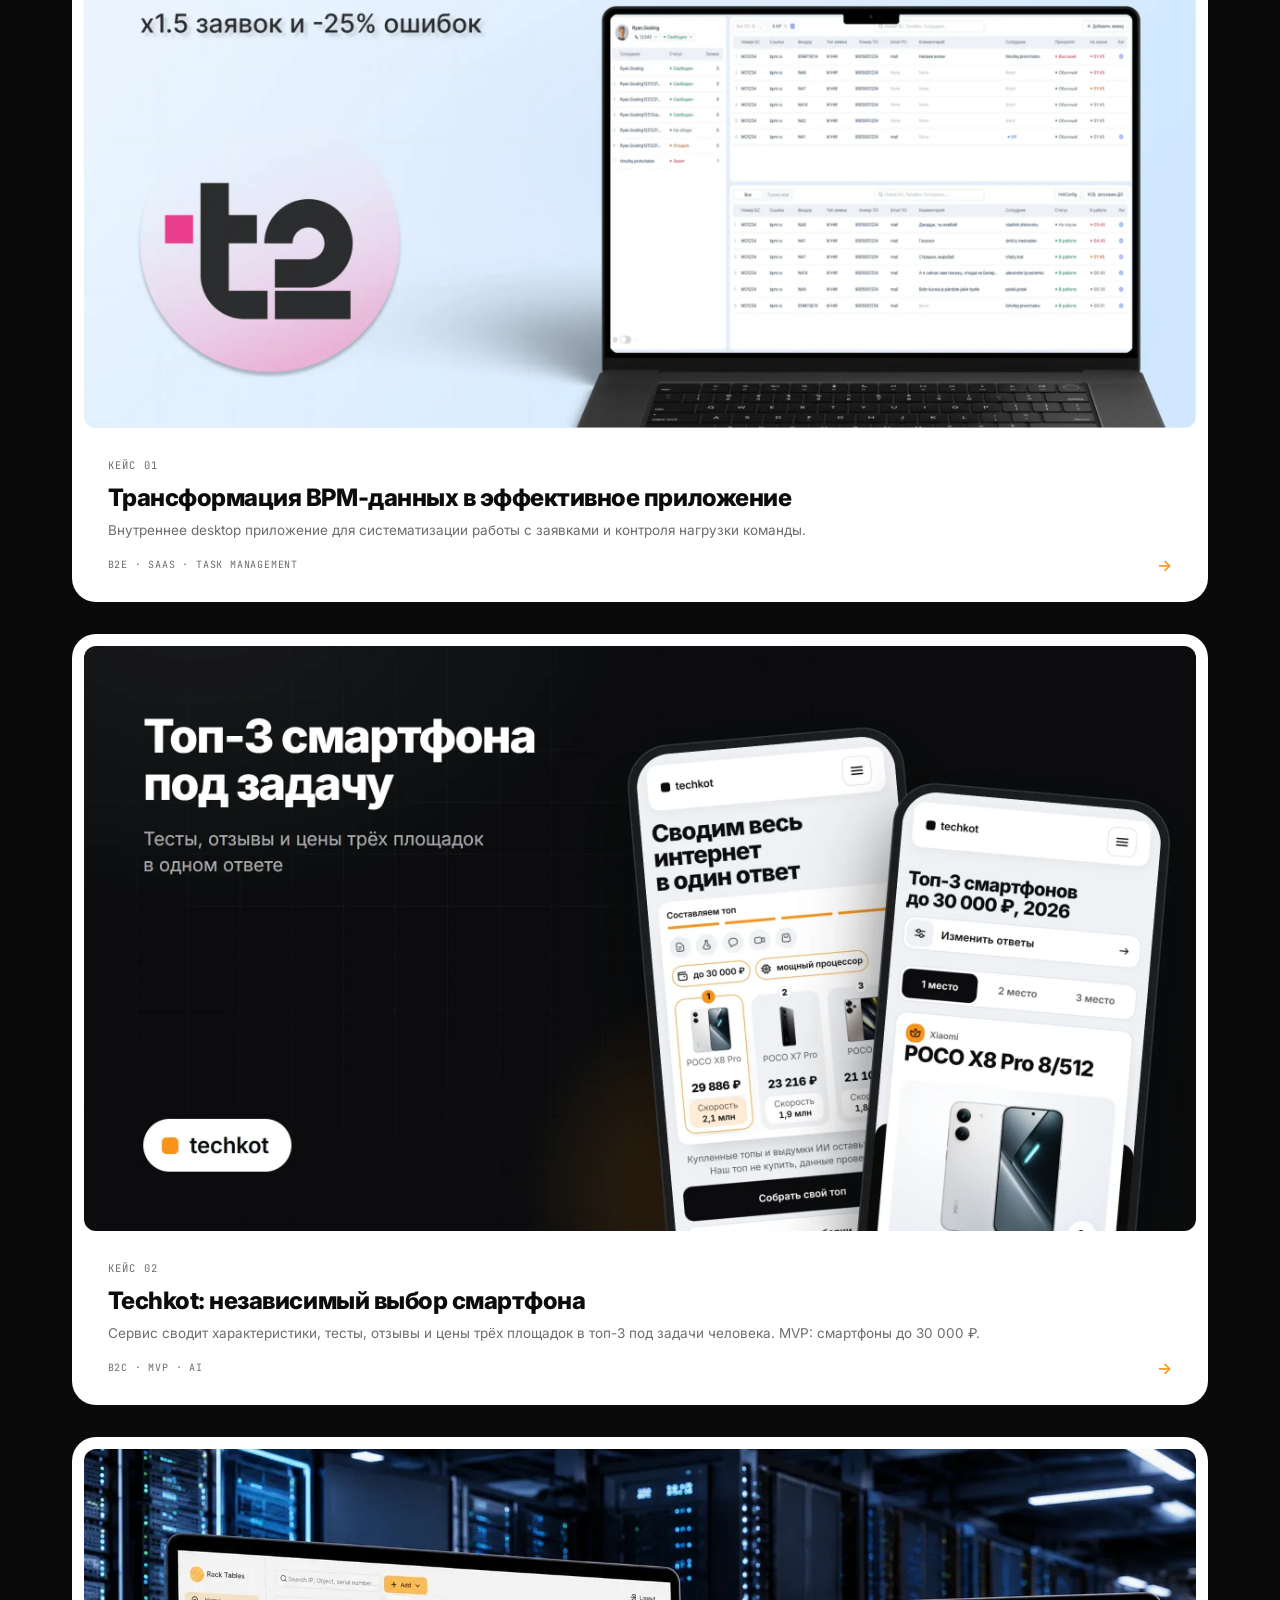
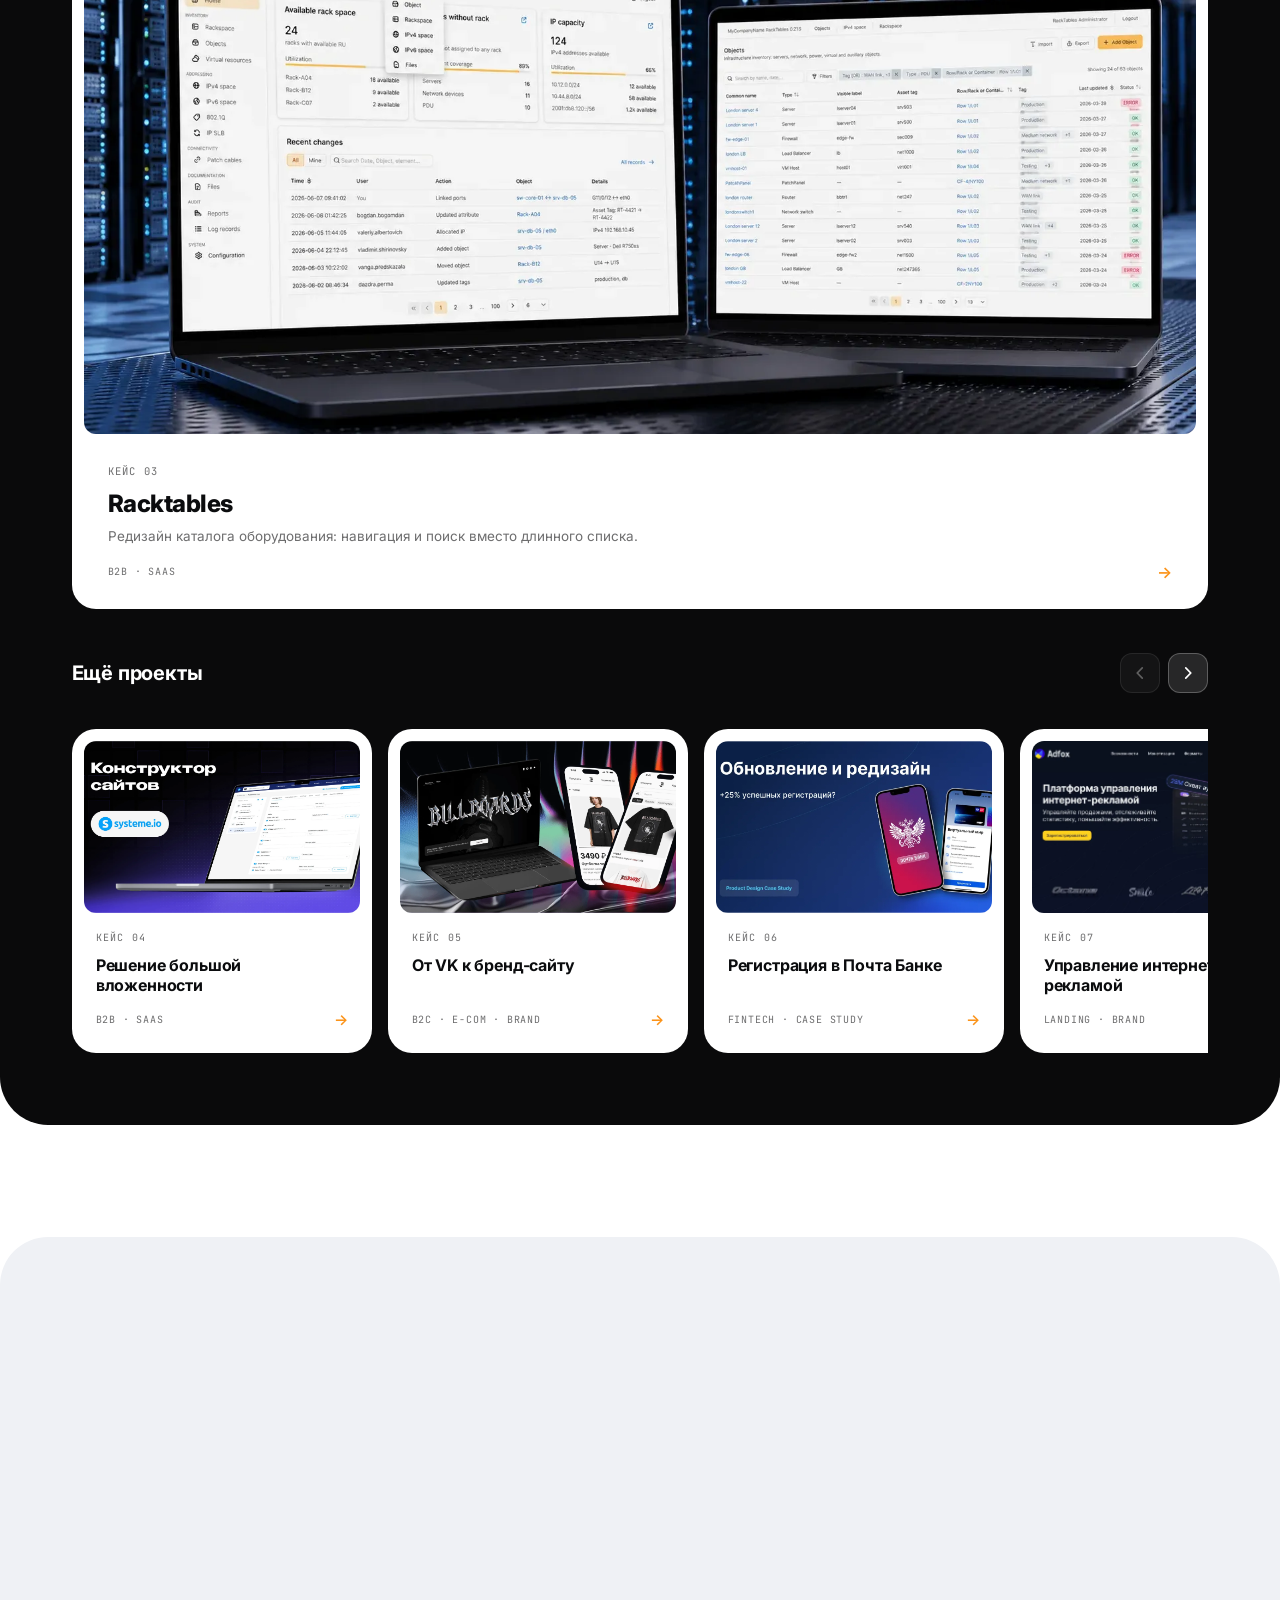
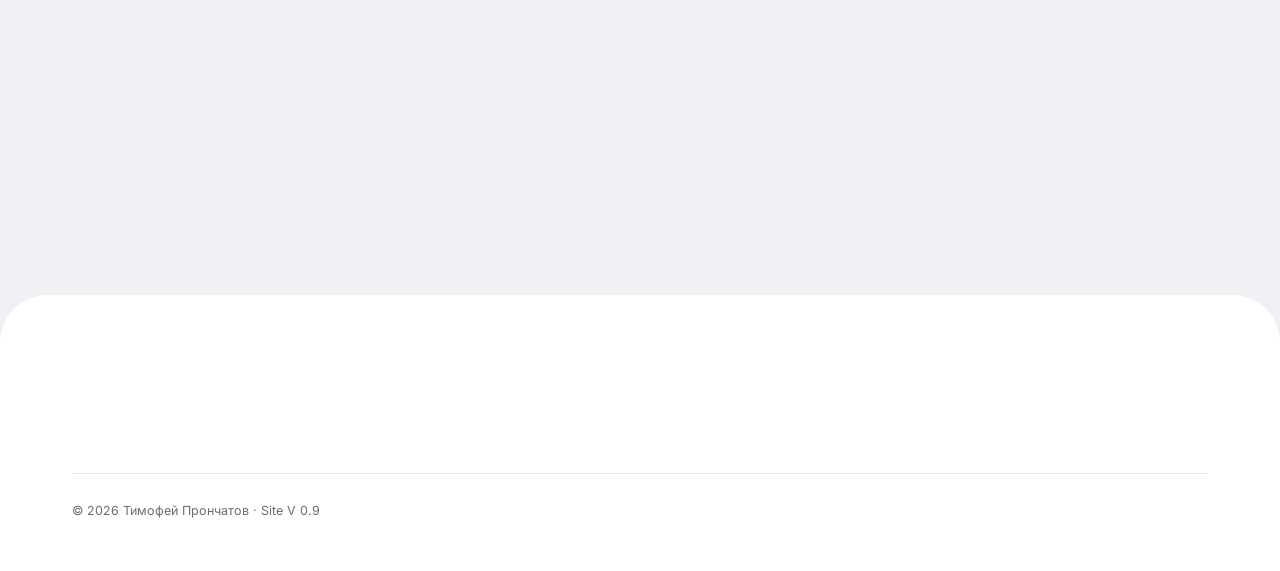
==== commit 98cc4749: "fix: root-absolute case image paths instead of base href" ====
--- a/index.html
+++ b/index.html
@@ -2,9 +2,6 @@
 <html lang="ru">
   <head>
     <meta charset="UTF-8" />
-    <!-- Кейсы ссылаются на картинки относительно (markdown/caseNpics/…). GitHub Pages отдаёт кейс по /caseN/ со слешем,
-         и без base браузер искал их в /caseN/markdown/… — все картинки зеркала были битыми. -->
-    <base href="/" />
     <link rel="icon" type="image/svg+xml" href="/favicon.svg" />
     <meta name="viewport" content="width=device-width, initial-scale=1.0" />
     <meta
@@ -144,7 +141,7 @@
           a.parentNode.insertBefore(k, a);
       })(window, document, 'script', 'https://mc.yandex.ru/metrika/tag.js', 'ym');
     </script>
-    <script type="module" crossorigin src="/assets/index-CFzPblBb.js"></script>
+    <script type="module" crossorigin src="/assets/index-CM-CF_Dx.js"></script>
     <link rel="stylesheet" crossorigin href="/assets/index-C1T-uJUV.css">
   </head>
   <body>
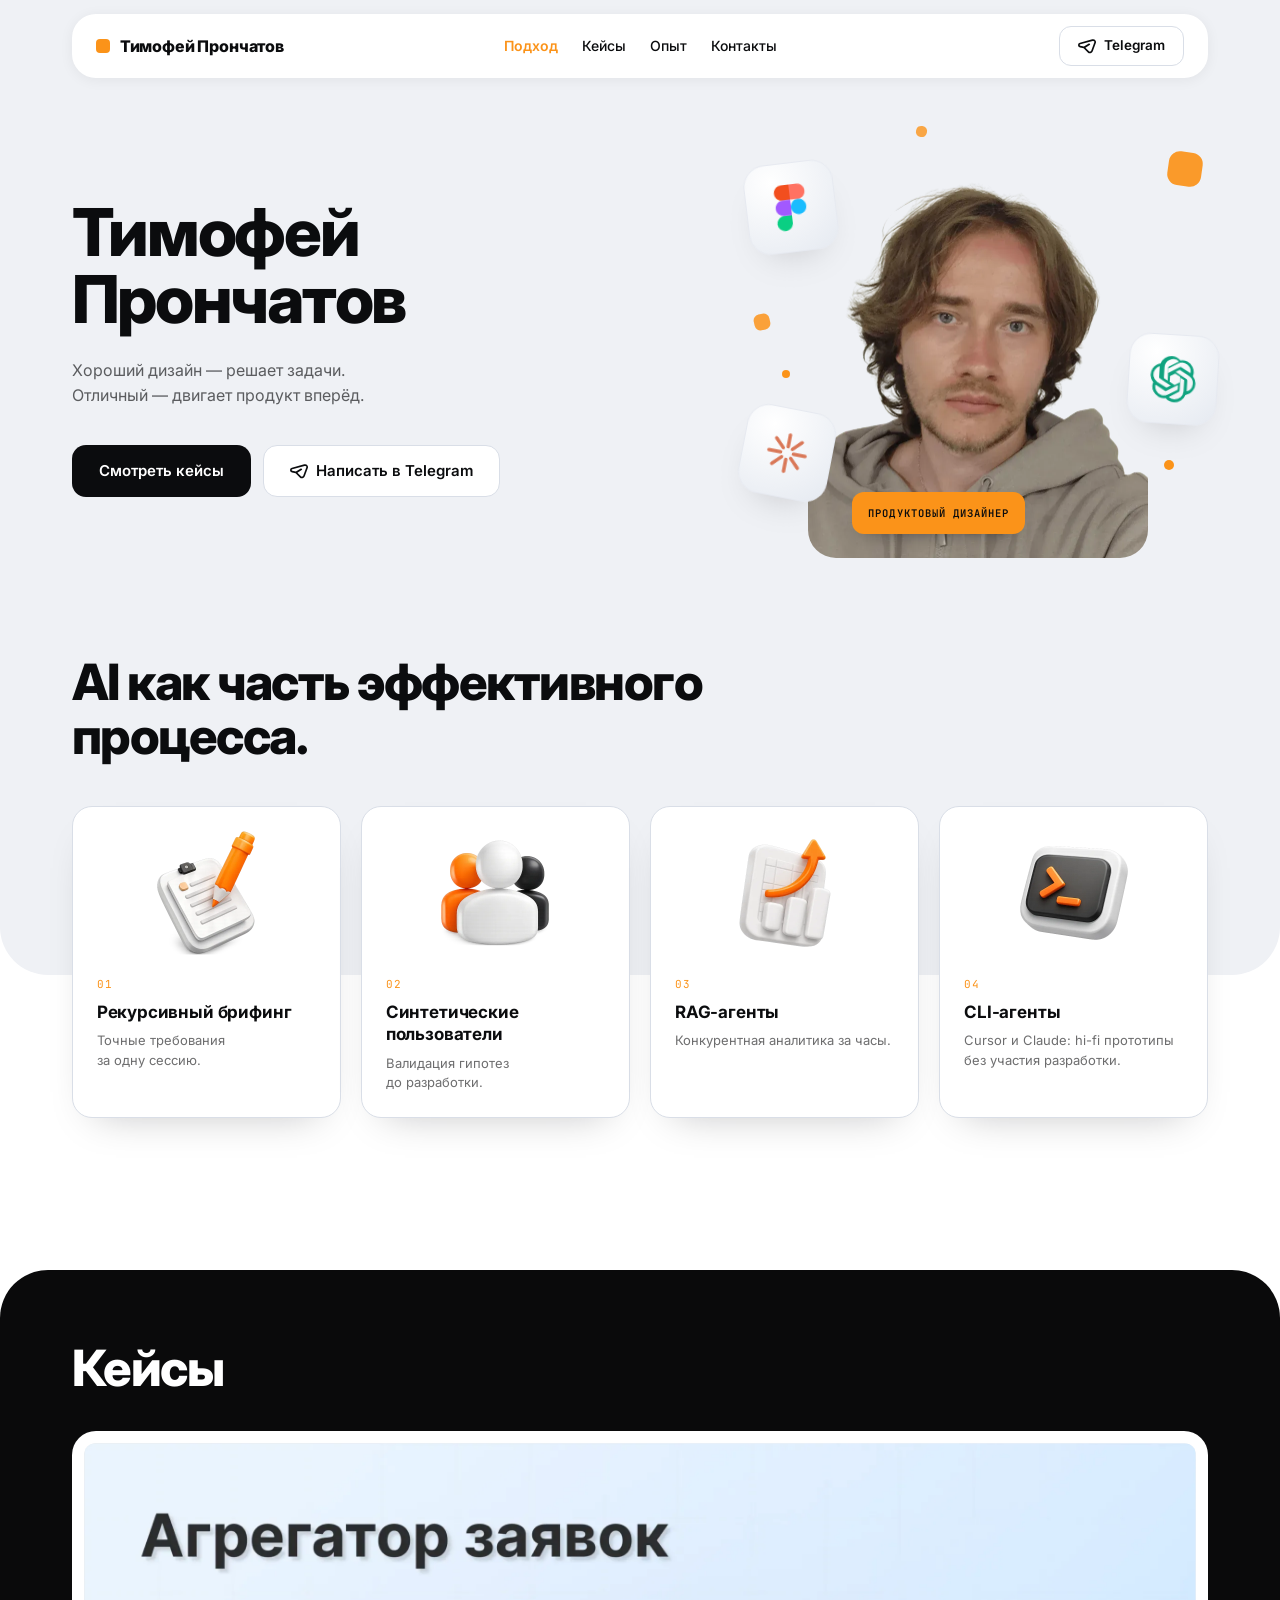
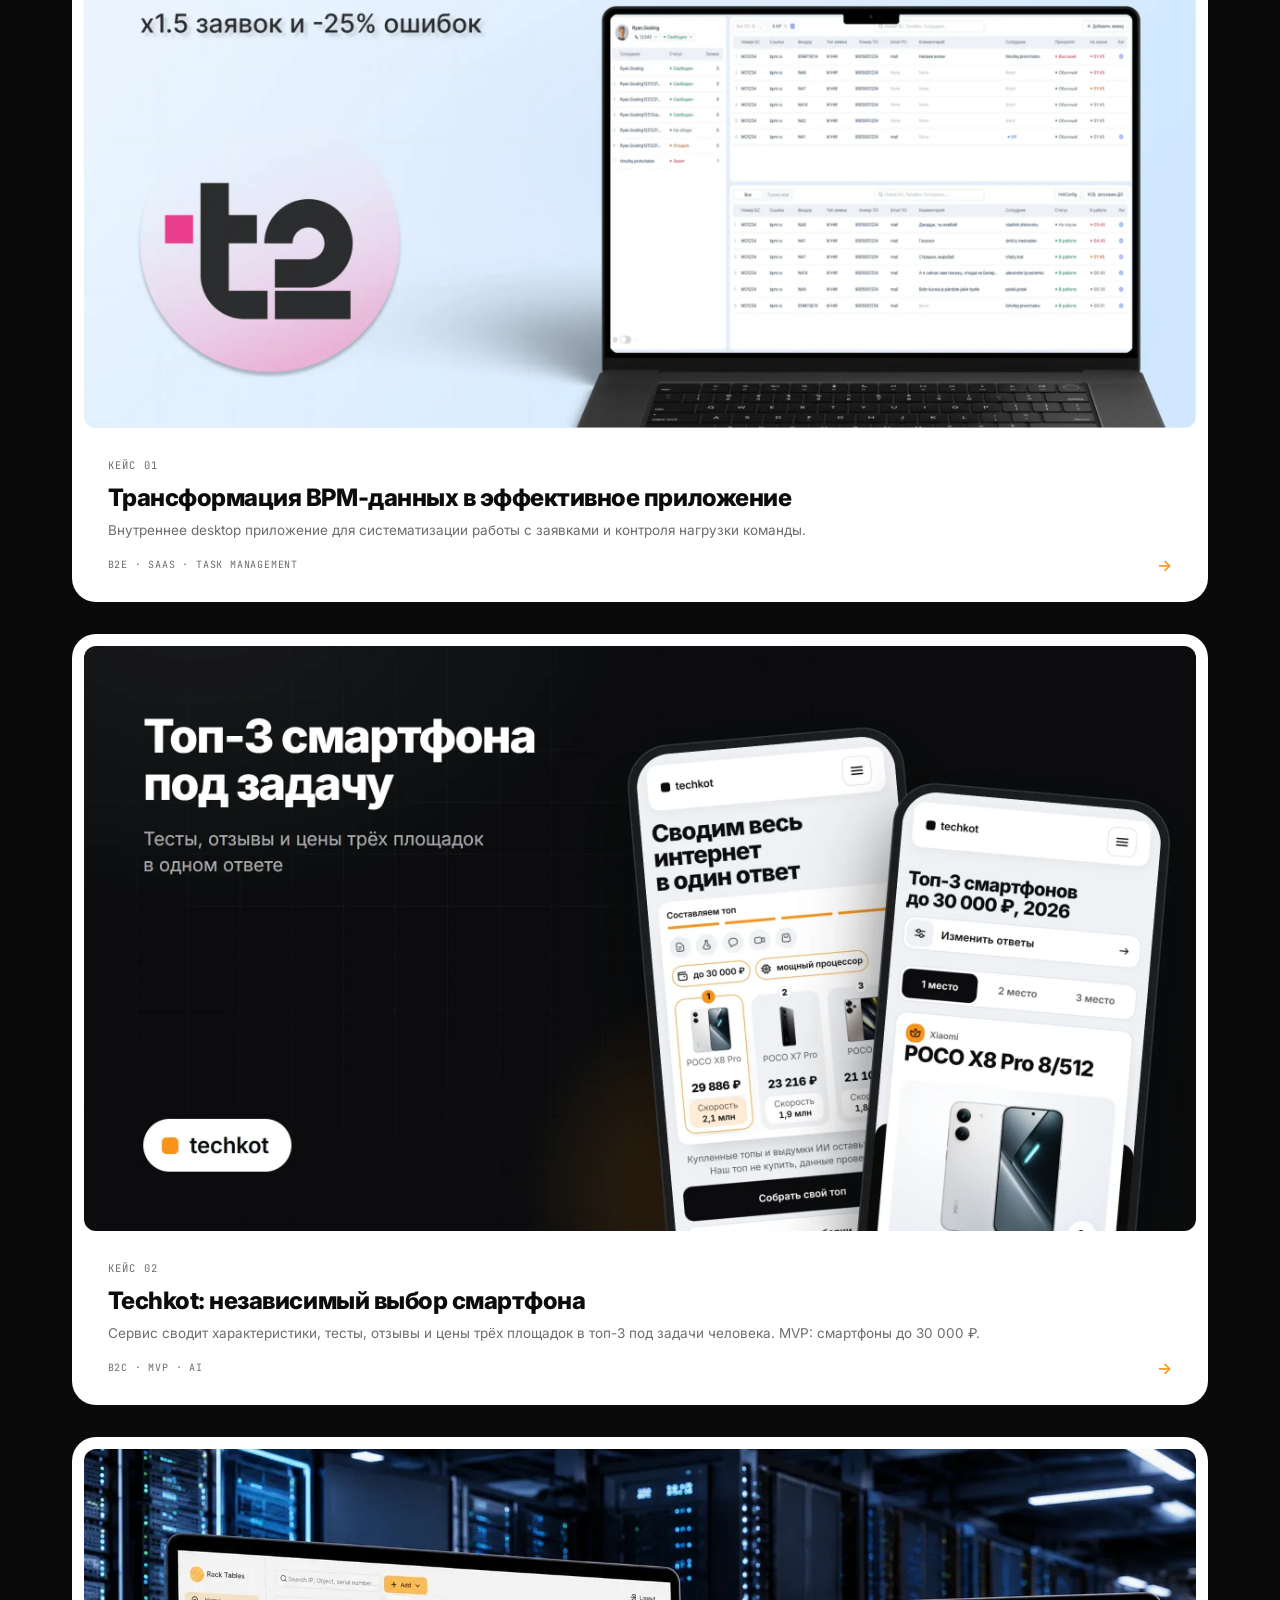
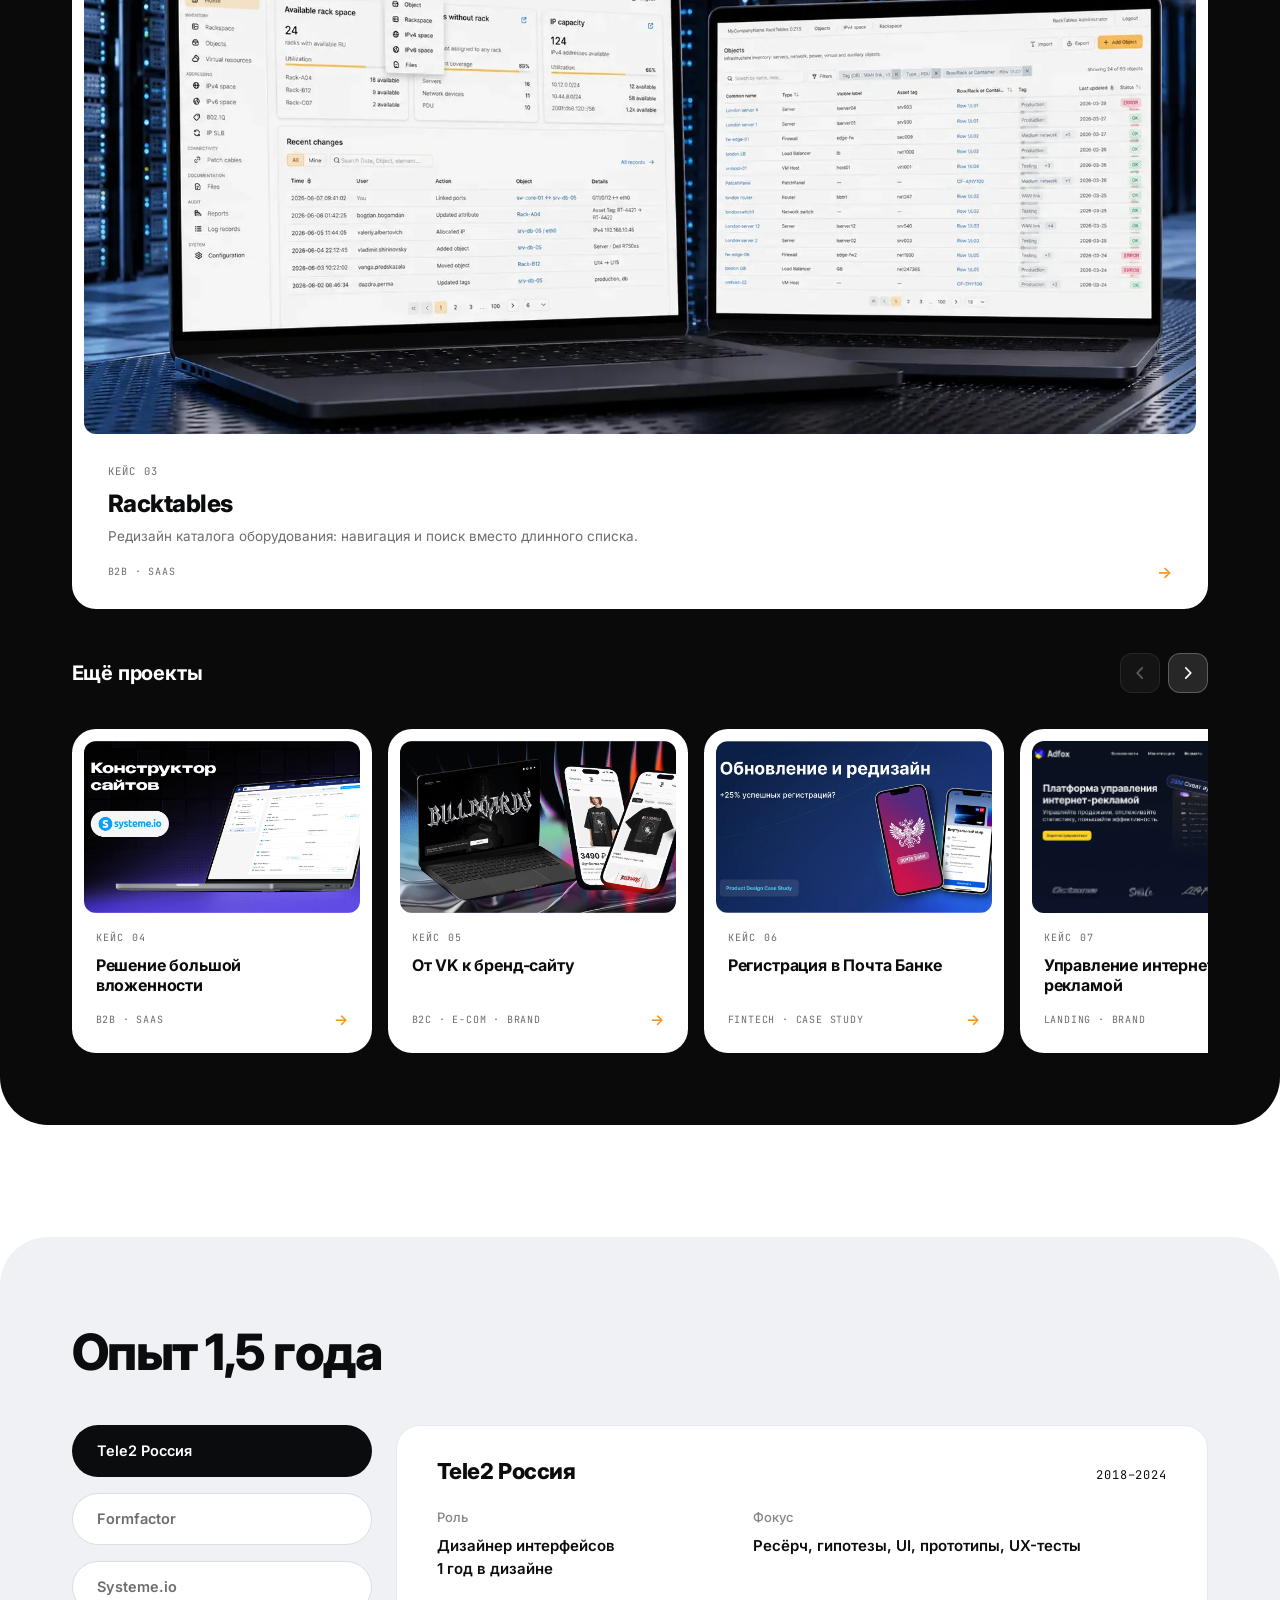
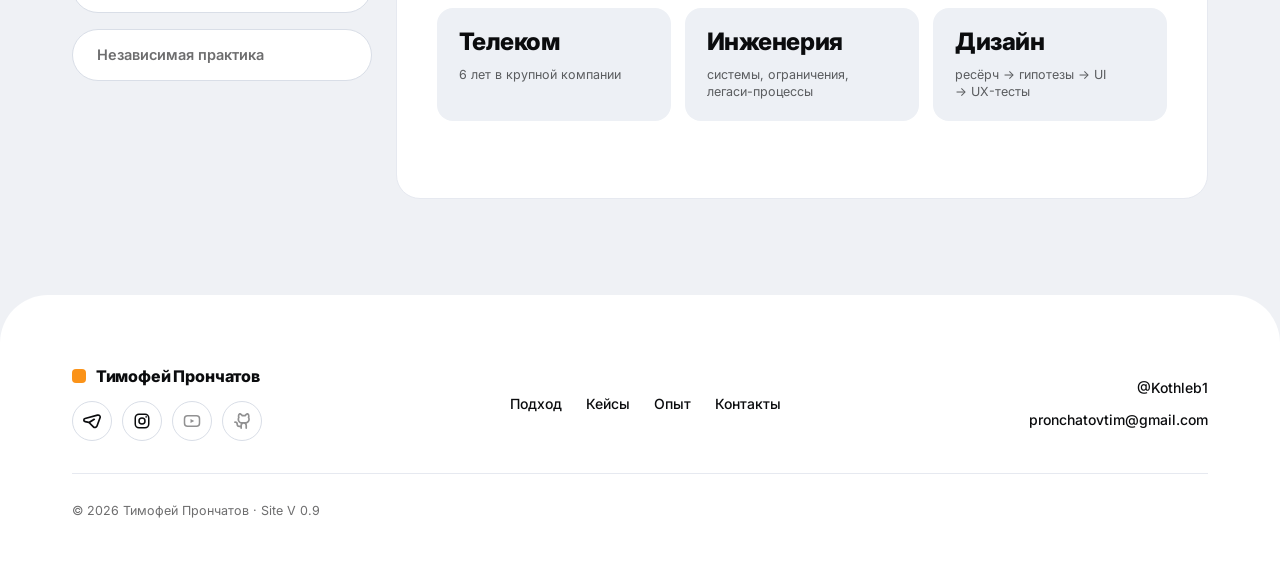
==== commit aae29605: "case9: remove forces of progress block" ====
--- a/index.html
+++ b/index.html
@@ -141,7 +141,7 @@
           a.parentNode.insertBefore(k, a);
       })(window, document, 'script', 'https://mc.yandex.ru/metrika/tag.js', 'ym');
     </script>
-    <script type="module" crossorigin src="/assets/index-CM-CF_Dx.js"></script>
+    <script type="module" crossorigin src="/assets/index-DN2-9ici.js"></script>
     <link rel="stylesheet" crossorigin href="/assets/index-C1T-uJUV.css">
   </head>
   <body>
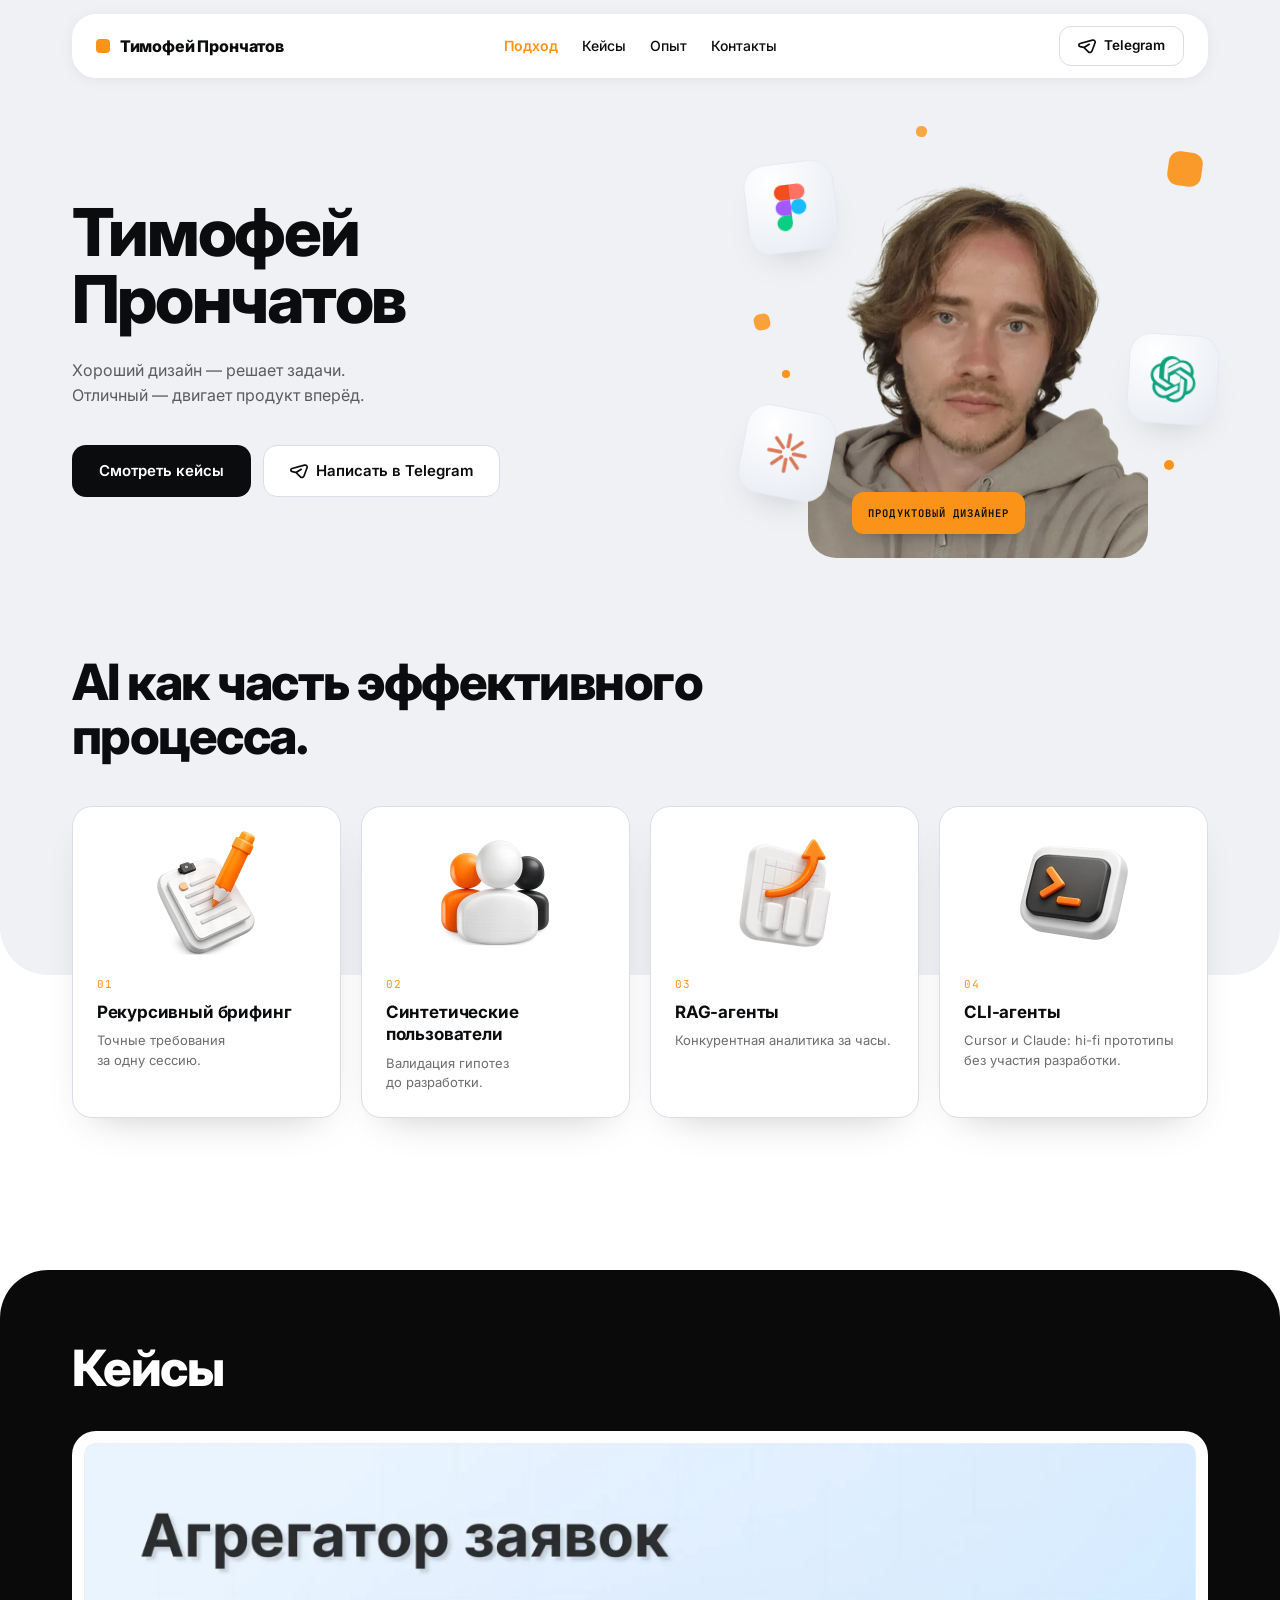
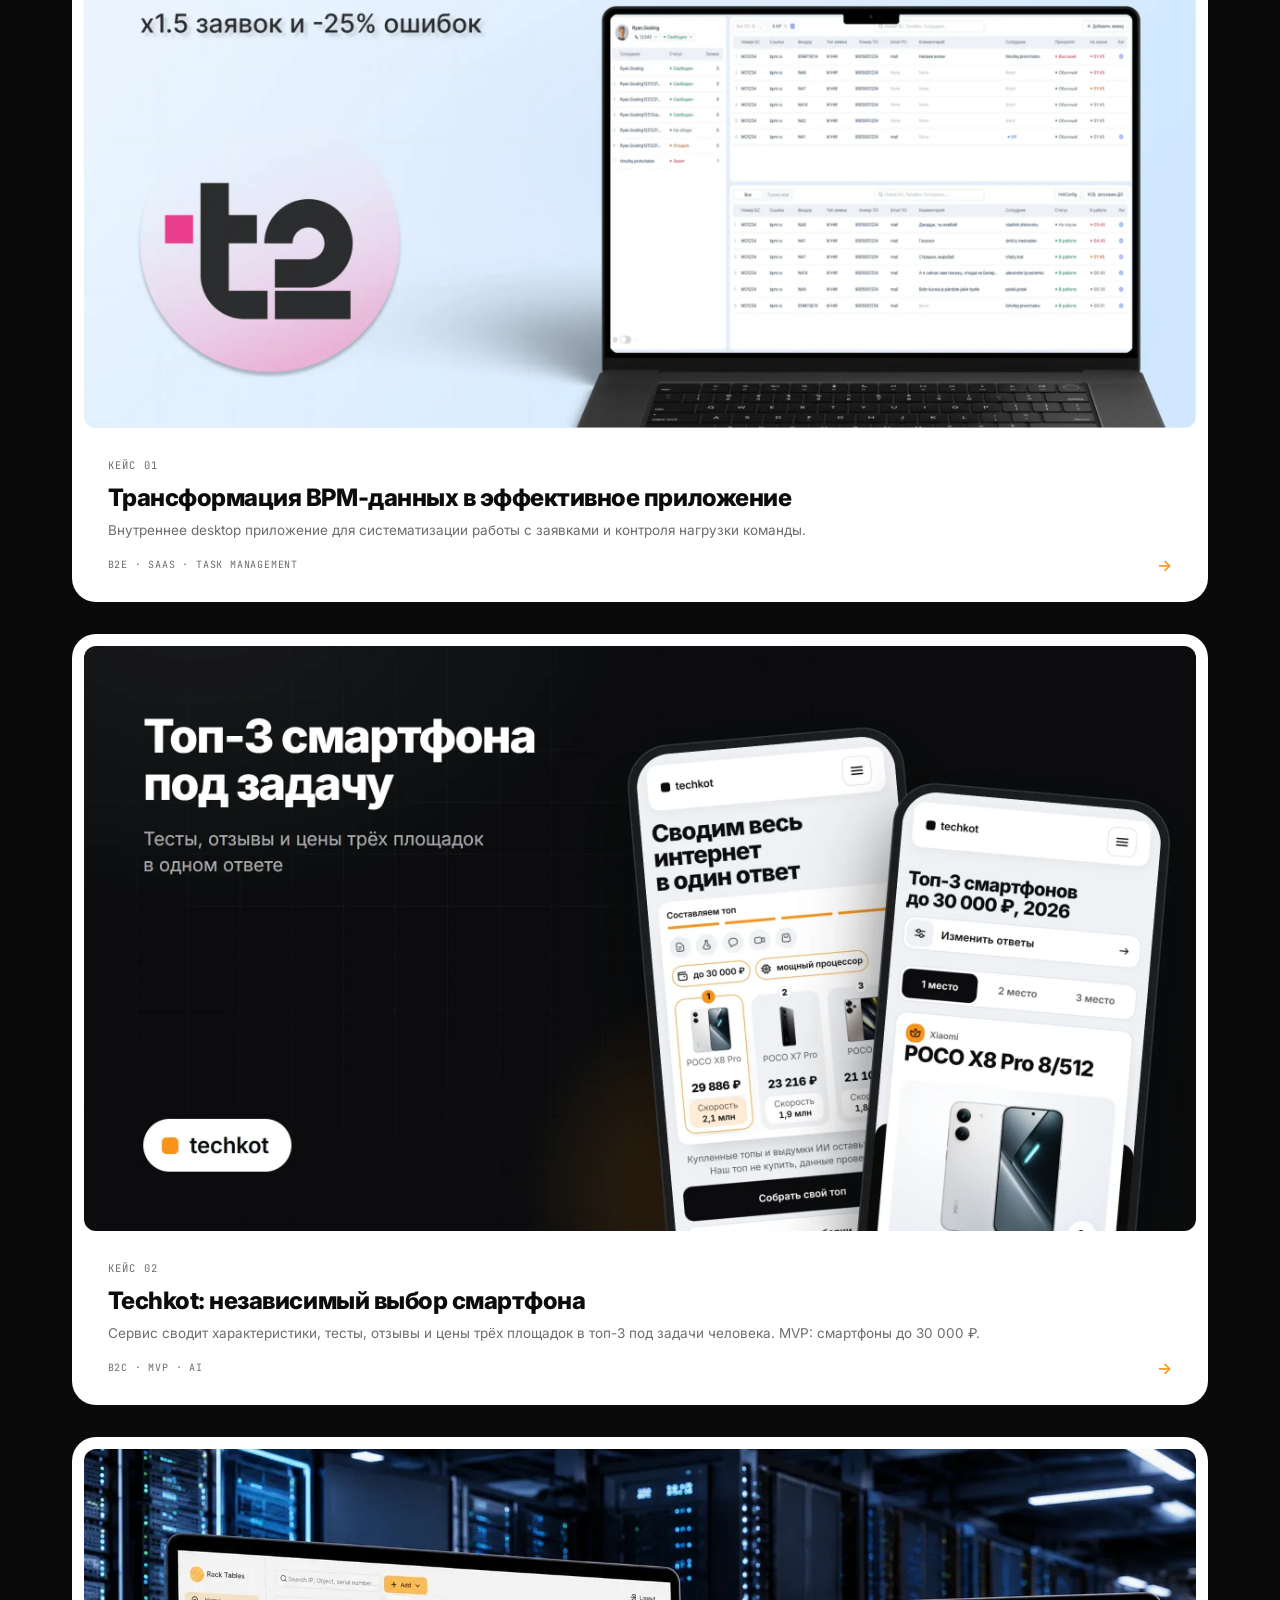
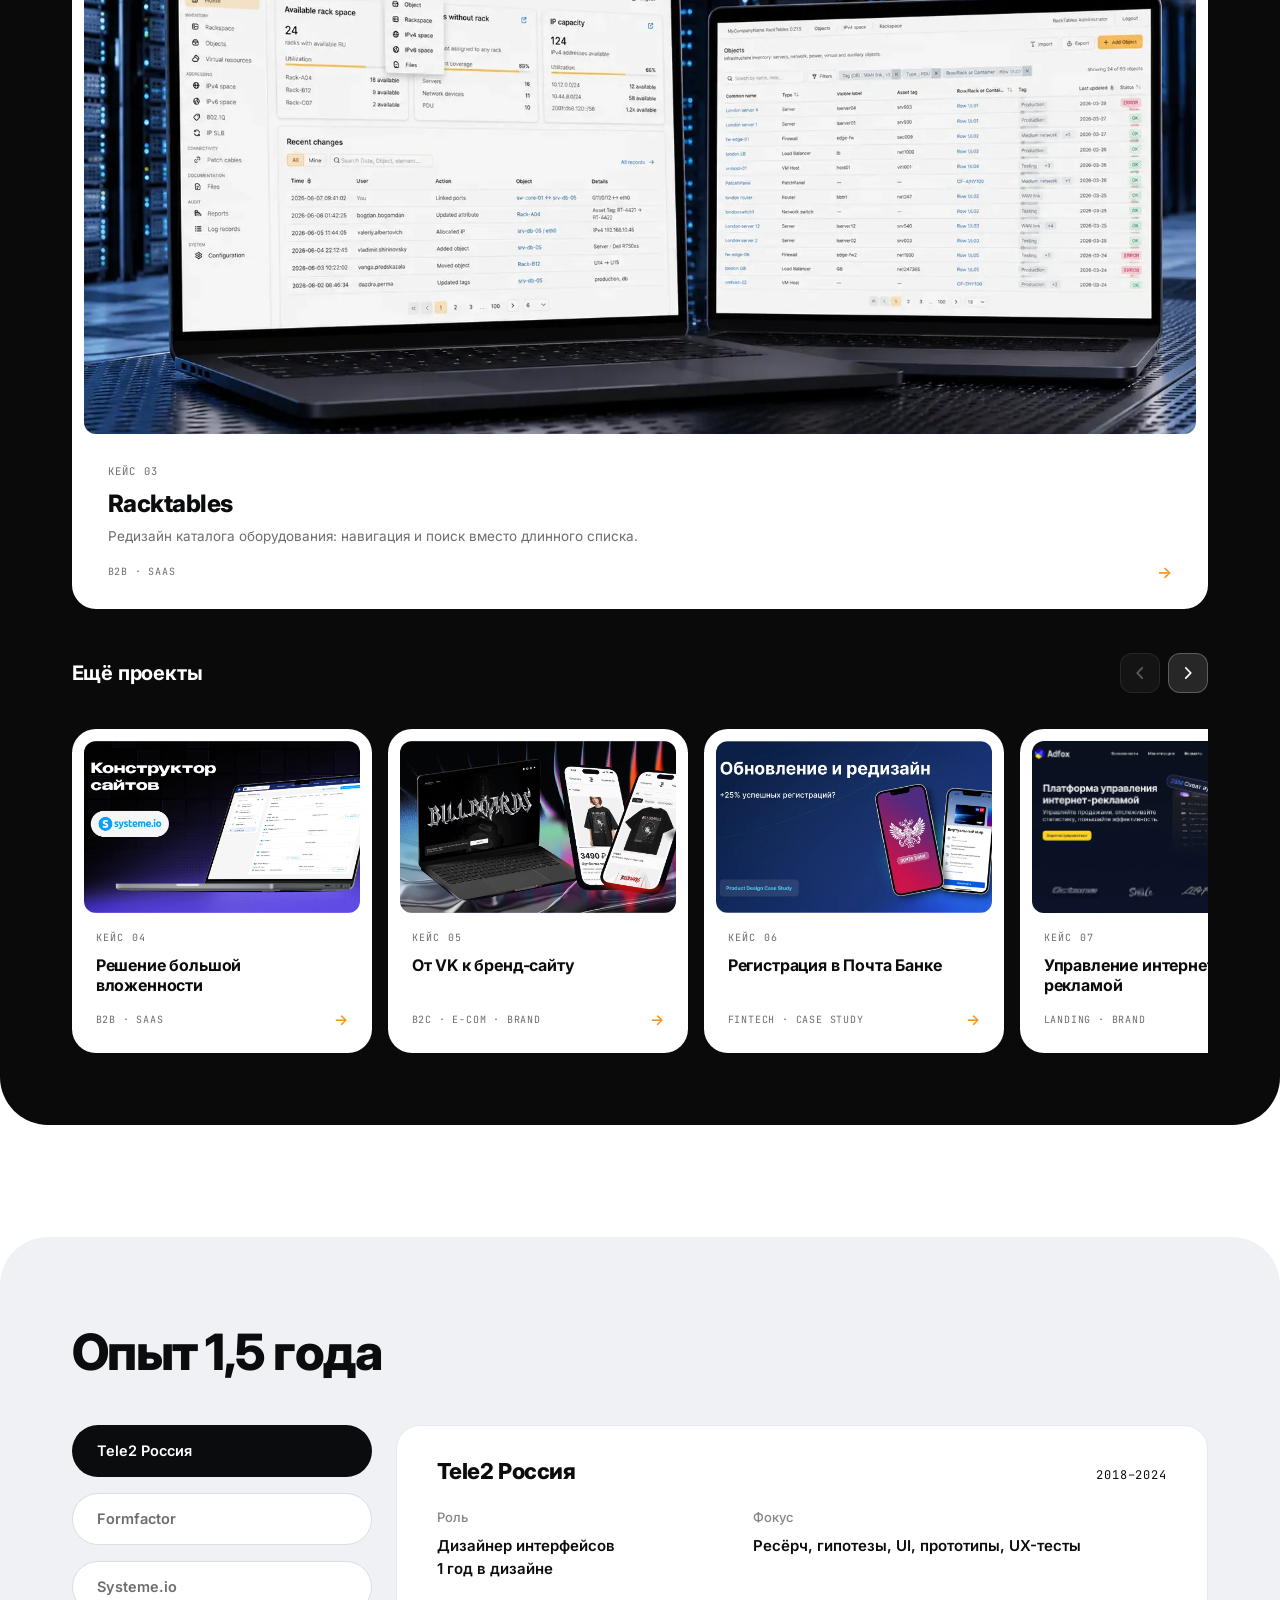
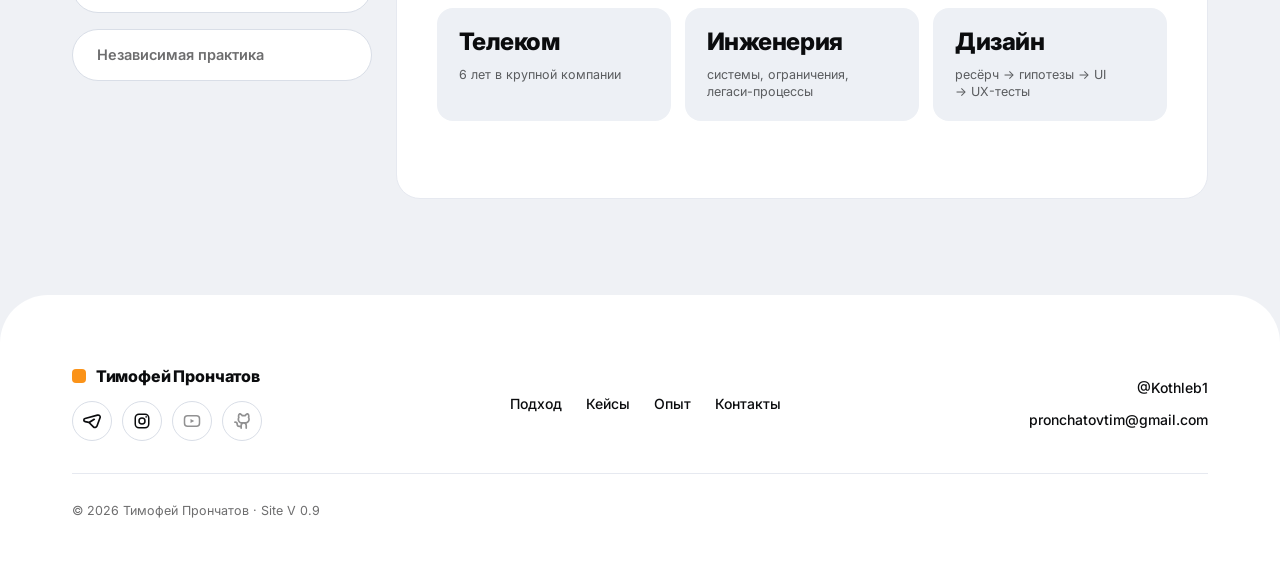
==== commit 1e6b4f72: "case9: first style concept mockups in design system block" ====
--- a/index.html
+++ b/index.html
@@ -141,7 +141,7 @@
           a.parentNode.insertBefore(k, a);
       })(window, document, 'script', 'https://mc.yandex.ru/metrika/tag.js', 'ym');
     </script>
-    <script type="module" crossorigin src="/assets/index-DN2-9ici.js"></script>
+    <script type="module" crossorigin src="/assets/index-BYUiFpkE.js"></script>
     <link rel="stylesheet" crossorigin href="/assets/index-C1T-uJUV.css">
   </head>
   <body>
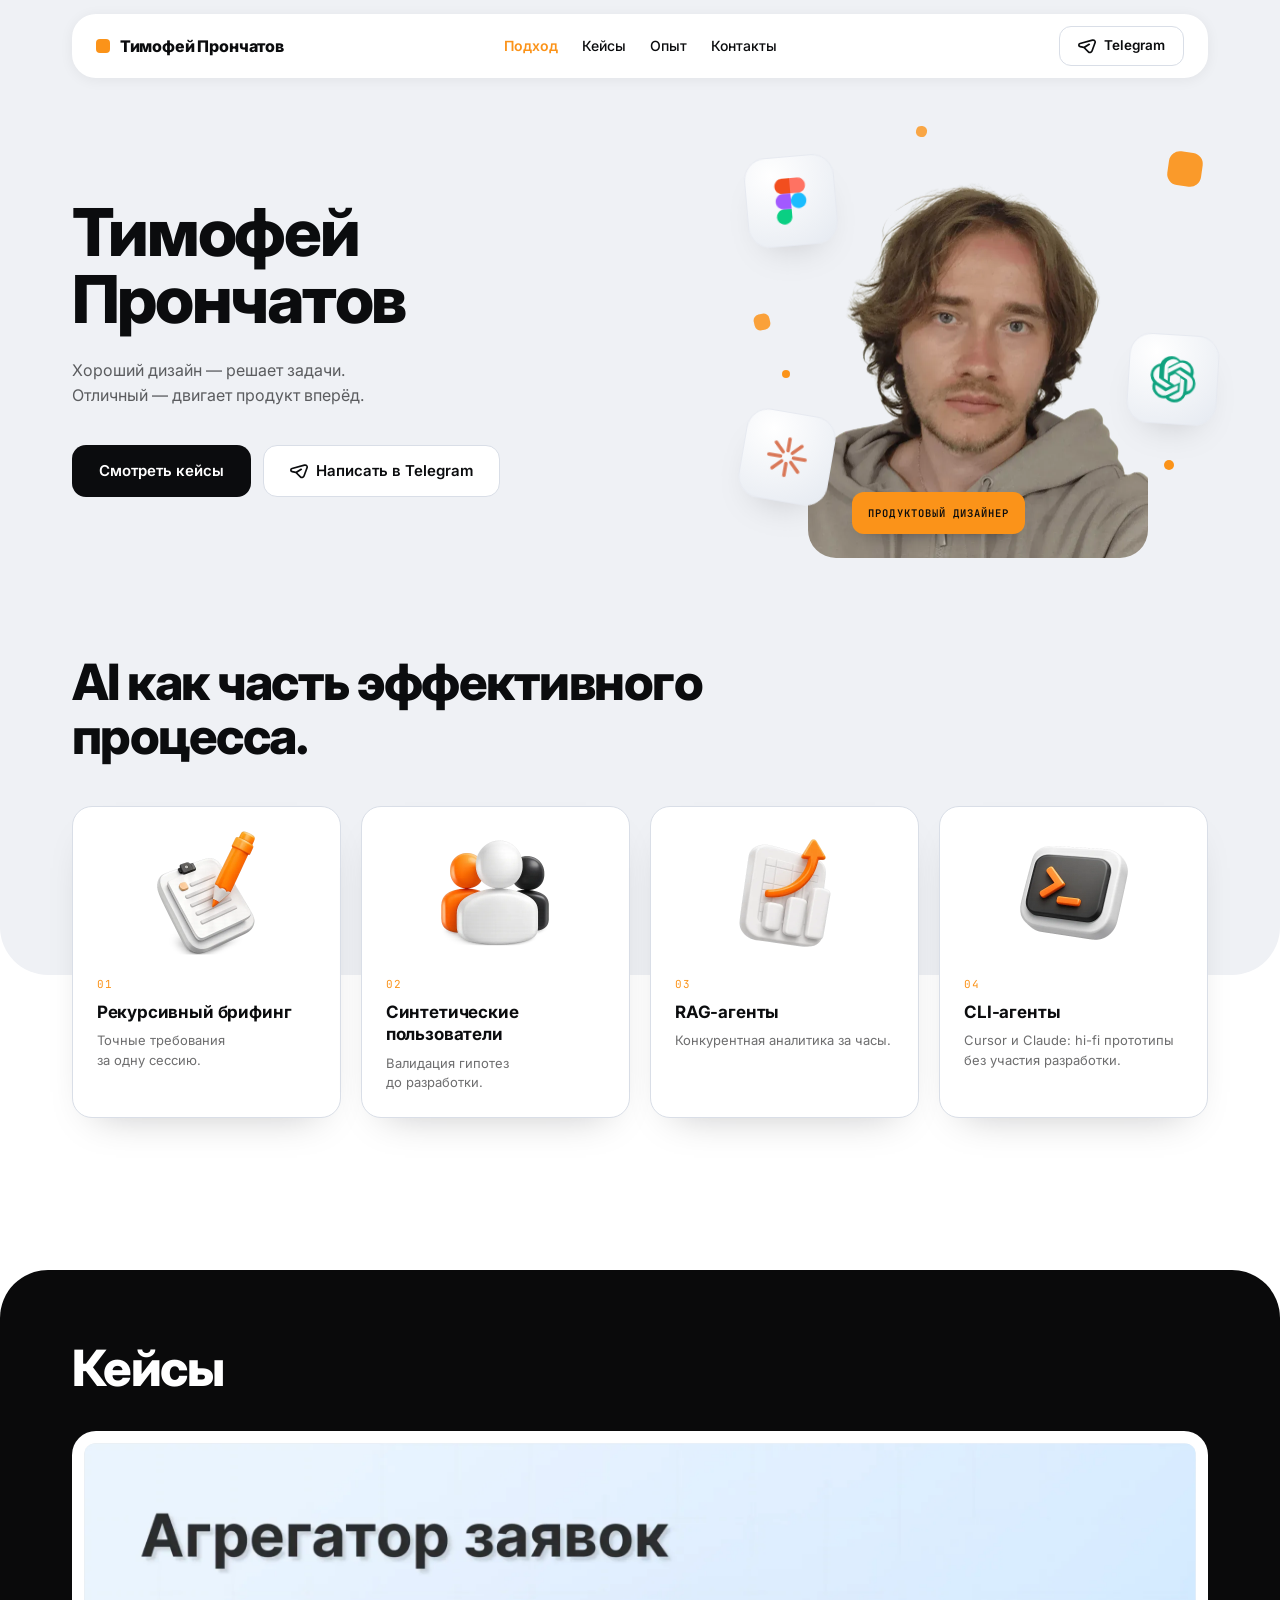
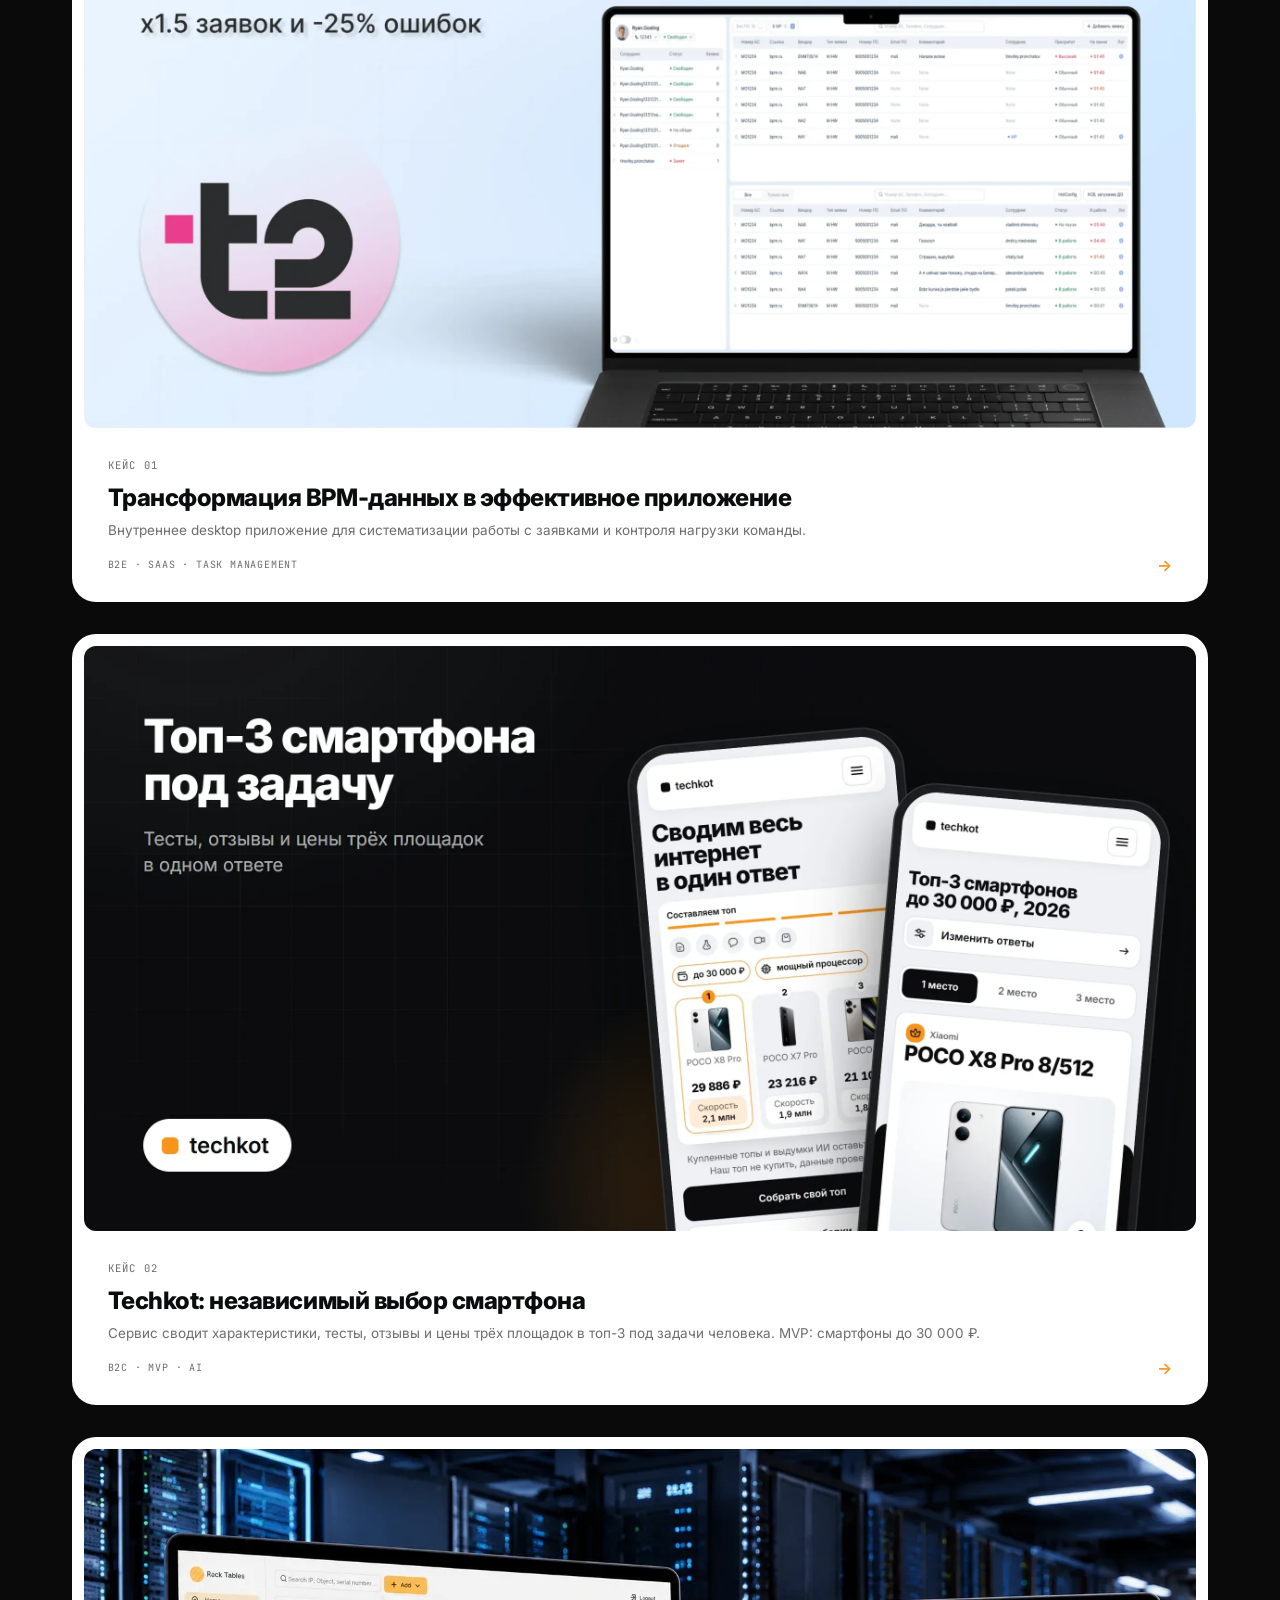
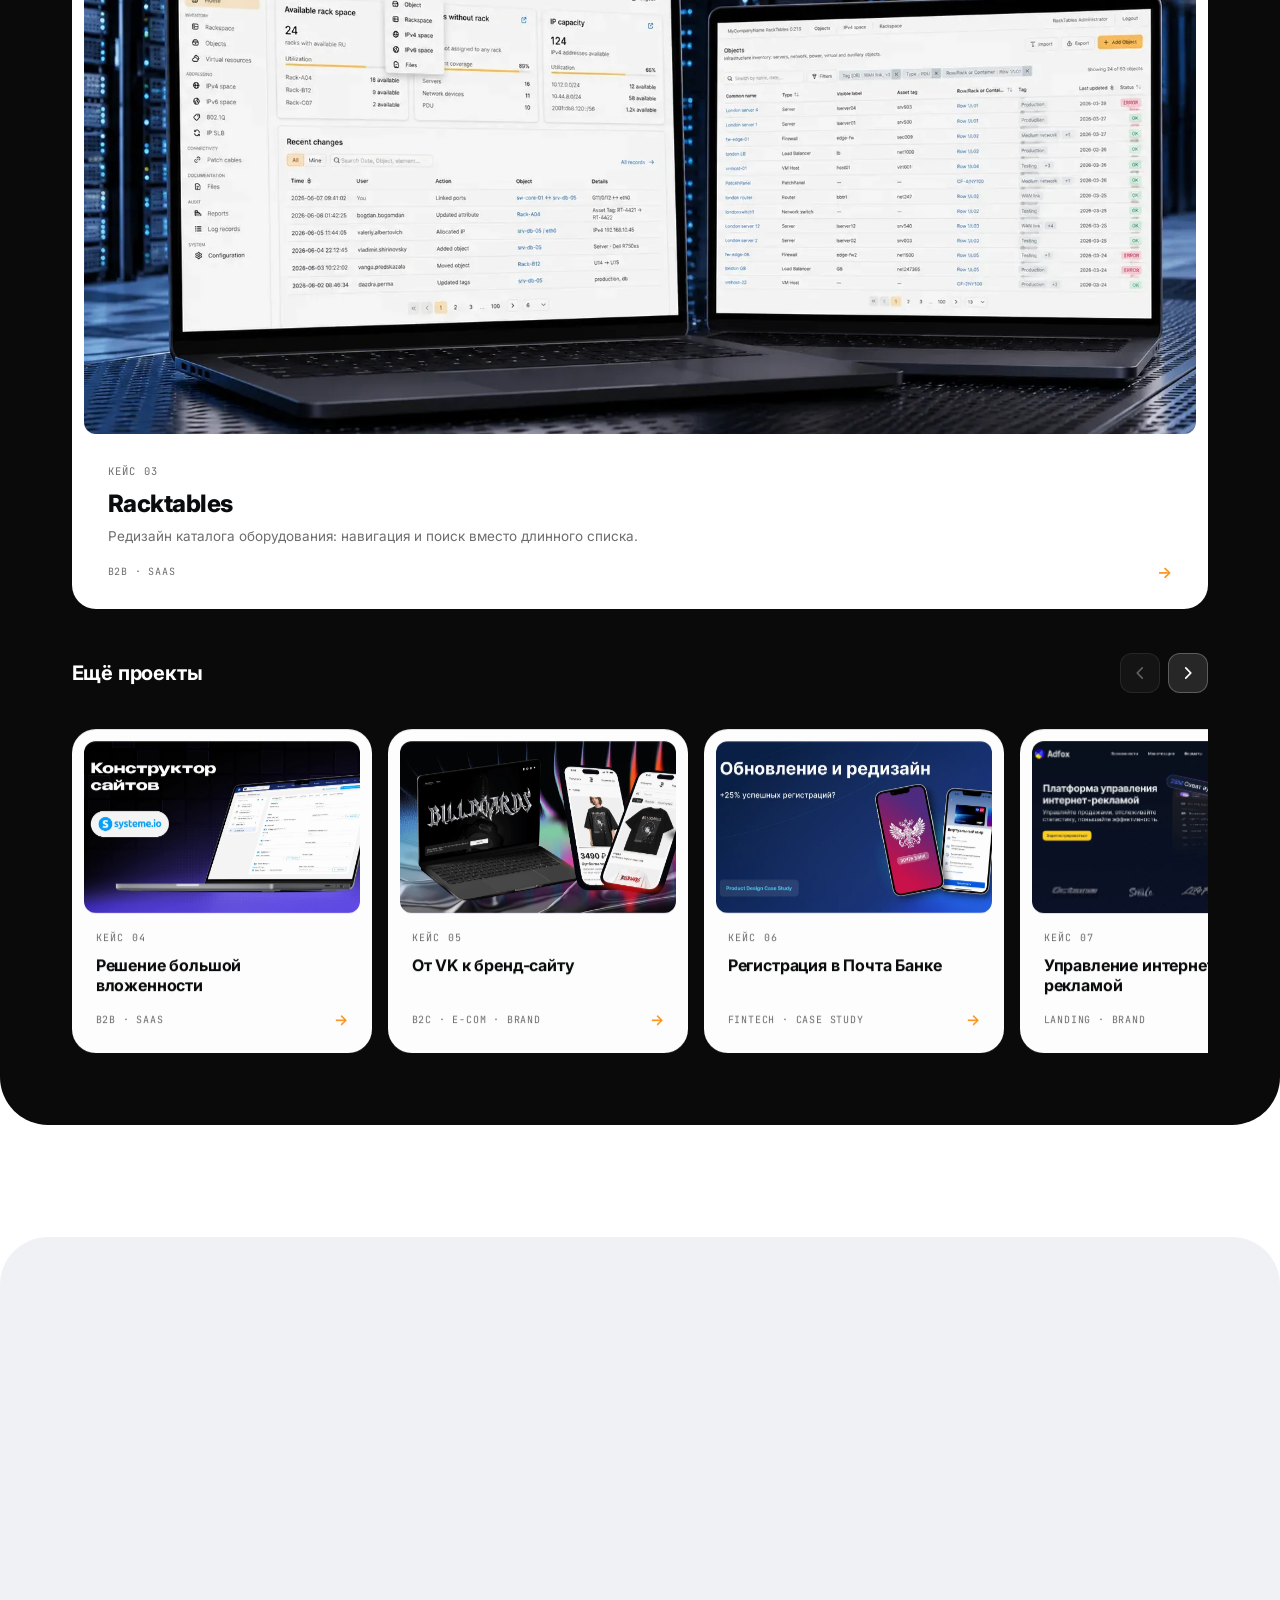
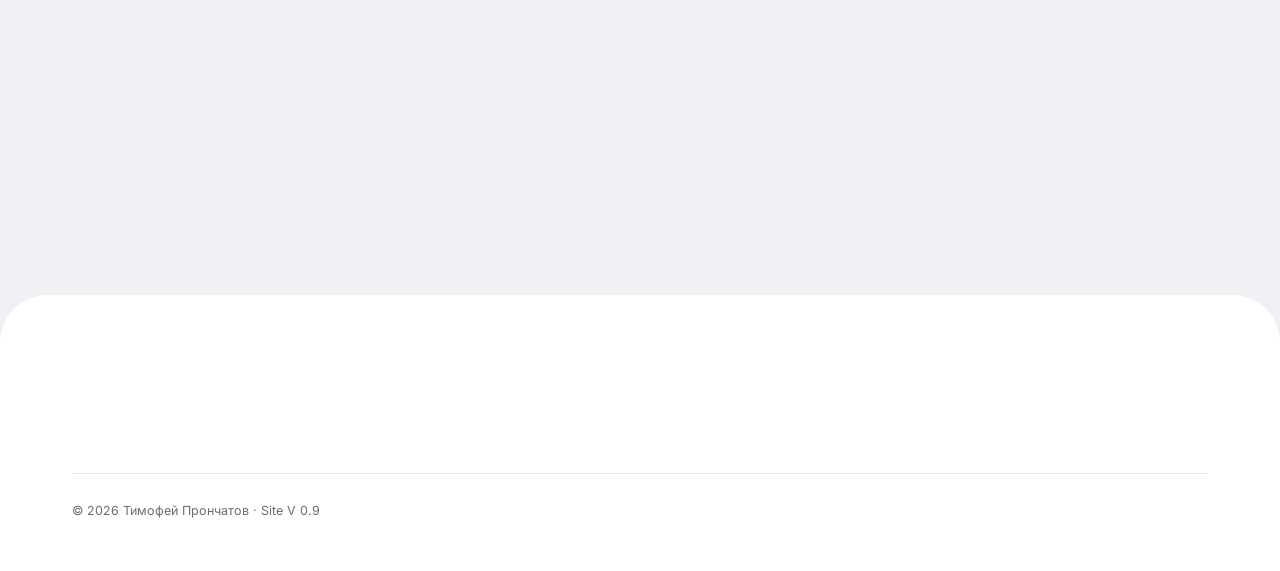
==== commit 23b56ab8: "case9: mobile mockups first" ====
--- a/index.html
+++ b/index.html
@@ -141,7 +141,7 @@
           a.parentNode.insertBefore(k, a);
       })(window, document, 'script', 'https://mc.yandex.ru/metrika/tag.js', 'ym');
     </script>
-    <script type="module" crossorigin src="/assets/index-BYUiFpkE.js"></script>
+    <script type="module" crossorigin src="/assets/index-0tAK1baY.js"></script>
     <link rel="stylesheet" crossorigin href="/assets/index-C1T-uJUV.css">
   </head>
   <body>
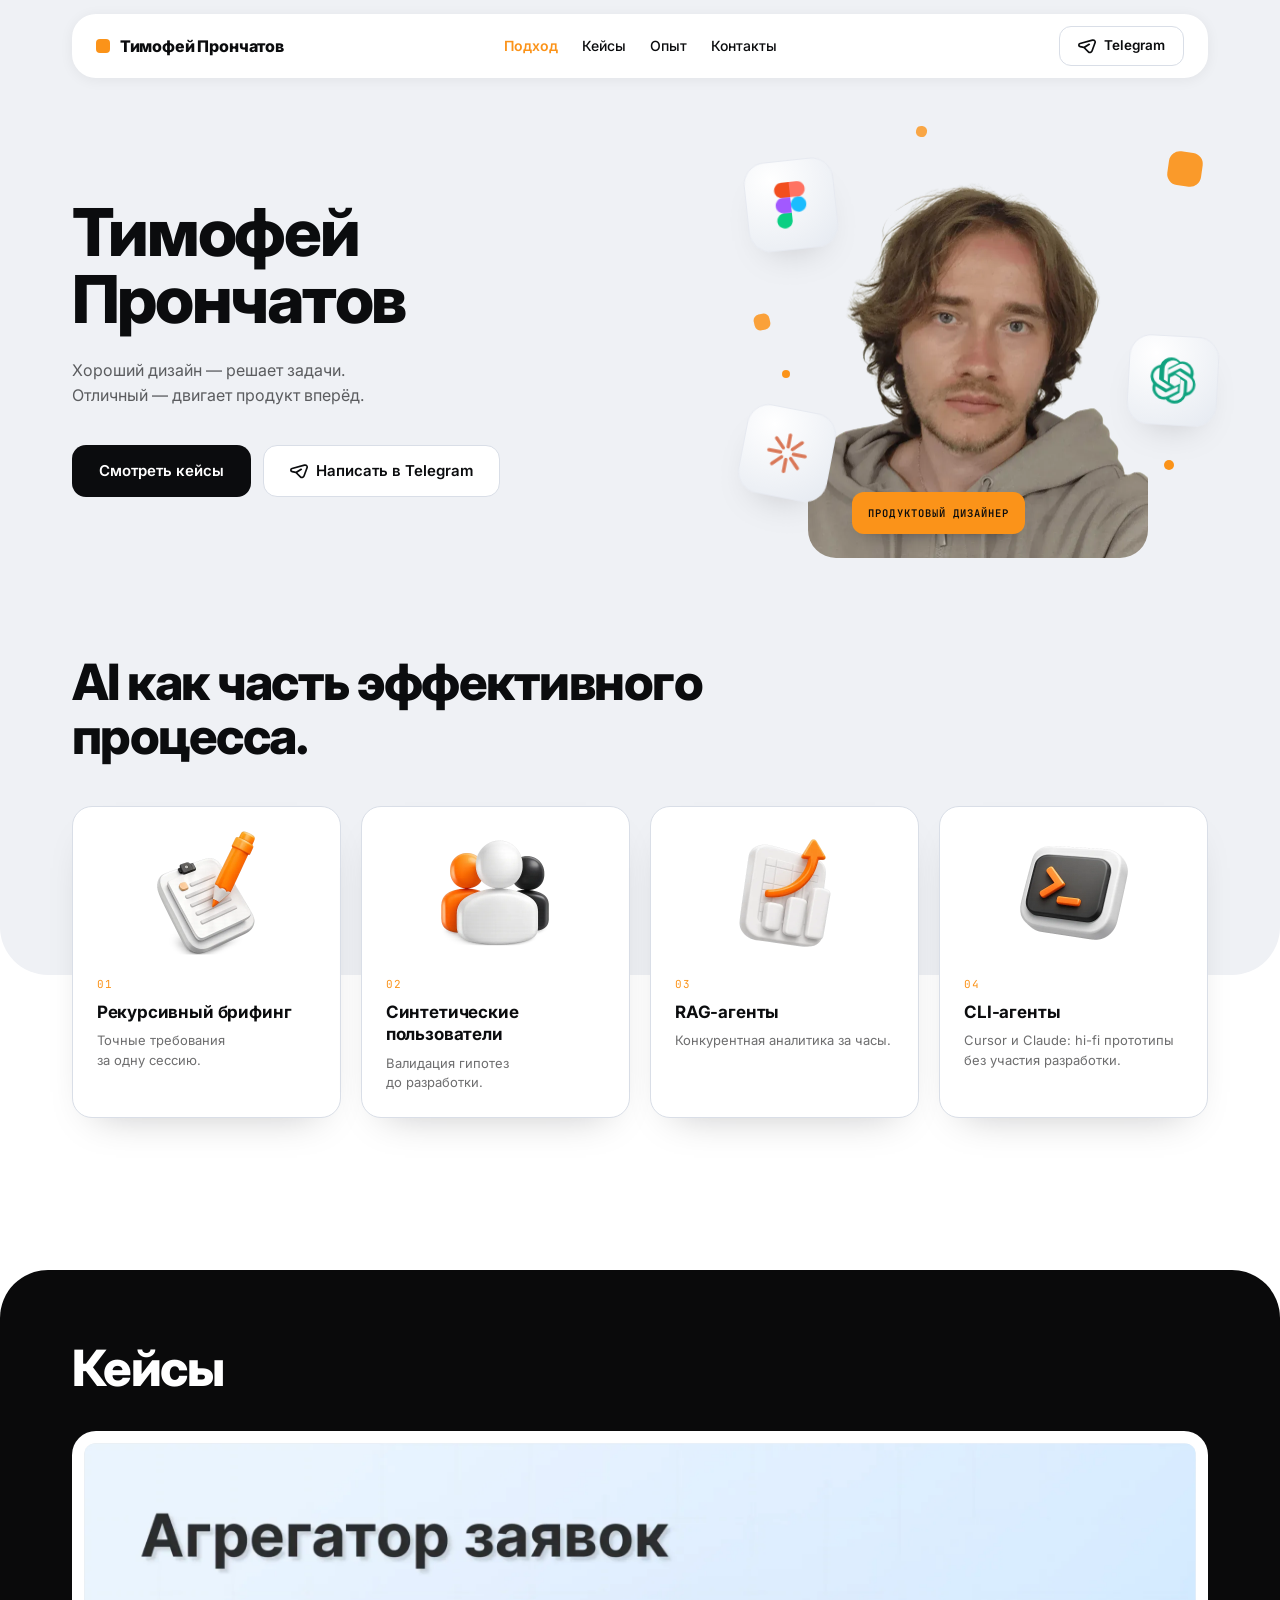
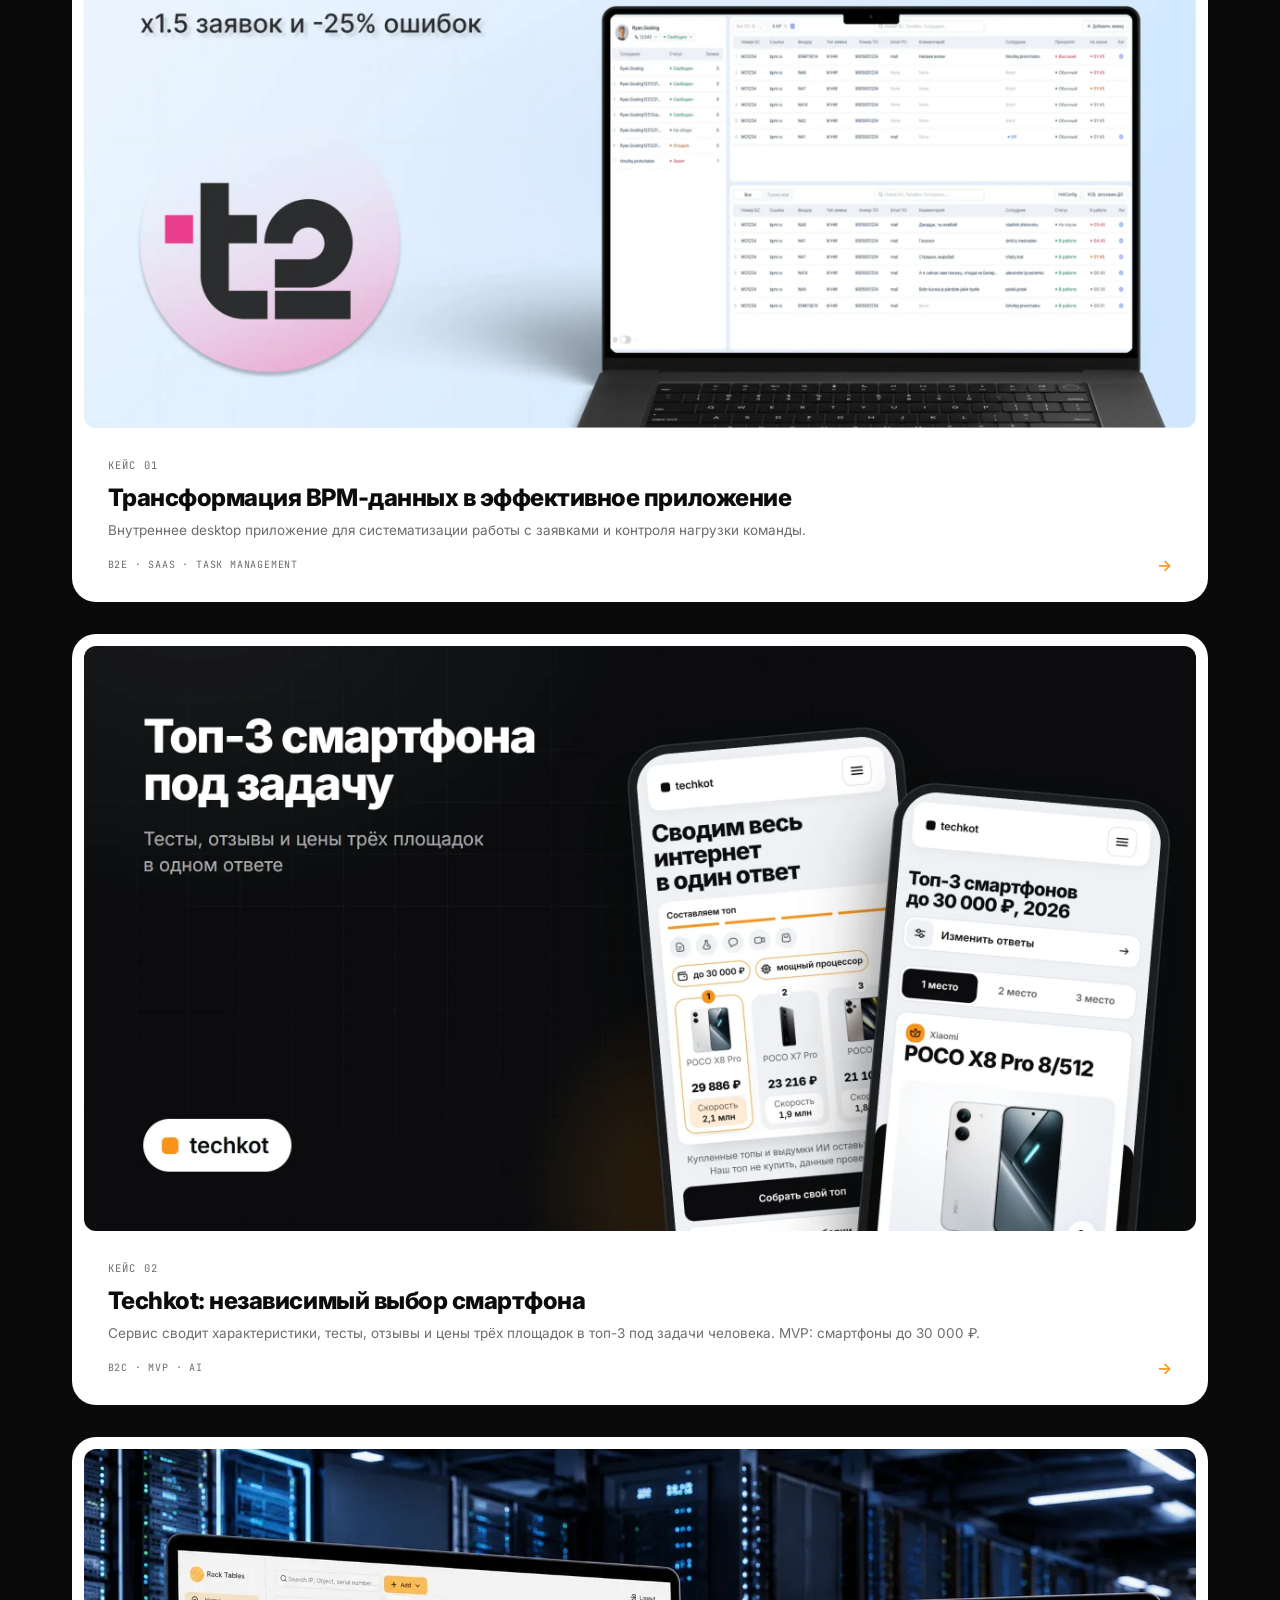
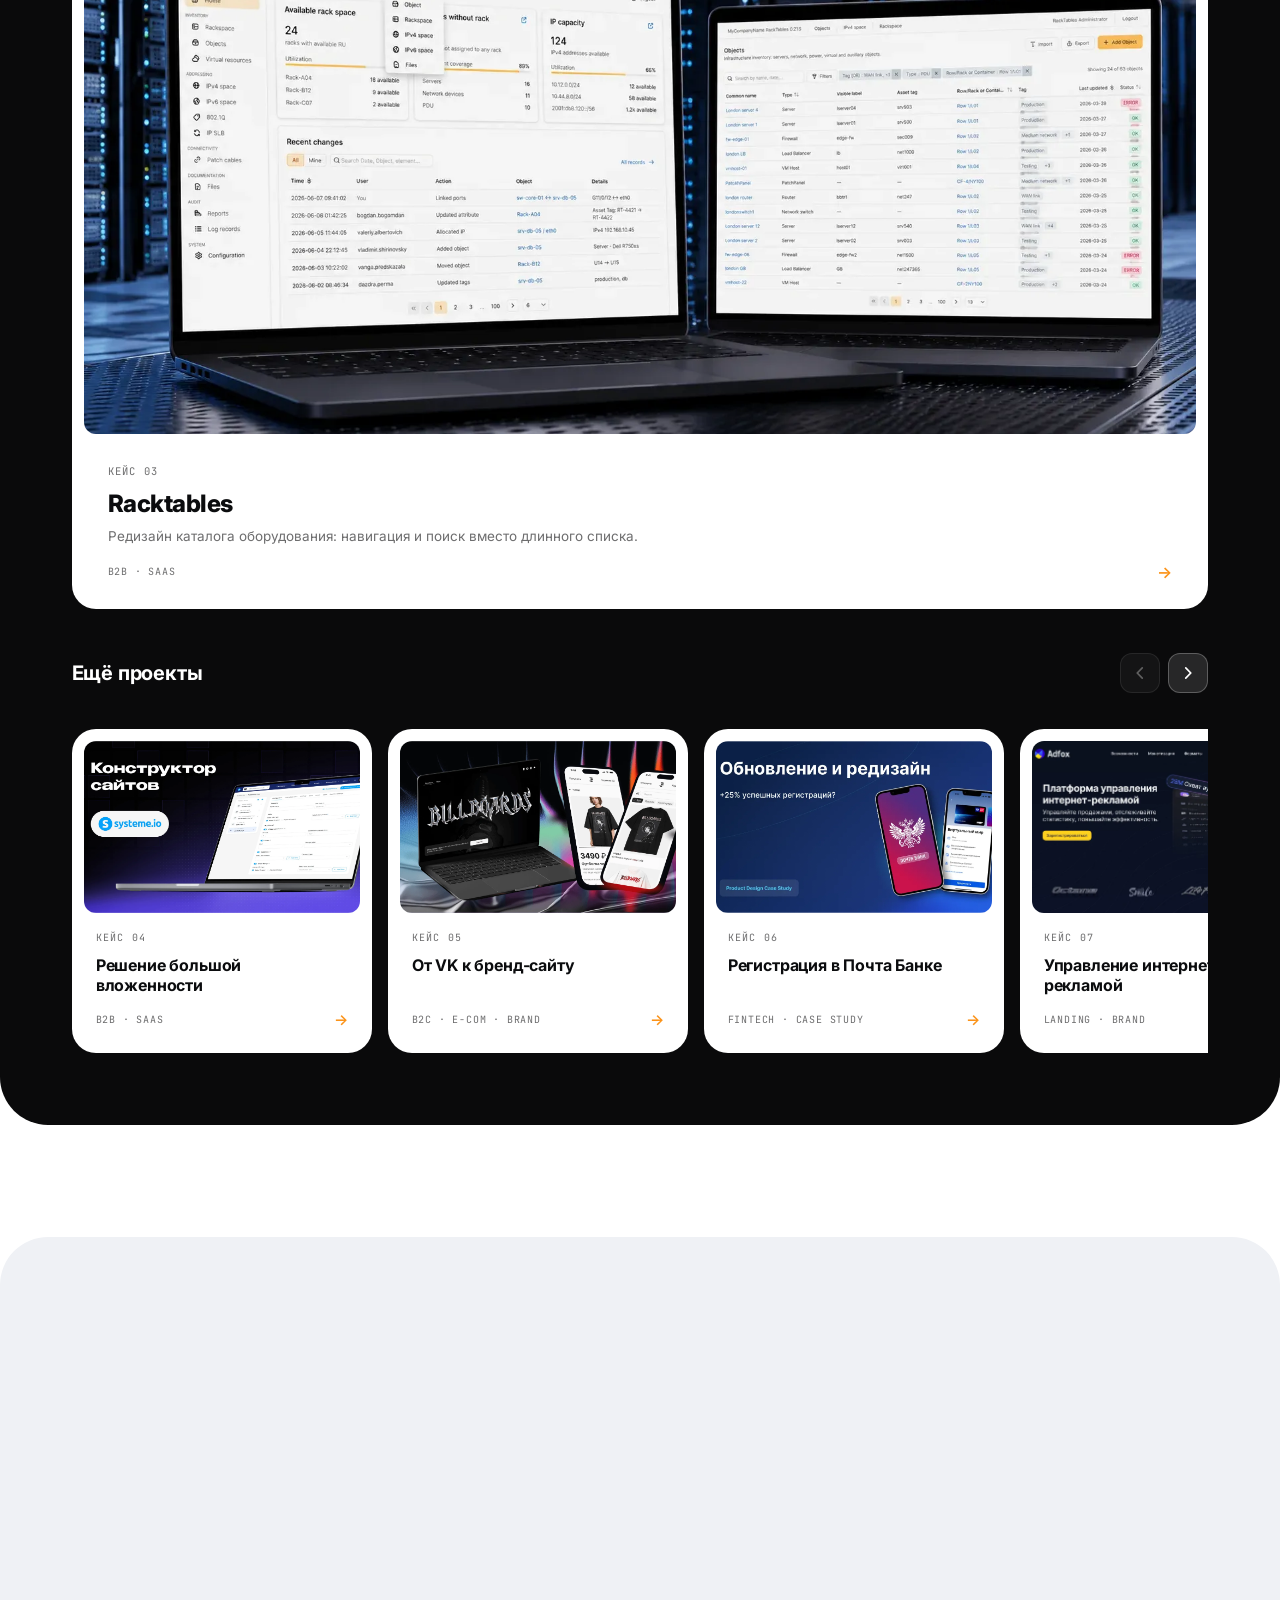
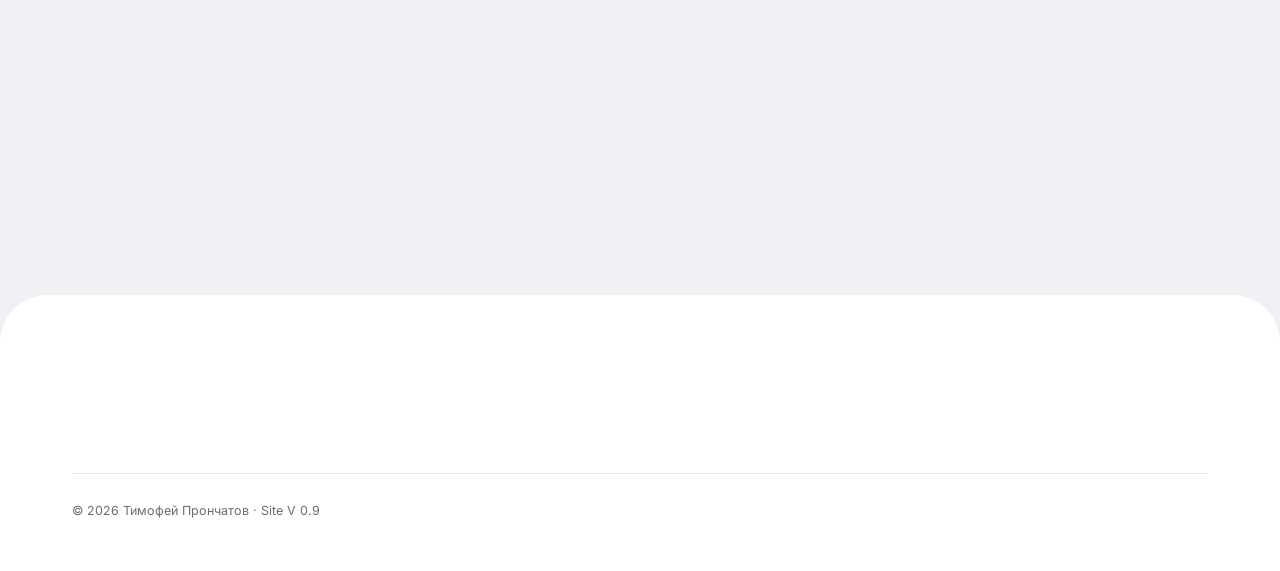
==== commit d9f6fe00: "case9: style v1 mockups as case-subtile tiles with first-screen previews" ====
--- a/index.html
+++ b/index.html
@@ -141,7 +141,7 @@
           a.parentNode.insertBefore(k, a);
       })(window, document, 'script', 'https://mc.yandex.ru/metrika/tag.js', 'ym');
     </script>
-    <script type="module" crossorigin src="/assets/index-0tAK1baY.js"></script>
+    <script type="module" crossorigin src="/assets/index-DYHb6OHf.js"></script>
     <link rel="stylesheet" crossorigin href="/assets/index-C1T-uJUV.css">
   </head>
   <body>
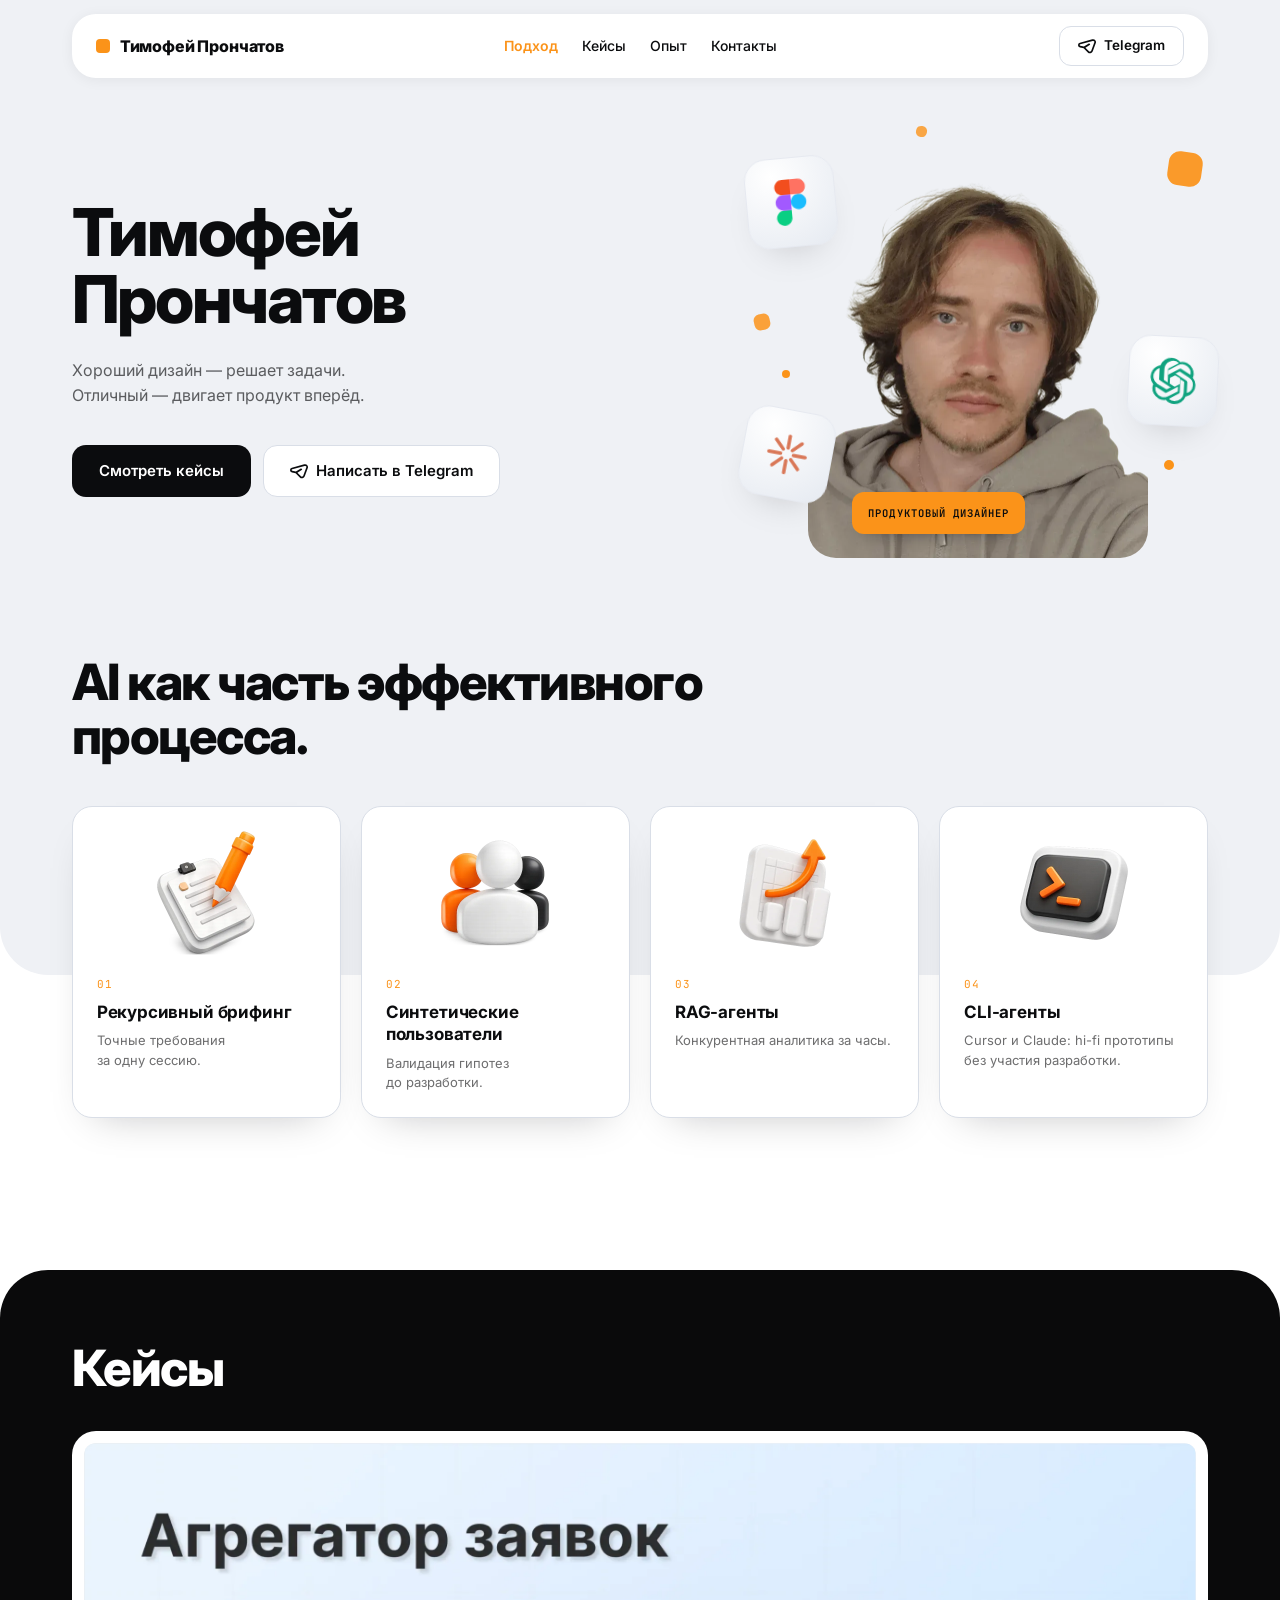
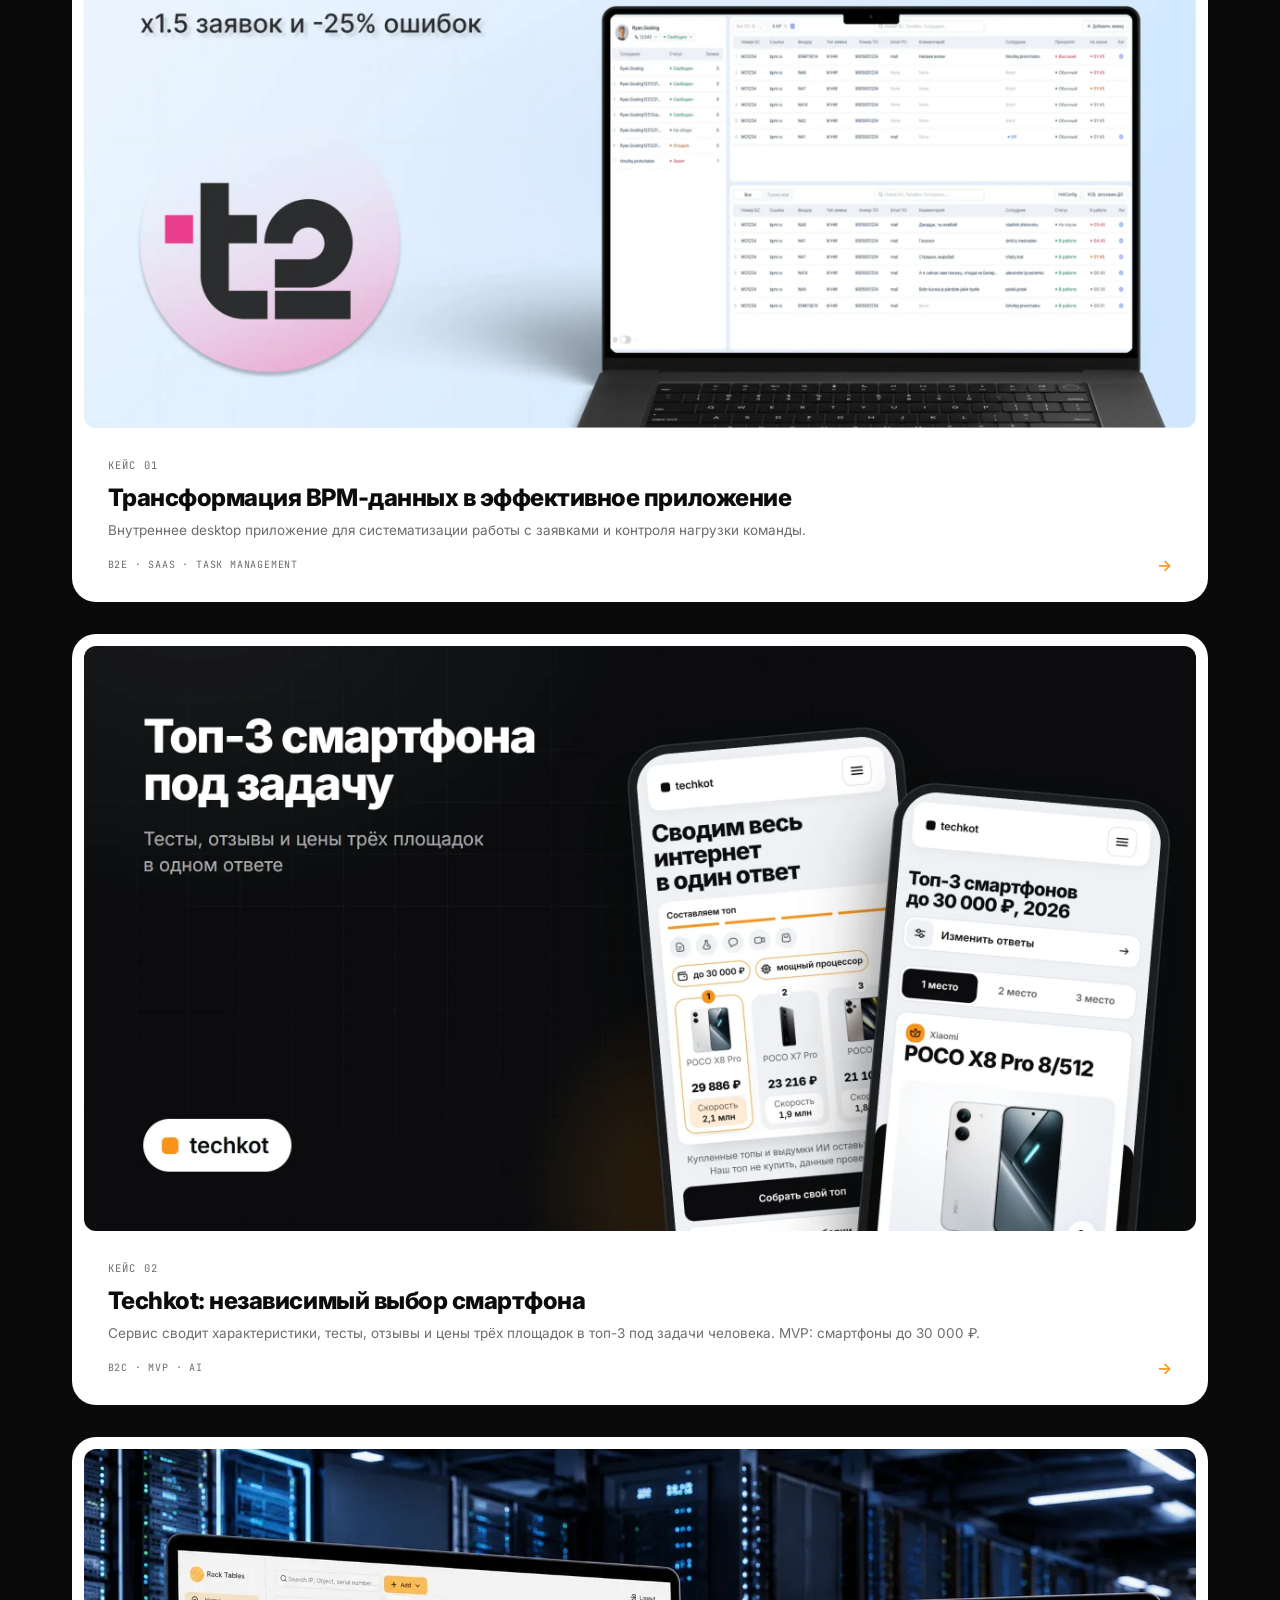
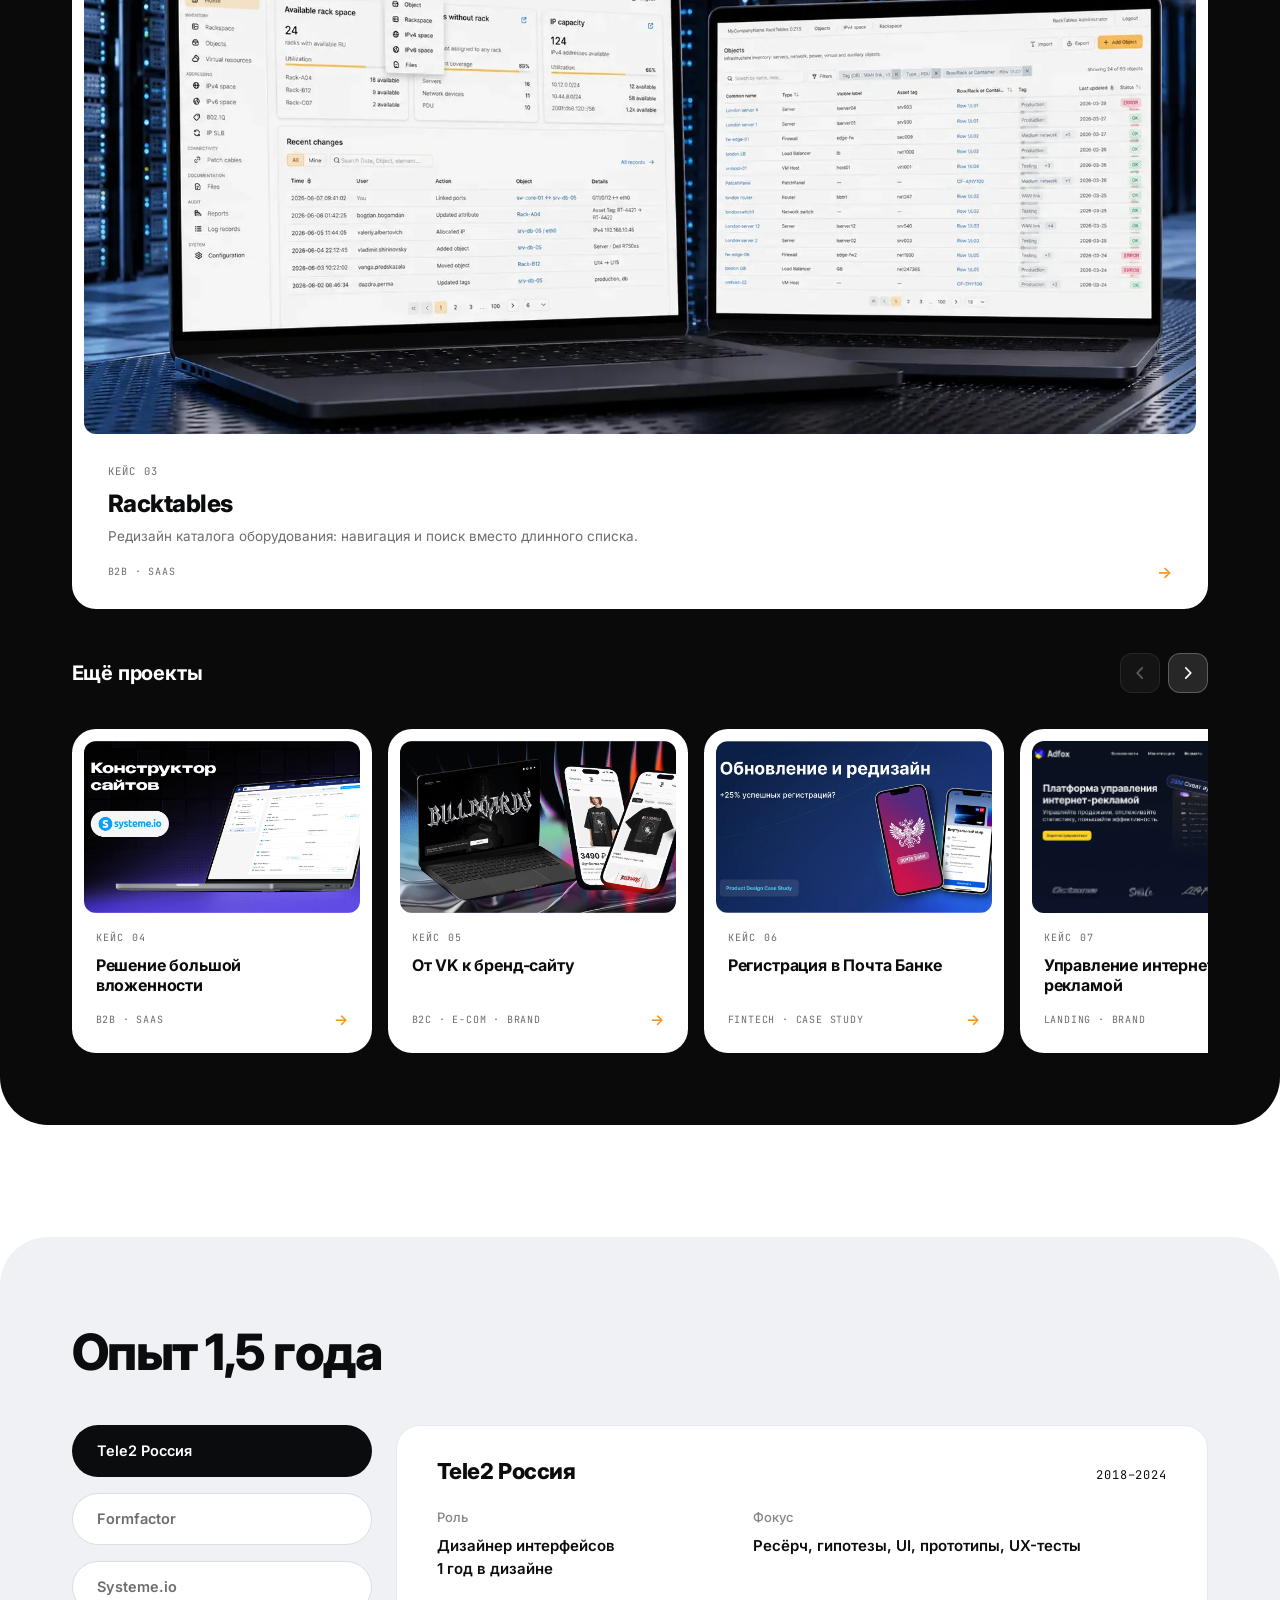
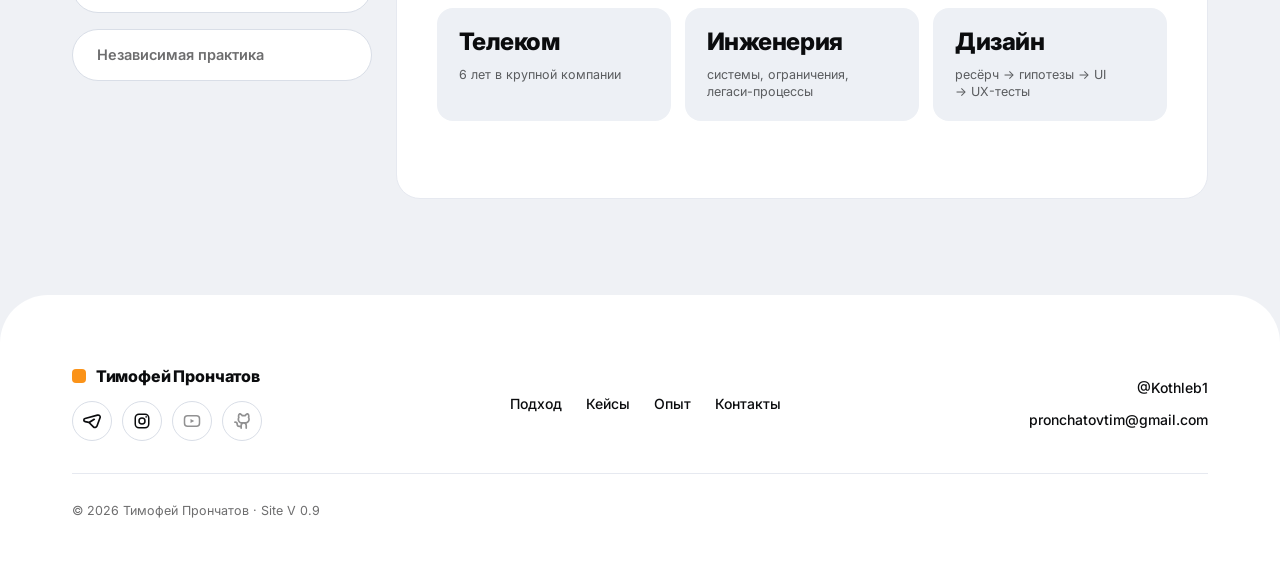
==== commit fab1cc56: "case9: hi-res style v1 mockups" ====
--- a/index.html
+++ b/index.html
@@ -141,7 +141,7 @@
           a.parentNode.insertBefore(k, a);
       })(window, document, 'script', 'https://mc.yandex.ru/metrika/tag.js', 'ym');
     </script>
-    <script type="module" crossorigin src="/assets/index-DYHb6OHf.js"></script>
+    <script type="module" crossorigin src="/assets/index-CHj3_BwK.js"></script>
     <link rel="stylesheet" crossorigin href="/assets/index-C1T-uJUV.css">
   </head>
   <body>
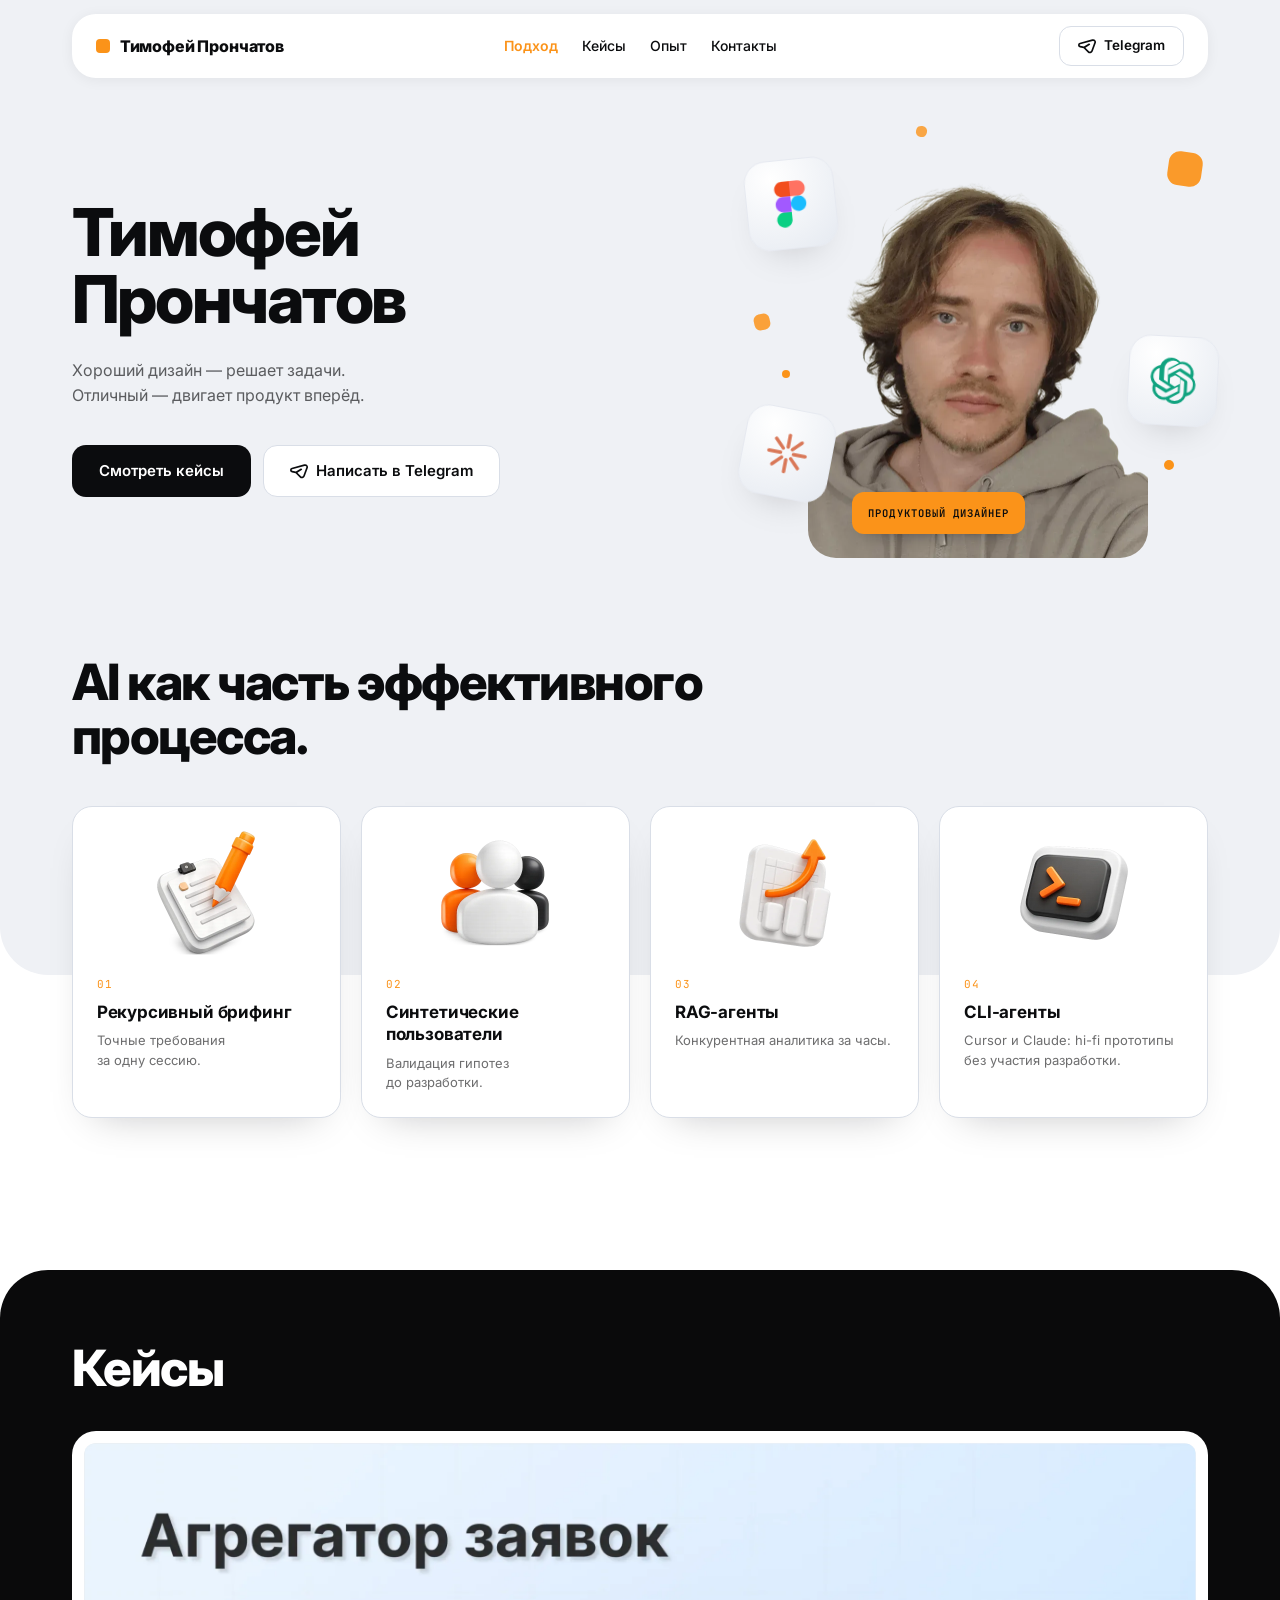
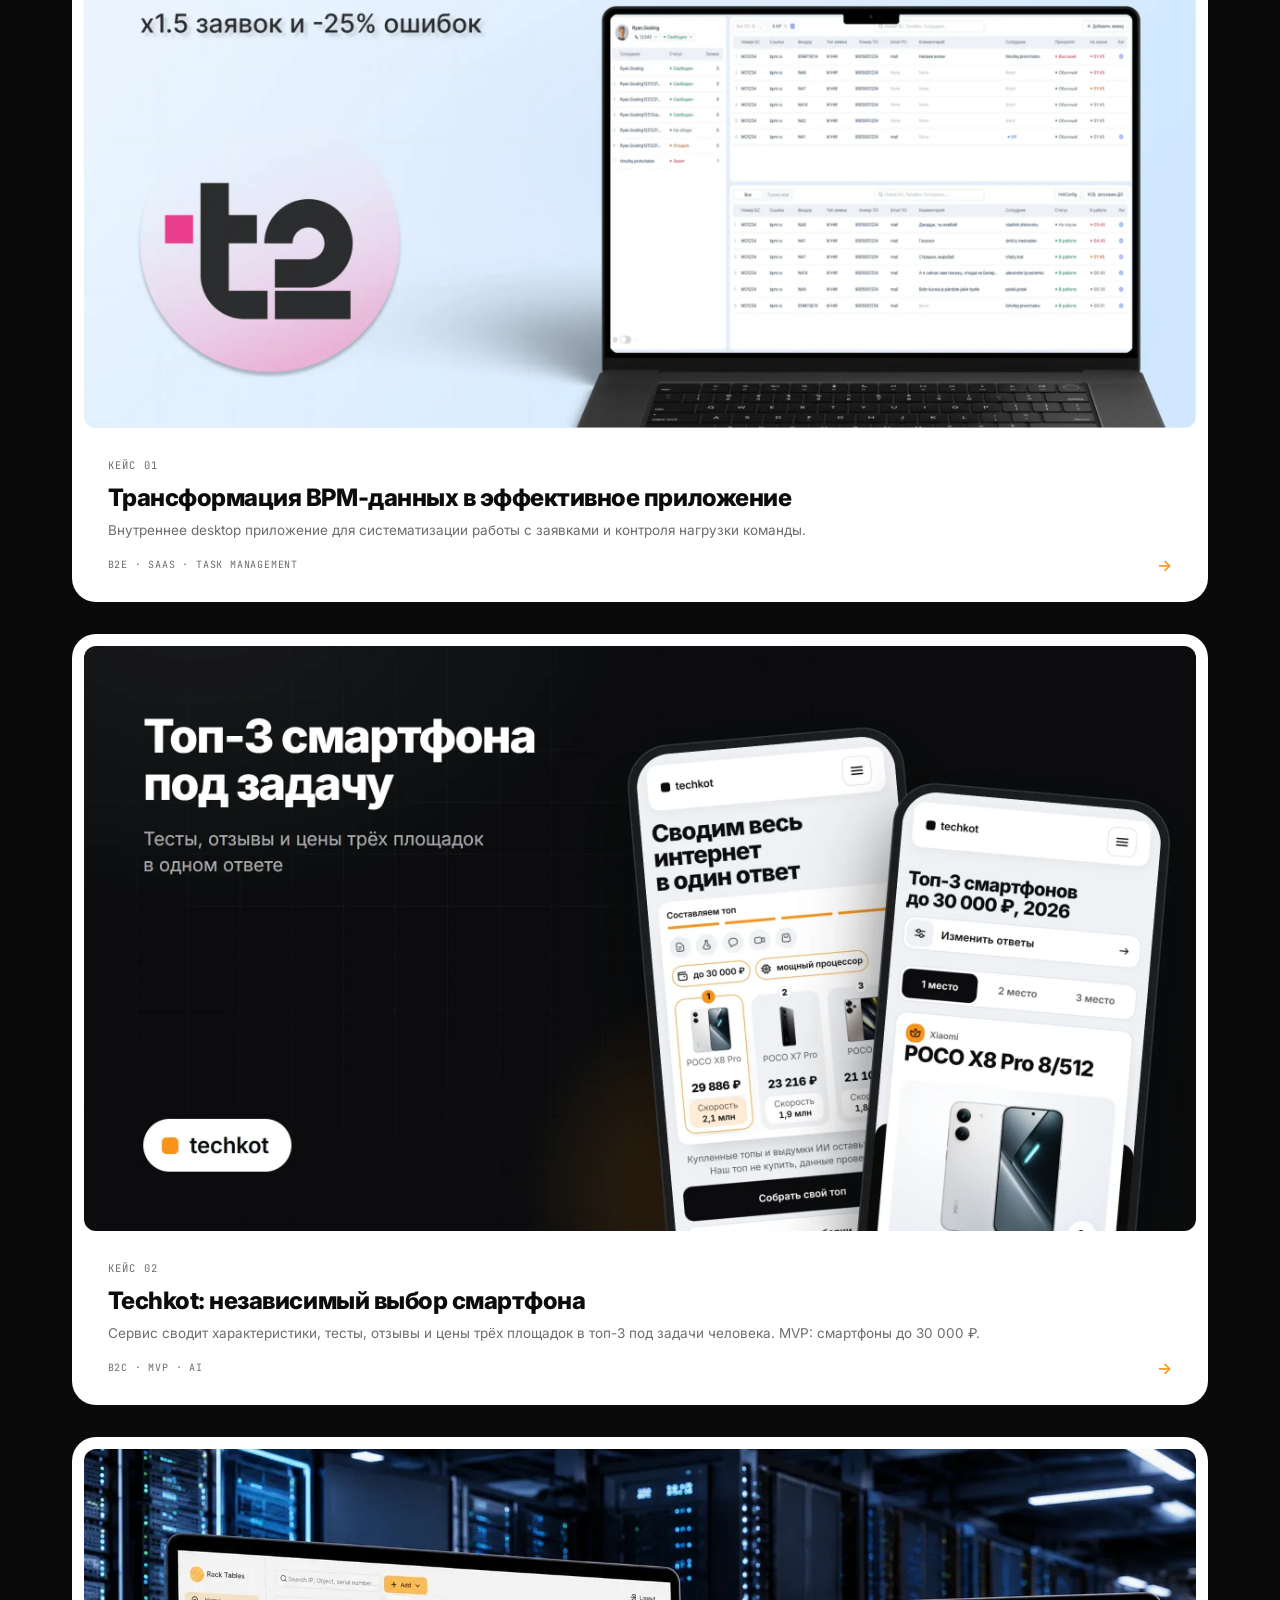
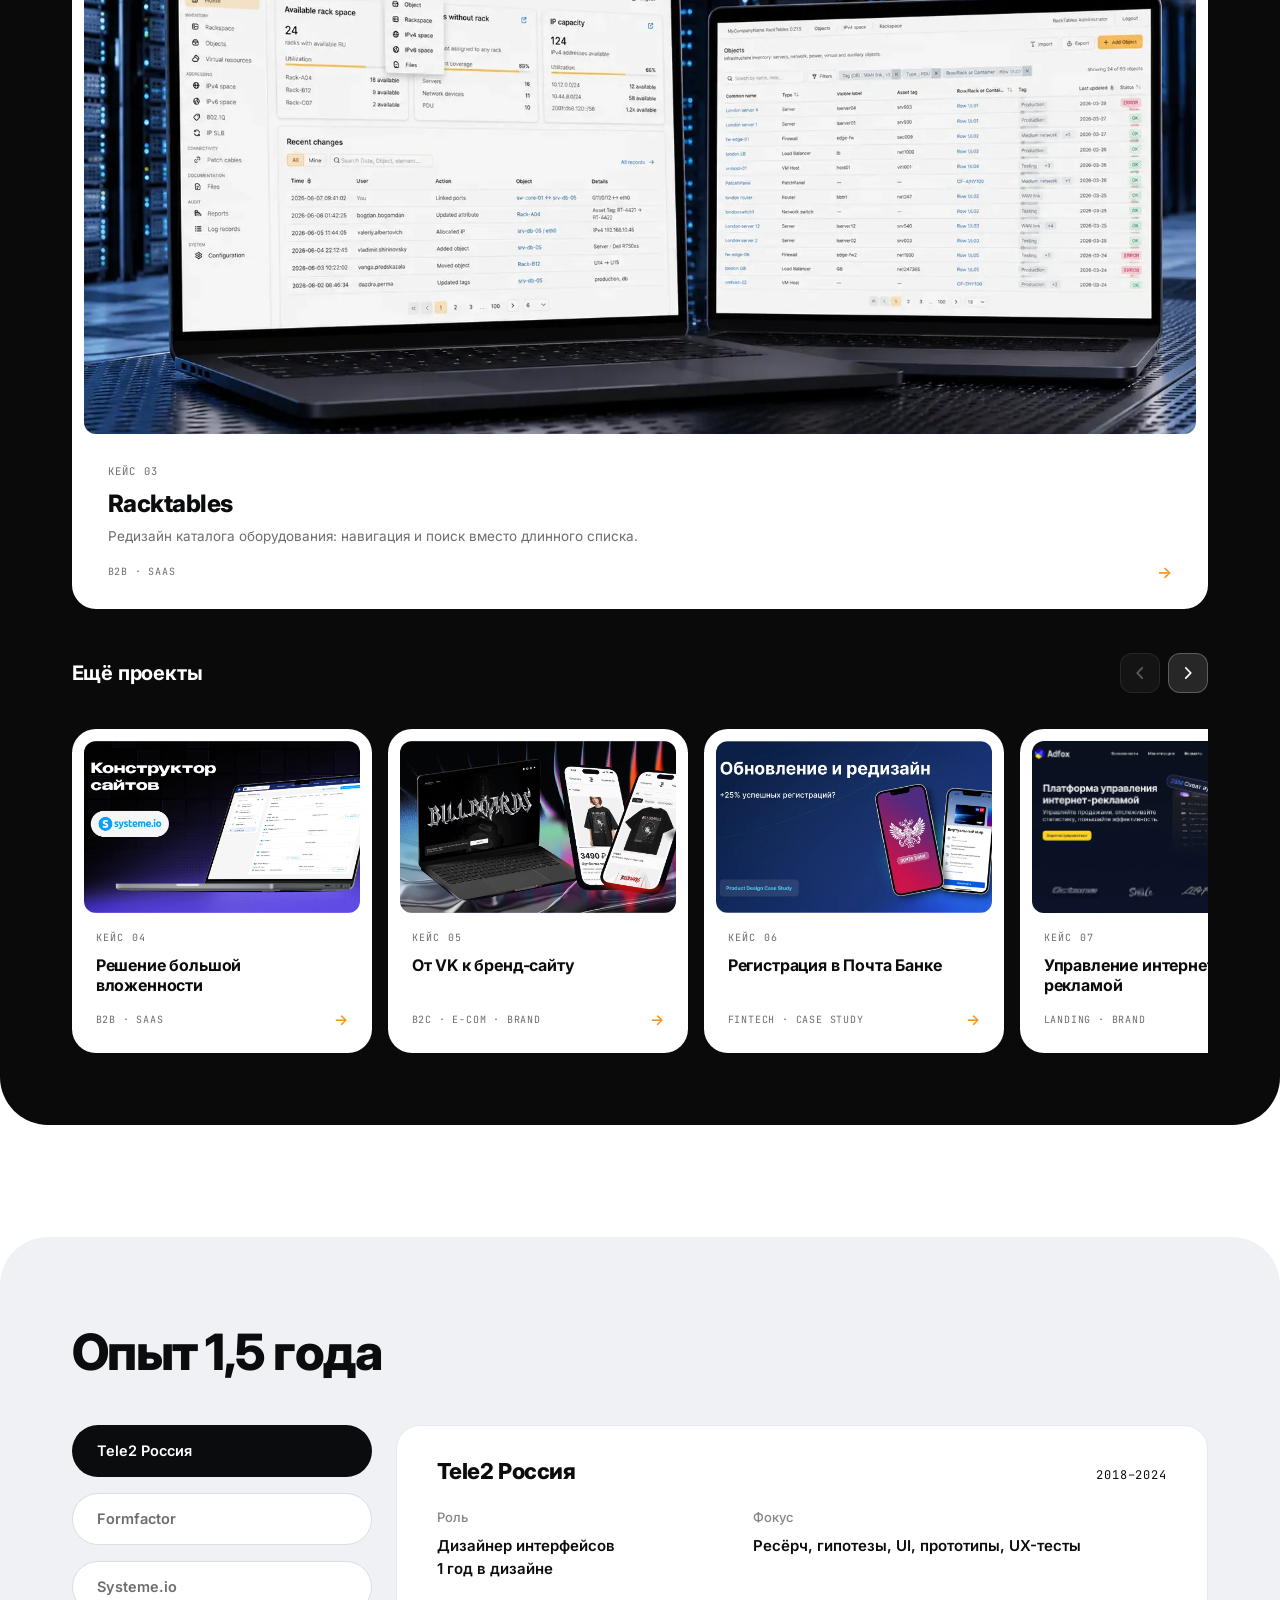
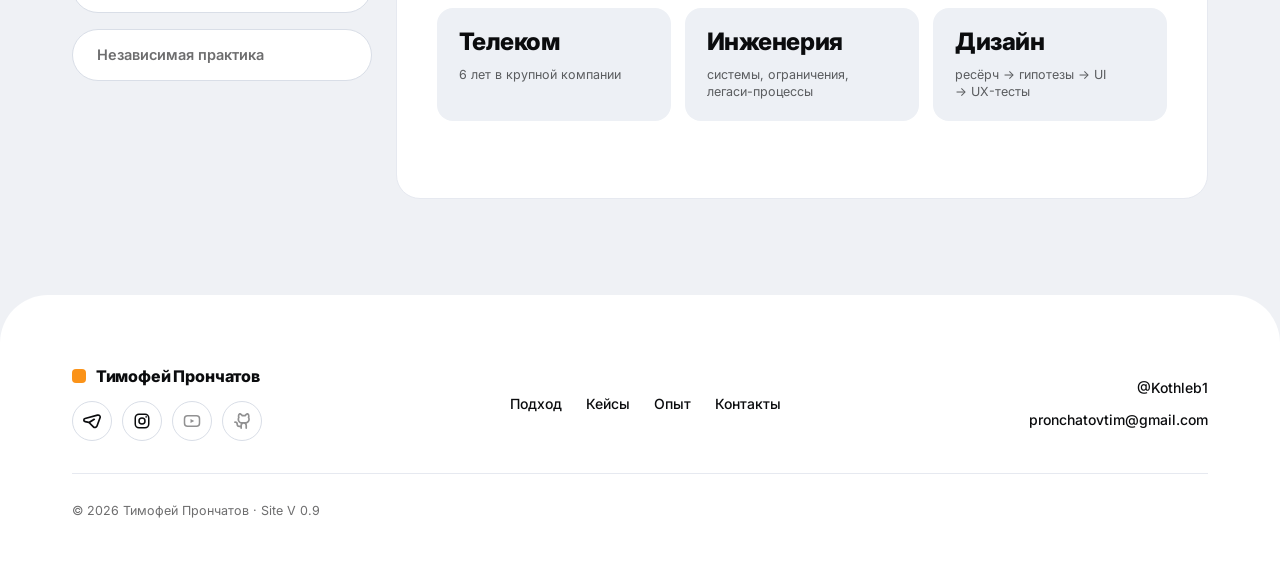
==== commit 423ee8aa: "case9: backend, animation and results sections Co-Authored-By: Claude Opus 5.5 <noreply@anthropic.co" ====
--- a/index.html
+++ b/index.html
@@ -141,7 +141,7 @@
           a.parentNode.insertBefore(k, a);
       })(window, document, 'script', 'https://mc.yandex.ru/metrika/tag.js', 'ym');
     </script>
-    <script type="module" crossorigin src="/assets/index-CHj3_BwK.js"></script>
+    <script type="module" crossorigin src="/assets/index-D8-eZLtr.js"></script>
     <link rel="stylesheet" crossorigin href="/assets/index-C1T-uJUV.css">
   </head>
   <body>
